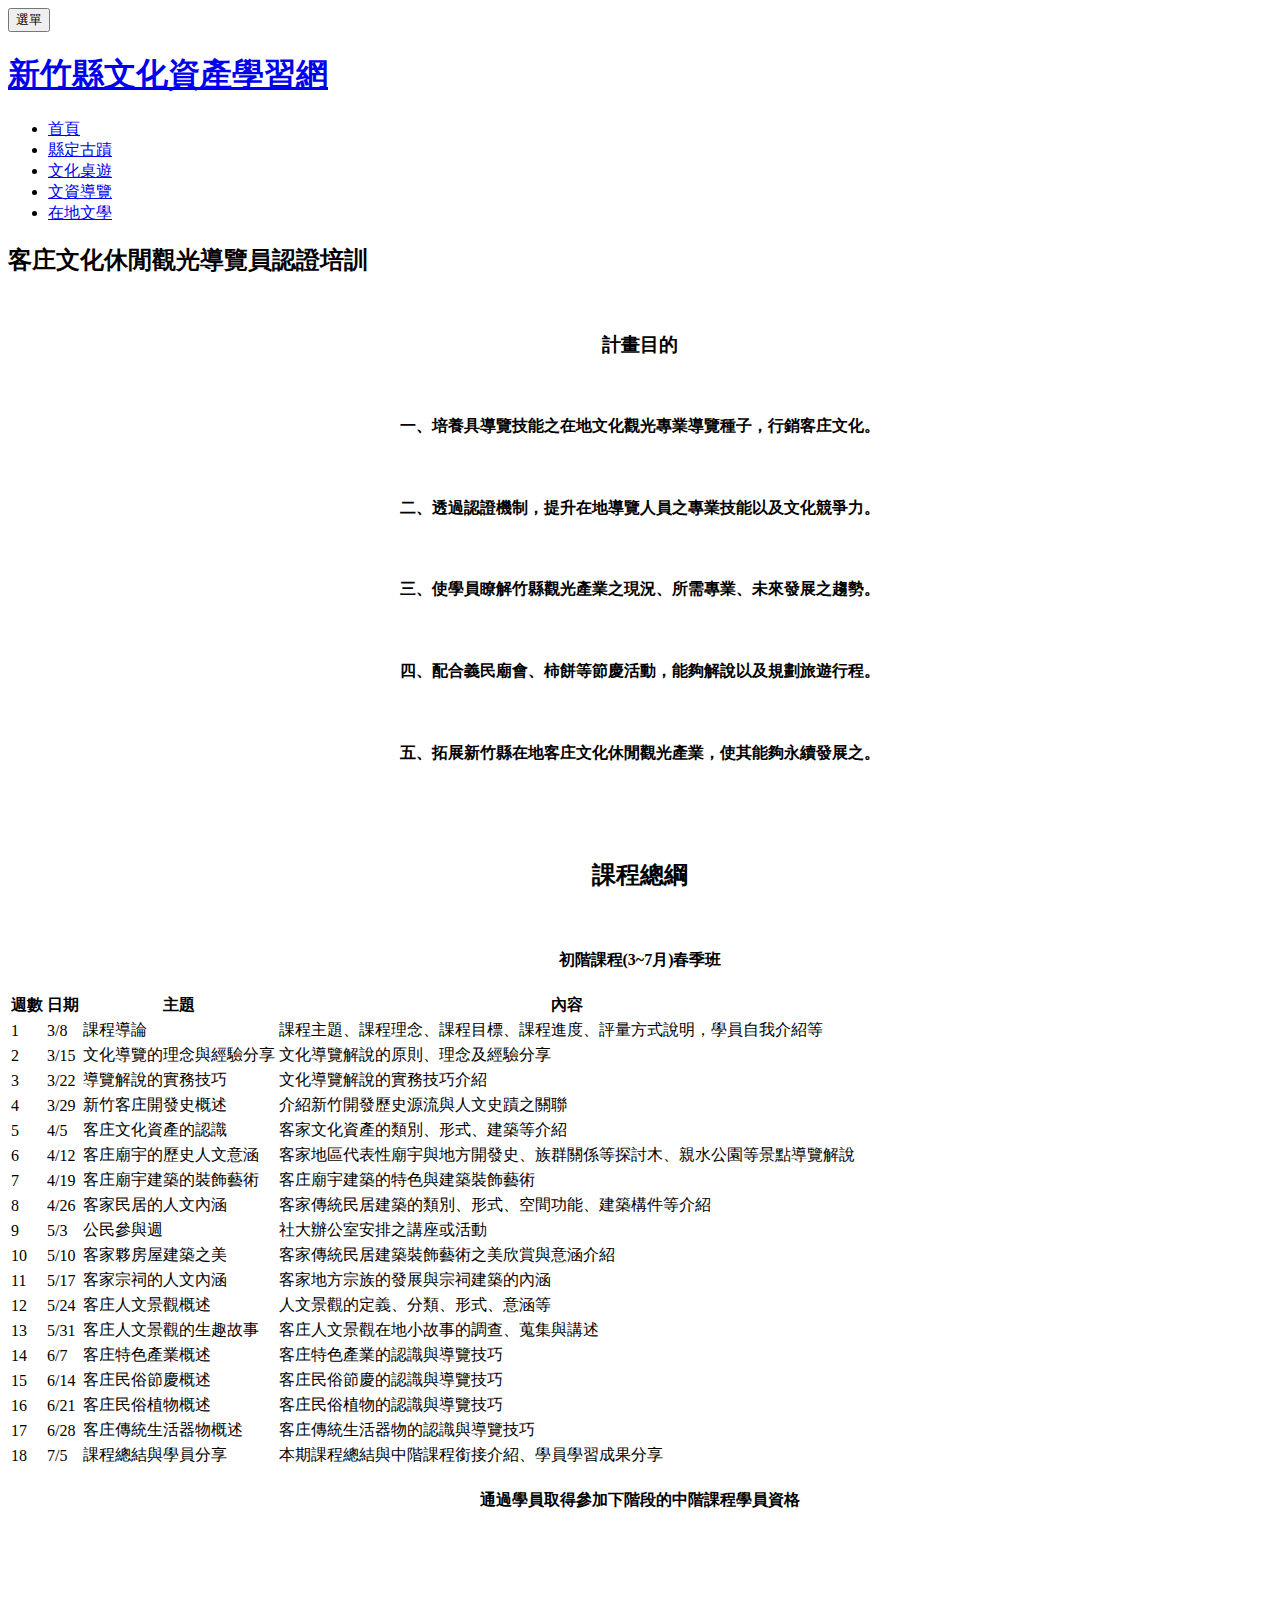
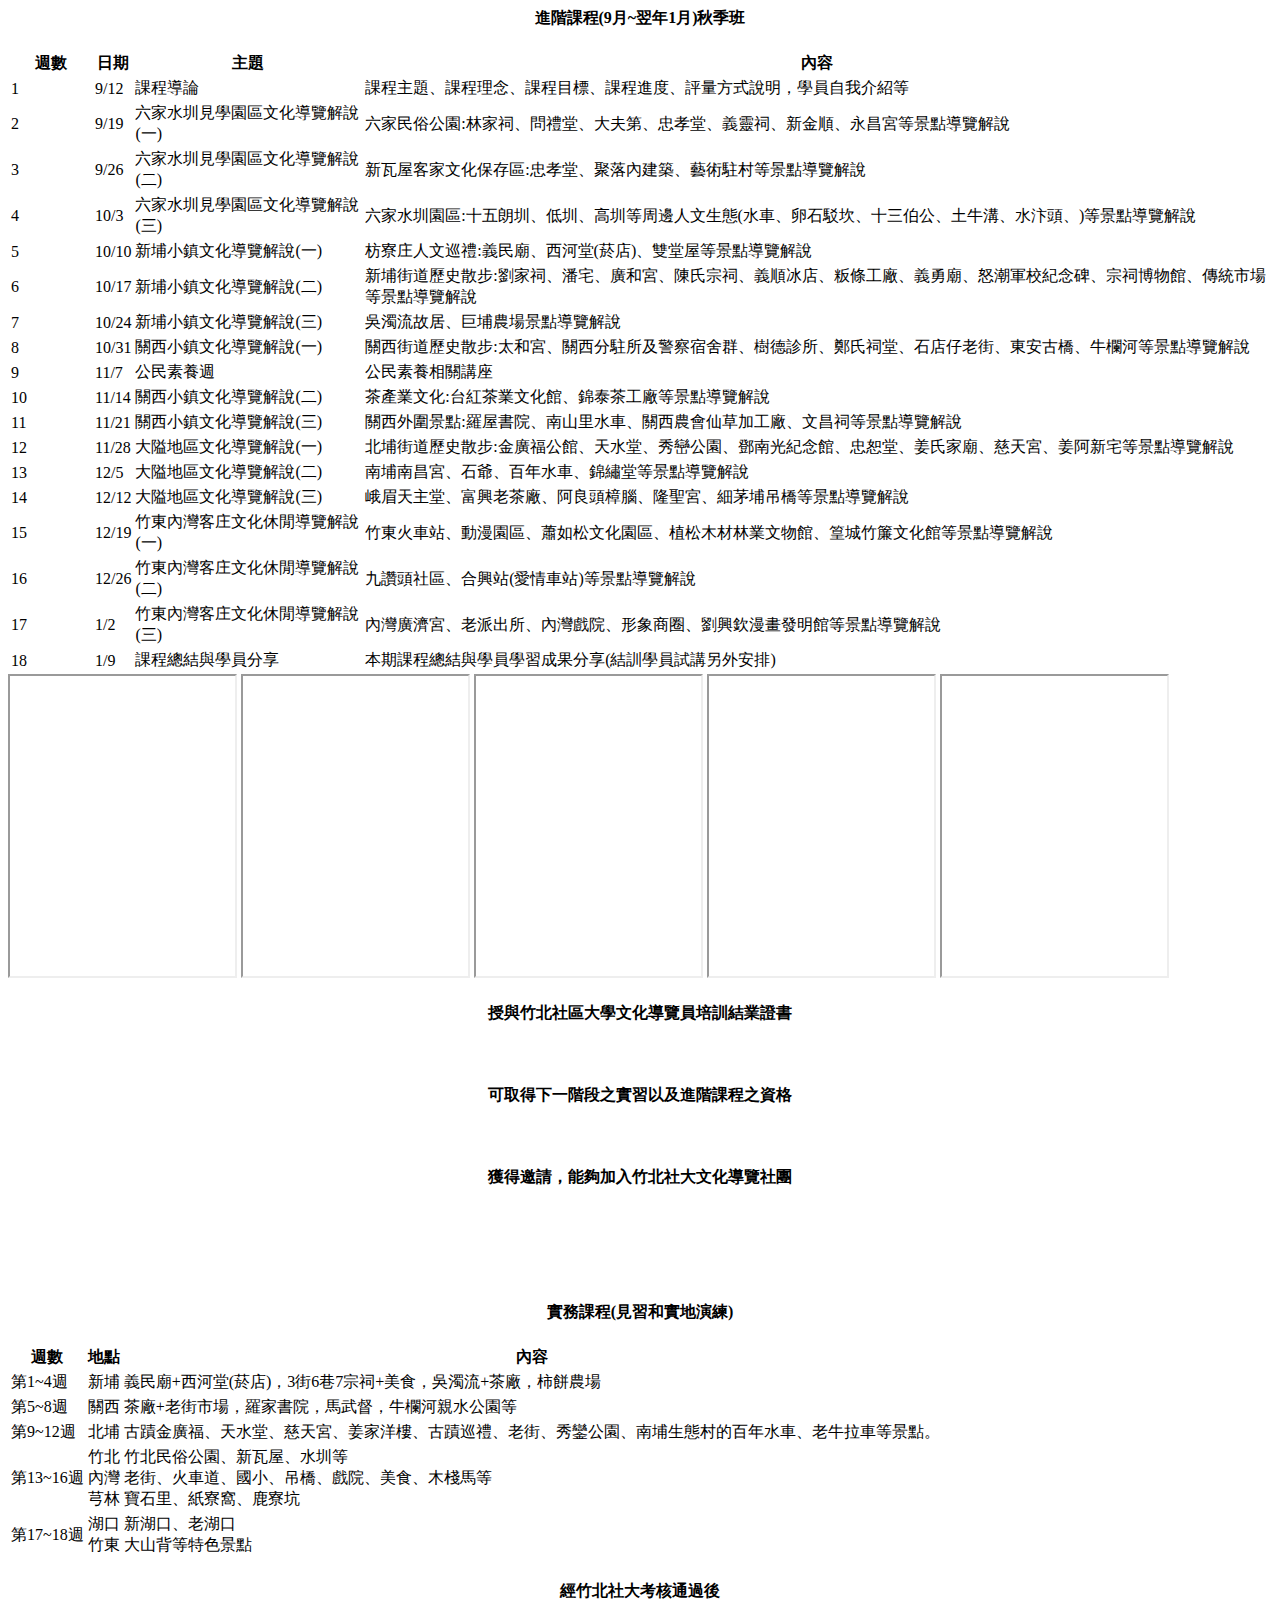
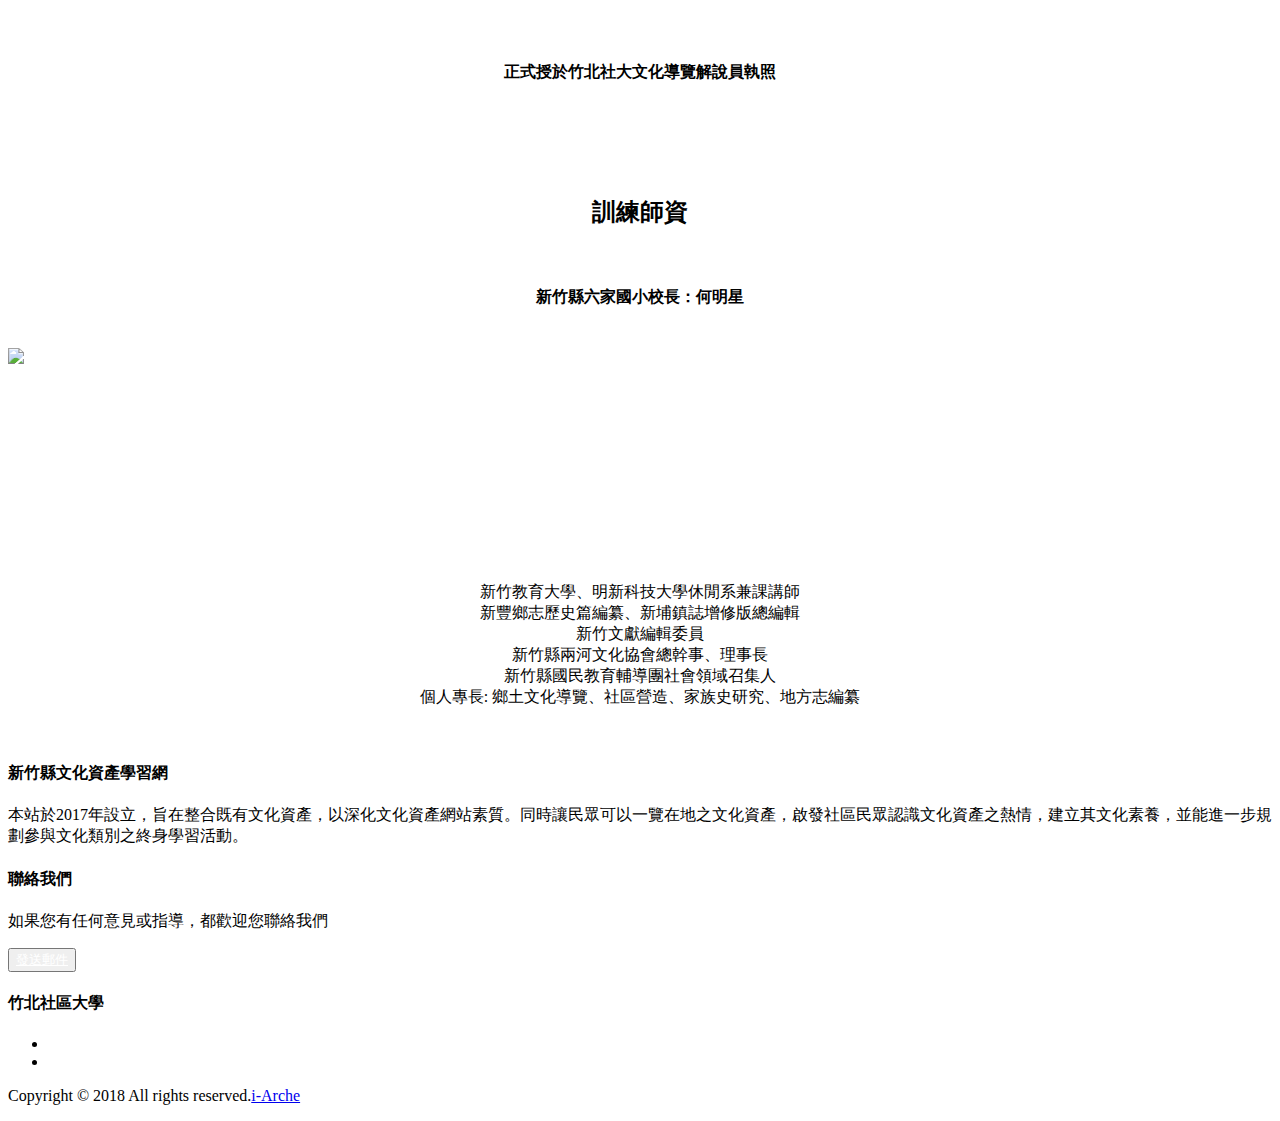
==== contact.html @ b964356f "Add files via upload" ====
<!DOCTYPE html>
<html lang="en">
<head>
<title>文資導覽</title>
<meta name="viewport" content="width=device-width, initial-scale=1">
<meta http-equiv="Content-Type" content="text/html; charset=utf-8" />
<meta name="keywords" content="" />
<script type="application/x-javascript"> addEventListener("load", function() { setTimeout(hideURLbar, 0); }, false); function hideURLbar(){ window.scrollTo(0,1); } </script>
<!-- Custom Theme files -->
<link href="css/bootstrap.css" type="text/css" rel="stylesheet" media="all">
<link href="css/style.css" type="text/css" rel="stylesheet" media="all">
<link href="css/font-awesome.css" rel="stylesheet">   <!-- font-awesome icons -->
<link href="https://fonts.googleapis.com/css?family=Noto+Serif+TC&display=swap" rel="stylesheet">
<!-- //Custom Theme files -->  
<!-- font -->
<link href="http://fonts.googleapis.com/css?family=Oswald:300,400,700&amp;subset=latin-ext" rel="stylesheet">
<link href="http://fonts.googleapis.com/css?family=Roboto:100,100i,300,300i,400,400i,500,500i,700,700i,900,900i" rel="stylesheet">
<!-- //font -->
</head>
<body> 
	<!-- navigation -->
		<div class="top-nav w3-agiletop">
			<div class="container">
				<div class="navbar-header w3llogo">
					<button type="button" class="navbar-toggle collapsed" data-toggle="collapse" data-target="#bs-example-navbar-collapse-1">
						選單
					</button>
					<h1><a href="index.html">新竹縣文化資產學習網</a></h1> 
				</div>
				<!-- Collect the nav links, forms, and other content for toggling -->
				<div class="collapse navbar-collapse" id="bs-example-navbar-collapse-1">
					<div class="w3menu navbar-left">
						<ul class="nav navbar">
								<li><a href="index.html">首頁</a></li>
								<li><a href="gallery.html">縣定古蹟</a></li>
								<li><a href="about.html">文化桌遊</a></li>
								<li><a href="contact.html" class="active">文資導覽</a></li>
								<li><a href="about2.html">在地文學</a></li>
								<!-- <li><a href="#" class="dropdown-toggle" data-toggle="dropdown" role="button" aria-haspopup="true" aria-expanded="false"><span data-letters="Pages">Pages</span><span class="caret"></span></a>
									<ul class="dropdown-menu"> 
										<li><a href="icons.html">Icons</a></li>
										<li><a href="typo.html">Typography</a></li>
									</ul>
								</li>   -->
						    </ul>
					</div>
					<!-- <div class="w3ls-bnr-icons social-icon navbar-right">
						<a href="#" class="social-button twitter"><i class="fa fa-twitter"></i></a>
						<a href="#" class="social-button facebook"><i class="fa fa-facebook"></i></a> 
						<a href="#" class="social-button google"><i class="fa fa-google-plus"></i></a> 
						<a href="#" class="social-button dribbble"><i class="fa fa-dribbble"></i></a> 
					</div>  -->
						<div class="clearfix"> </div>  
				</div>
			</div>	
		</div>	
	<!-- //navigation -->
	<!-- banner -->
		<div class="w3ls-banner-1"> 
		</div>	
	<!-- contact -->
		<div class="mail">
			<div class="container">
				<div class="w3l-heading">
					<h2 class="w3ls_head">客庄文化休閒觀光導覽員認證培訓</h2>
				</div>
				<br>
				<h3 style="text-align:center;">計畫目的</h3>
				<br>
				<h4 style="text-align:center;">
				一、培養具導覽技能之在地文化觀光專業導覽種子，行銷客庄文化。</h4>
				<br>
                <h4 style="text-align:center;">
                二、透過認證機制，提升在地導覽人員之專業技能以及文化競爭力。</h4>
                <br>
                <h4 style="text-align:center;">
                三、使學員瞭解竹縣觀光產業之現況、所需專業、未來發展之趨勢。</h4>
                <br>
                <h4 style="text-align:center;">
                四、配合義民廟會、柿餅等節慶活動，能夠解說以及規劃旅遊行程。</h4>
                <br>
                <h4 style="text-align:center;">
                五、拓展新竹縣在地客庄文化休閒觀光產業，使其能夠永續發展之。</h4>
                <br>
                <br>
                <br>
                <h2 style="text-align:center;">
				課程總綱</h2>
				<br>
                <h4 style="text-align:center;">
                初階課程(3~7月)春季班</h4>

                <div class="bs-docs-example">
				<table class="table table-striped">
					<thead>
						<tr>
							<th>週數</th>
							<th>日期</th>
							<th>主題</th>
							<th>內容</th>
						</tr>
					</thead>
					<tbody>
						<tr>
							<td>1</td>
							<td>3/8</td>
							<td>課程導論</td>
							<td>課程主題、課程理念、課程⽬標、課程進度、評量⽅式說明，學員⾃我介紹等</td>
						</tr>
						<tr>
							<td>2</td>
							<td>3/15</td>
							<td>文化導覽的理念與經驗分享</td>
							<td>文化導覽解說的原則、理念及經驗分享</td>
						</tr>
						<tr>
							<td>3</td>
							<td>3/22</td>
							<td>導覽解說的實務技巧</td>
							<td>文化導覽解說的實務技巧介紹</td>
						</tr>
						<tr>
							<td>4</td>
							<td>3/29</td>
							<td>新⽵客庄開發史概述</td>
							<td>介紹新⽵開發歷史源流與⼈文史蹟之關聯</td>
						</tr>
						<tr>
							<td>5</td>
							<td>4/5</td>
							<td>客庄文化資產的認識</td>
							<td>客家文化資產的類別、形式、建築等介紹</td>
						</tr>
						<tr>
							<td>6</td>
							<td>4/12</td>
							<td>客庄廟宇的歷史⼈文意涵</td>
							<td>客家地區代表性廟宇與地⽅開發史、族群關係等探討⽊、親⽔公園等景點導覽解說</td>
						</tr>
						<tr>
							<td>7</td>
							<td>4/19</td>
							<td>客庄廟宇建築的裝飾藝術</td>
							<td>客庄廟宇建築的特⾊與建築裝飾藝術</td>
						</tr>
						<tr>
							<td>8</td>
							<td>4/26</td>
							<td>客家⺠居的⼈文內涵</td>
							<td>客家傳統⺠居建築的類別、形式、空間功能、建築構件等介紹</td>
						</tr>
						<tr>
							<td>9</td>
							<td>5/3</td>
							<td>公⺠參與週</td>
							<td>社⼤辦公室安排之講座或活動</td>
						</tr>
						<tr>
							<td>10</td>
							<td>5/10</td>
							<td>客家夥房屋建築之美</td>
							<td>客家傳統⺠居建築裝飾藝術之美欣賞與意涵介紹</td>
						</tr>
						<tr>
							<td>11</td>
							<td>5/17</td>
							<td>客家宗祠的⼈文內涵</td>
							<td>客家地⽅宗族的發展與宗祠建築的內涵</td>
						</tr>
						<tr>
							<td>12</td>
							<td>5/24</td>
							<td>客庄⼈文景觀概述</td>
							<td>⼈文景觀的定義、分類、形式、意涵等</td>
						</tr>
						<tr>
							<td>13</td>
							<td>5/31</td>
							<td>客庄⼈文景觀的⽣趣故事</td>
							<td>客庄⼈文景觀在地⼩故事的調查、蒐集與講述</td>
						</tr>
						<tr>
							<td>14</td>
							<td>6/7</td>
							<td>客庄特⾊產業概述</td>
							<td>客庄特⾊產業的認識與導覽技巧</td>
						</tr>
						<tr>
							<td>15</td>
							<td>6/14</td>
							<td>客庄⺠俗節慶概述</td>
							<td>客庄⺠俗節慶的認識與導覽技巧</td>
						</tr>
						<tr>
							<td>16</td>
							<td>6/21</td>
							<td>客庄⺠俗植物概述</td>
							<td>客庄⺠俗植物的認識與導覽技巧</td>
						</tr>
						<tr>
							<td>17</td>
							<td>6/28</td>
							<td>客庄傳統⽣活器物概述</td>
							<td>客庄傳統⽣活器物的認識與導覽技巧</td>
						</tr>
						<tr>
							<td>18</td>
							<td>7/5</td>
							<td>課程總結與學員分享</td>
							<td>本期課程總結與中階課程銜接介紹、學員學習成果分享</td>
						</tr>
					</tbody>
				</table>
			    </div>
			    <h4 style="text-align:center;">
                通過學員取得參加下階段的中階課程學員資格
                </h4>
                <br>
                <br>
                <br>

                <h4 style="text-align:center;">
                進階課程(9月~翌年1月)秋季班</h4>

                <div class="bs-docs-example">
				<table class="table table-striped">
					<thead>
						<tr>
							<th style="width: 80px">週數</th>
							<th>日期</th>
							<th>主題</th>
							<th>內容</th>
						</tr>
					</thead>
					<tbody>
						<tr>
							<td>1</td>
							<td>9/12</td>
							<td>課程導論</td>
							<td>課程主題、課程理念、課程⽬標、課程進度、評量⽅式說明，學員⾃我介紹等</td>
						</tr>
						<tr>
							<td>2</td>
							<td>9/19</td>
							<td>六家水圳見學園區文化導覽解說(一)</td>
							<td>六家民俗公園:林家祠、問禮堂、大夫第、忠孝堂、義靈祠、新金順、永昌宮等景點導覽解說</td>
						</tr>
						<tr>
							<td>3</td>
							<td>9/26</td>
							<td>六家水圳見學園區文化導覽解說(二)</td>
							<td>新瓦屋客家文化保存區:忠孝堂、聚落內建築、藝術駐村等景點導覽解說</td>
						</tr>
						<tr>
							<td>4</td>
							<td>10/3</td>
							<td>六家水圳見學園區文化導覽解說(三)</td>
							<td>六家水圳園區:十五朗圳、低圳、高圳等周邊人文生態(水車、卵石駁坎、十三伯公、土牛溝、水汴頭、)等景點導覽解說</td>
						</tr>
						<tr>
							<td>5</td>
							<td>10/10</td>
							<td>新埔小鎮文化導覽解說(一)</td>
							<td>枋寮庄人文巡禮:義民廟、西河堂(菸店)、雙堂屋等景點導覽解說</td>
						</tr>
						<tr>
							<td>6</td>
							<td>10/17</td>
							<td>新埔小鎮文化導覽解說(二)</td>
							<td>新埔街道歷史散步:劉家祠、潘宅、廣和宮、陳氏宗祠、義順冰店、粄條工廠、義勇廟、怒潮軍校紀念碑、宗祠博物館、傳統市場等景點導覽解說</td>
						</tr>
						<tr>
							<td>7</td>
							<td>10/24</td>
							<td>新埔小鎮文化導覽解說(三)</td>
							<td>吳濁流故居、巨埔農場景點導覽解說</td>
						</tr>
						<tr>
							<td>8</td>
							<td>10/31</td>
							<td>關西小鎮文化導覽解說(一)</td>
							<td>關西街道歷史散步:太和宮、關西分駐所及警察宿舍群、樹德診所、鄭氏祠堂、石店仔老街、東安古橋、牛欄河等景點導覽解說</td>
						</tr>
						<tr>
							<td>9</td>
							<td>11/7</td>
							<td>公民素養週</td>
							<td>公民素養相關講座</td>
						</tr>
						<tr>
							<td>10</td>
							<td>11/14</td>
							<td>關西小鎮文化導覽解說(二)</td>
							<td>茶產業文化:台紅茶業文化館、錦泰茶工廠等景點導覽解說</td>
						</tr>
						<tr>
							<td>11</td>
							<td>11/21</td>
							<td>關西小鎮文化導覽解說(三)</td>
							<td>關西外圍景點:羅屋書院、南山里水車、關西農會仙草加工廠、文昌祠等景點導覽解說</td>
						</tr>
						<tr>
							<td>12</td>
							<td>11/28</td>
							<td>大隘地區文化導覽解說(一)</td>
							<td>北埔街道歷史散步:金廣福公館、天水堂、秀巒公園、鄧南光紀念館、忠恕堂、姜氏家廟、慈天宮、姜阿新宅等景點導覽解說</td>
						</tr>
						<tr>
							<td>13</td>
							<td>12/5</td>
							<td>大隘地區文化導覽解說(二)</td>
							<td>南埔南昌宮、石爺、百年水車、錦繡堂等景點導覽解說</td>
						</tr>
						<tr>
							<td>14</td>
							<td>12/12</td>
							<td>大隘地區文化導覽解說(三)</td>
							<td>峨眉天主堂、富興老茶廠、阿良頭樟腦、隆聖宮、細茅埔吊橋等景點導覽解說</td>
						</tr>
						<tr>
							<td>15</td>
							<td>12/19</td>
							<td>竹東內灣客庄文化休閒導覽解說(一)</td>
							<td>竹東火車站、動漫園區、蕭如松文化園區、植松木材林業文物館、篁城竹簾文化館等景點導覽解說</td>
						</tr>
						<tr>
							<td>16</td>
							<td>12/26</td>
							<td>竹東內灣客庄文化休閒導覽解說(二)</td>
							<td>九讚頭社區、合興站(愛情車站)等景點導覽解說</td>
						</tr>
						<tr>
							<td>17</td>
							<td>1/2</td>
							<td>竹東內灣客庄文化休閒導覽解說(三)</td>
							<td>內灣廣濟宮、老派出所、內灣戲院、形象商圈、劉興欽漫畫發明館等景點導覽解說</td>
						</tr>
						<tr>
							<td>18</td>
							<td>1/9</td>
							<td>課程總結與學員分享</td>
							<td>本期課程總結與學員學習成果分享(結訓學員試講另外安排)</td>
						</tr>
					</tbody>
				</table>
                
                <iframe src="https://www.google.com/maps/d/embed?mid=1srSk_0QCPoPXtiihWp6Fl9FZgrAK8awq" width="225" height="300"></iframe>

                <iframe src="https://www.google.com/maps/d/embed?mid=1cavEpYFp3PTdng4c8ice6PEc3UIbYLiT" width="225" height="300"></iframe>

                <iframe src="https://www.google.com/maps/d/embed?mid=1tkx7d2a_REKIkRRtK1Bsp_dX2jkaTVa2" width="225" height="300"></iframe>

                <iframe src="https://www.google.com/maps/d/embed?mid=1el__rtyz_YBoj7v6TmLiDF9T8iMbvE4C" width="225" height="300"></iframe>

                <iframe src="https://www.google.com/maps/d/embed?mid=1HsYmlC0xrVauL_4y4t7nZeUo7C2ZTsRD" width="225" height="300"></iframe>

			    </div>
			    <h4 style="text-align:center;">授與竹北社區大學文化導覽員培訓結業證書</h4><br>
                <h4 style="text-align:center;">可取得下一階段之實習以及進階課程之資格</h4><br>
                <h4 style="text-align:center;">獲得邀請，能夠加入竹北社大文化導覽社團</h4><br>
                <br>
                <br>
                <br>

                <h4 style="text-align:center;">
                實務課程(見習和實地演練)</h4>
                <div class="bs-docs-example">
				<table class="table table-striped">
					<thead>
						<tr>
							<th>週數</th>
							<th>地點</th>
							<th>內容</th>
						</tr>
					</thead>
					<tbody>
						<tr>
							<td>第1~4週</td>
							<td>新埔</td>
							<td>義民廟+西河堂(菸店)，3街6巷7宗祠+美食，吳濁流+茶廠，柿餅農場</td>
						</tr>
						<tr>
							<td>第5~8週</td>
							<td>關西</td>
							<td>茶廠+老街市場，羅家書院，馬武督，牛欄河親水公園等</td>
						</tr>
						<tr>
							<td>第9~12週</td>
							<td>北埔</td>
							<td>古蹟金廣福、天水堂、慈天宮、姜家洋樓、古蹟巡禮、老街、秀鑾公園、南埔生態村的百年水車、老牛拉車等景點。</td>
						</tr>
						<tr>
							<td>第13~16週</td>
							<td>竹北<br>內灣<br>芎林</td>
							<td>竹北民俗公園、新瓦屋、水圳等<br>老街、火車道、國小、吊橋、戲院、美食、木棧馬等<br>寶石里、紙寮窩、鹿寮坑</td>
						</tr>
						<tr>
							<td>第17~18週</td>
							<td>湖口<br>竹東</td>
							<td>新湖口、老湖口<br>大山背等特色景點</td>
						</tr>
					</tbody>
				</table>
			    </div>
			    <h4 style="text-align:center;">經竹北社大考核通過後</h4><br>
                <h4 style="text-align:center;">正式授於竹北社大文化導覽解說員執照</h4><br>
                <br>
                <br>
                <br>

                <h2 style="text-align:center;">訓練師資</h2><br>
                <h4 style="text-align:center;">新竹縣六家國小校長：何明星</h4><br>
                <img src="images/t11.jpg" style="display: block; margin: auto; height: 200px">
                <br>
                <p style="text-align:center;">新⽵教育⼤學、明新科技⼤學休閒系兼課講師<br>
	                                           新豐鄉志歷史篇編纂、新埔鎮誌增修版總編輯<br>
	                                           新⽵文獻編輯委員<br>
	                                           新⽵縣兩河文化協會總幹事、理事⻑<br>
	                                           新⽵縣國⺠教育輔導團社會領域召集⼈<br>
	                                           個⼈專⻑: 鄉⼟文化導覽、社區營造、家族史研究、地⽅志編纂</p><br>
                <h4 style="text-align:center;"></h4>
                <h4 style="text-align:center;"></h4>


				<!-- <div class="agileits_mail_grids">
					<div class="col-md-7 agileits_mail_grid_left">
						<form action="#" method="post">
							<h4>Your Name*</h4>
							<input type="text" name="Name" placeholder="Name..." required="">
							<h4>Your Email*</h4>
							<input type="email" name="Email" placeholder="Email..." required="">
							<h4>Your Phone Number*</h4>
							<input type="text" name="Phone" placeholder="Phone..." required="">
							<h4>Your Message*</h4>
							<textarea placeholder="Message..." name="Message"></textarea>
							<input type="submit" value="Send message">
						</form>
					</div>
					<div class="col-md-5 agileits_mail_grid_right">
						<div class="agile-map">
							<iframe src="https://www.google.com/maps/embed?pb=!1m18!1m12!1m3!1d26063.984716162606!2d144.9228869850419!3d-37.8295573872697!2m3!1f0!2f0!3f0!3m2!1i1024!2i768!4f13.1!3m3!1m2!1s0x6ad642af0f11fd81%3A0x5045675218ce7e0!2sMelbourne+VIC+3004%2C+Australia!5e1!3m2!1sen!2sin!4v1479988489554" allowfullscreen></iframe>
						</div>
						<div class="left-agileits">
							<h3>Address</h3>
								<ul>
									<li><span class="glyphicon glyphicon-home" aria-hidden="true"></span> 7th Street, Melbourne City, Australia.</li>
									<li><span class="glyphicon glyphicon-envelope" aria-hidden="true"></span><a href="mailto:info@example.com">info@example.com</a></li>
									<li><span class="glyphicon glyphicon-earphone" aria-hidden="true"></span> (4584) 5689 0254 128</li>
								</ul>
						</div>
					</div>
						<div class="clearfix"></div>
				</div> -->
			</div>
		</div>
	<!-- //contact -->

<!-- footer -->
	<div class="w3-agile-footer">
		<div class="container">
			<div class="footer-grids">
				<div class="col-md-4 footer-grid">
					<div class="foot-top-w3">
						<div class="footer-grid-heading">
							<h4>新竹縣文化資產學習網</h4>
						</div>
						<div class="footer-grid-info">
							<p>本站於2017年設立，旨在整合既有文化資產，以深化文化資產網站素質。同時讓民眾可以一覽在地之文化資產，啟發社區民眾認識文化資產之熱情，建立其文化素養，並能進一步規劃參與文化類別之終身學習活動。
							</p>
							<!-- <p class="phone">Phone : +1 123 456 789
								<span>Email : <a href="mailto:example@email.com">mail@example.com</a></span>
								<span>FAX : <a href="mailto:example@email.com">123 456 7890</a></span>
							</p> -->
						</div>
					</div>
				</div>
				<div class="col-md-4 footer-grid">
					<div class="foot-top-w3">
						<div class="footer-grid-heading">
							<h4>聯絡我們</h4>
						</div>
						<div class="footer-grid-info">
							<p>如果您有任何意見或指導，都歡迎您聯絡我們</p>
						</div>
						<div class="w3-agileits-subscribe-form">
							<form action="#" method="post">
								<!-- <input type="text" placeholder="Email" name="email" required=""> -->
								<button class="btn1"><a href="mailto:zhubei.cc@gmail.com" style="color:white;">發送郵件</a></button>

							</form>
						</div>
					</div>
				</div>
				<div class="col-md-4 footer-grid">
					<div class="foot-top-w3">
						<div class="footer-grid-heading">
							<h4>竹北社區大學</h4>
						</div>
						<div class="social">
							<ul>
								<li><a href="http://zbc.tust.edu.tw/"><i class="fa fa-vk"></i></a></li>
								<li><a href="https://www.facebook.com/zhubei"><i class="fa fa-facebook"></i></a></li>
								<!-- <li><a href="#"><i class="fa fa-pencil"></i></a></li> -->
							</ul>
						</div>
					</div>
				</div>
				<div class="clearfix"> </div>
			</div>
		</div>
	</div>
	<!-- //footer -->

	<!-- copy rights start here -->
	<div class="copy-w3right">
		<div class="container">  
			<p>Copyright &copy; 2018 All rights reserved.<a target="_blank" href="http://www.i-arche.com">i-Arche</a></p>
		</div>
	</div>
	<!-- //copy right end here --> 
	<script type="text/javascript" src="js/jquery-2.1.4.min.js"></script>
	<!-- js --> 
	<script src="js/SmoothScroll.min.js"></script> 
	<!-- start-smooth-scrolling -->
	<script type="text/javascript" src="js/move-top.js"></script>
	<script type="text/javascript" src="js/easing.js"></script>	
	<script type="text/javascript">
			jQuery(document).ready(function($) {
				$(".scroll").click(function(event){		
					event.preventDefault();
			
			$('html,body').animate({scrollTop:$(this.hash).offset().top},1000);
				});
			});
	</script>
	<!-- //end-smooth-scrolling -->	
	<!-- smooth-scrolling-of-move-up -->
	<script type="text/javascript">
		$(document).ready(function() {
			/*
			var defaults = {
				containerID: 'toTop', // fading element id
				containerHoverID: 'toTopHover', // fading element hover id
				scrollSpeed: 1200,
				easingType: 'linear' 
			};
			*/
			
			$().UItoTop({ easingType: 'easeOutQuart' });
			
		});
	</script>
	<!-- //smooth-scrolling-of-move-up -->  	
	<!-- Bootstrap core JavaScript
    ================================================== -->
    <!-- Placed at the end of the document so the pages load faster -->
    <script src="js/bootstrap.js"></script>
</body>
</html>
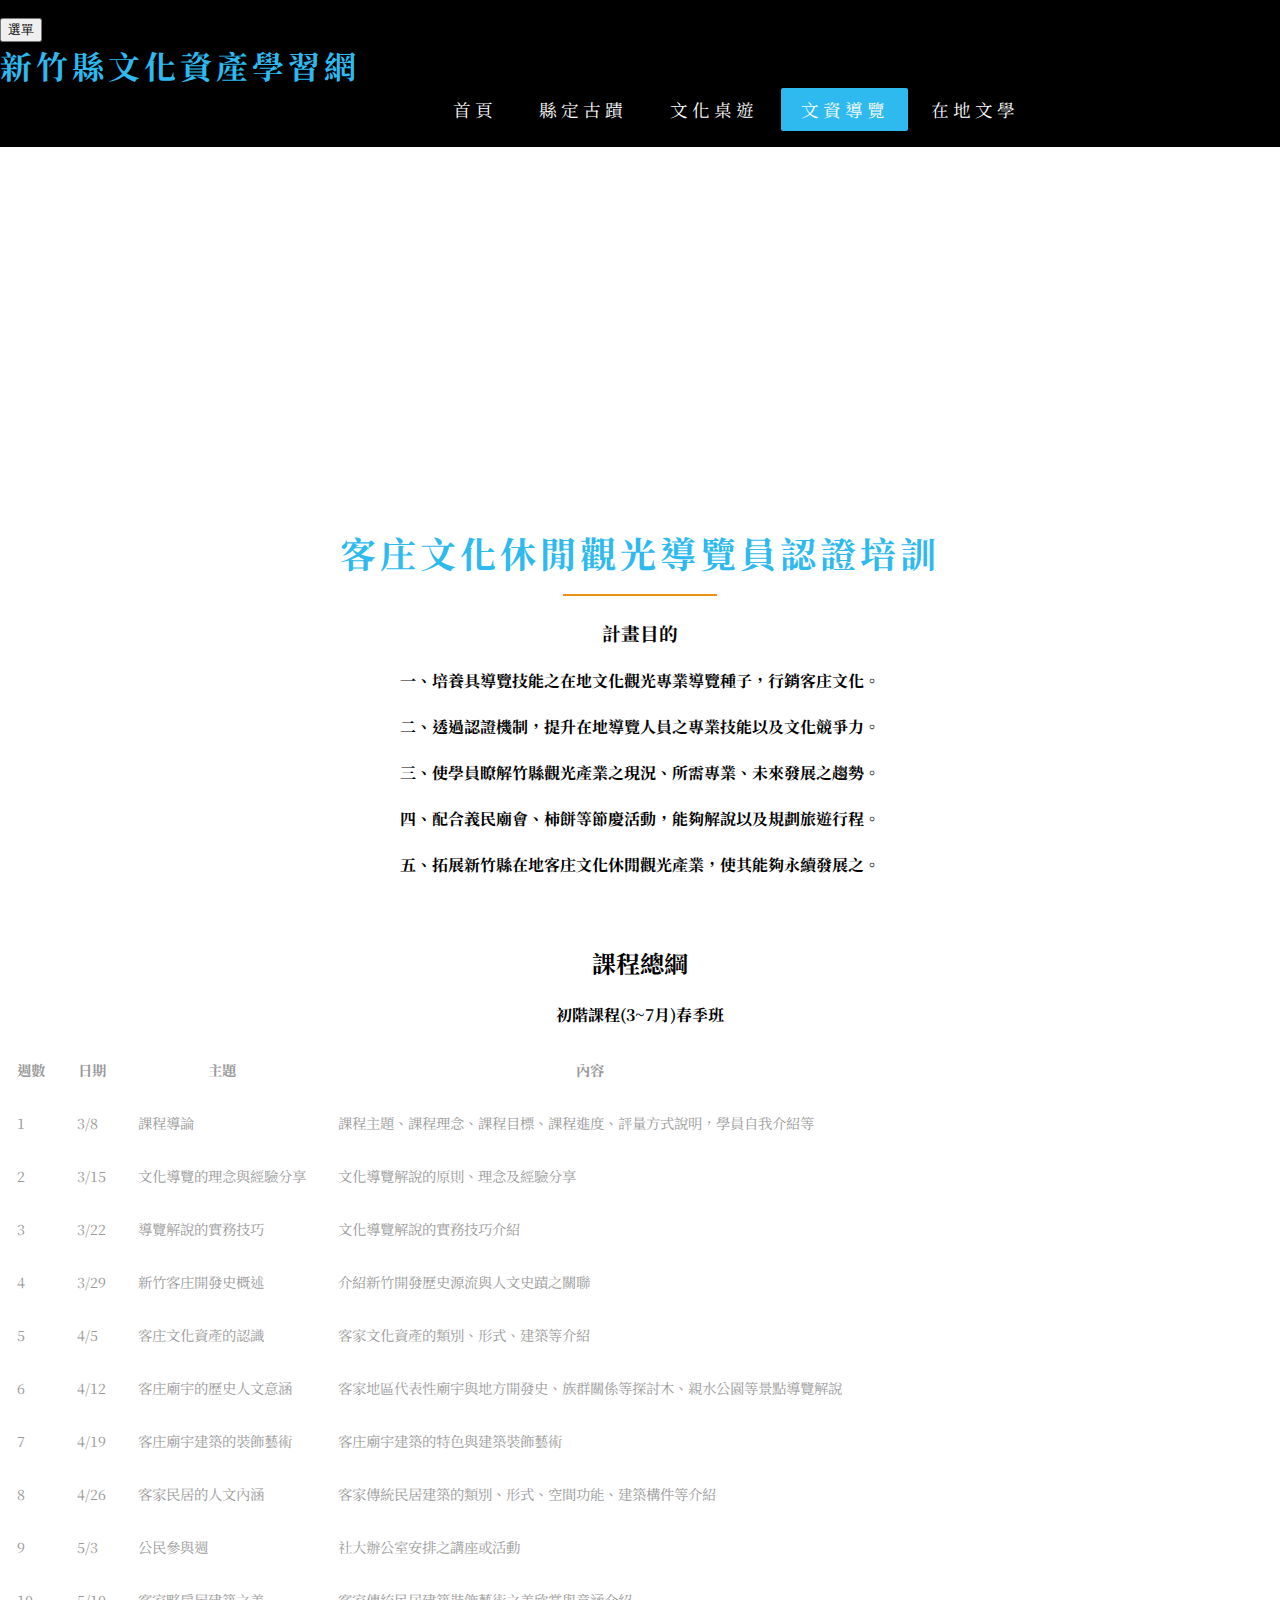
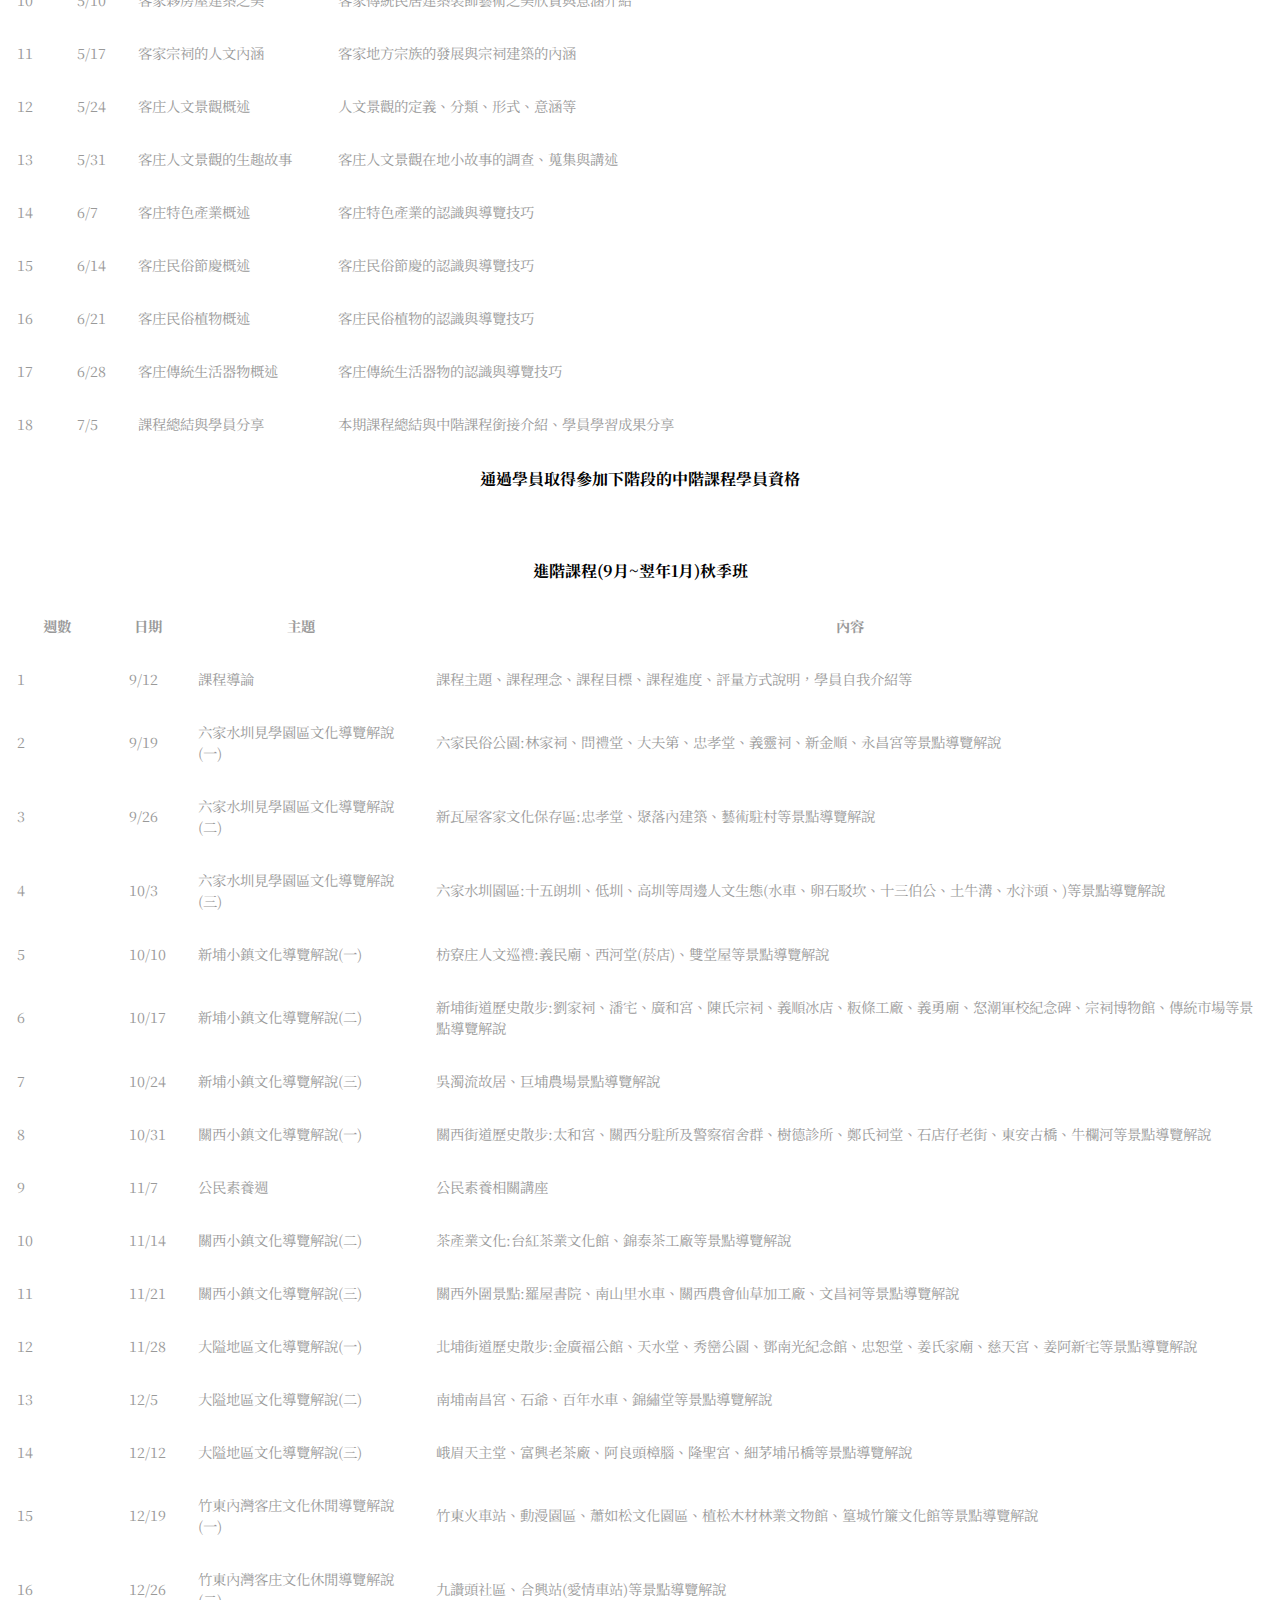
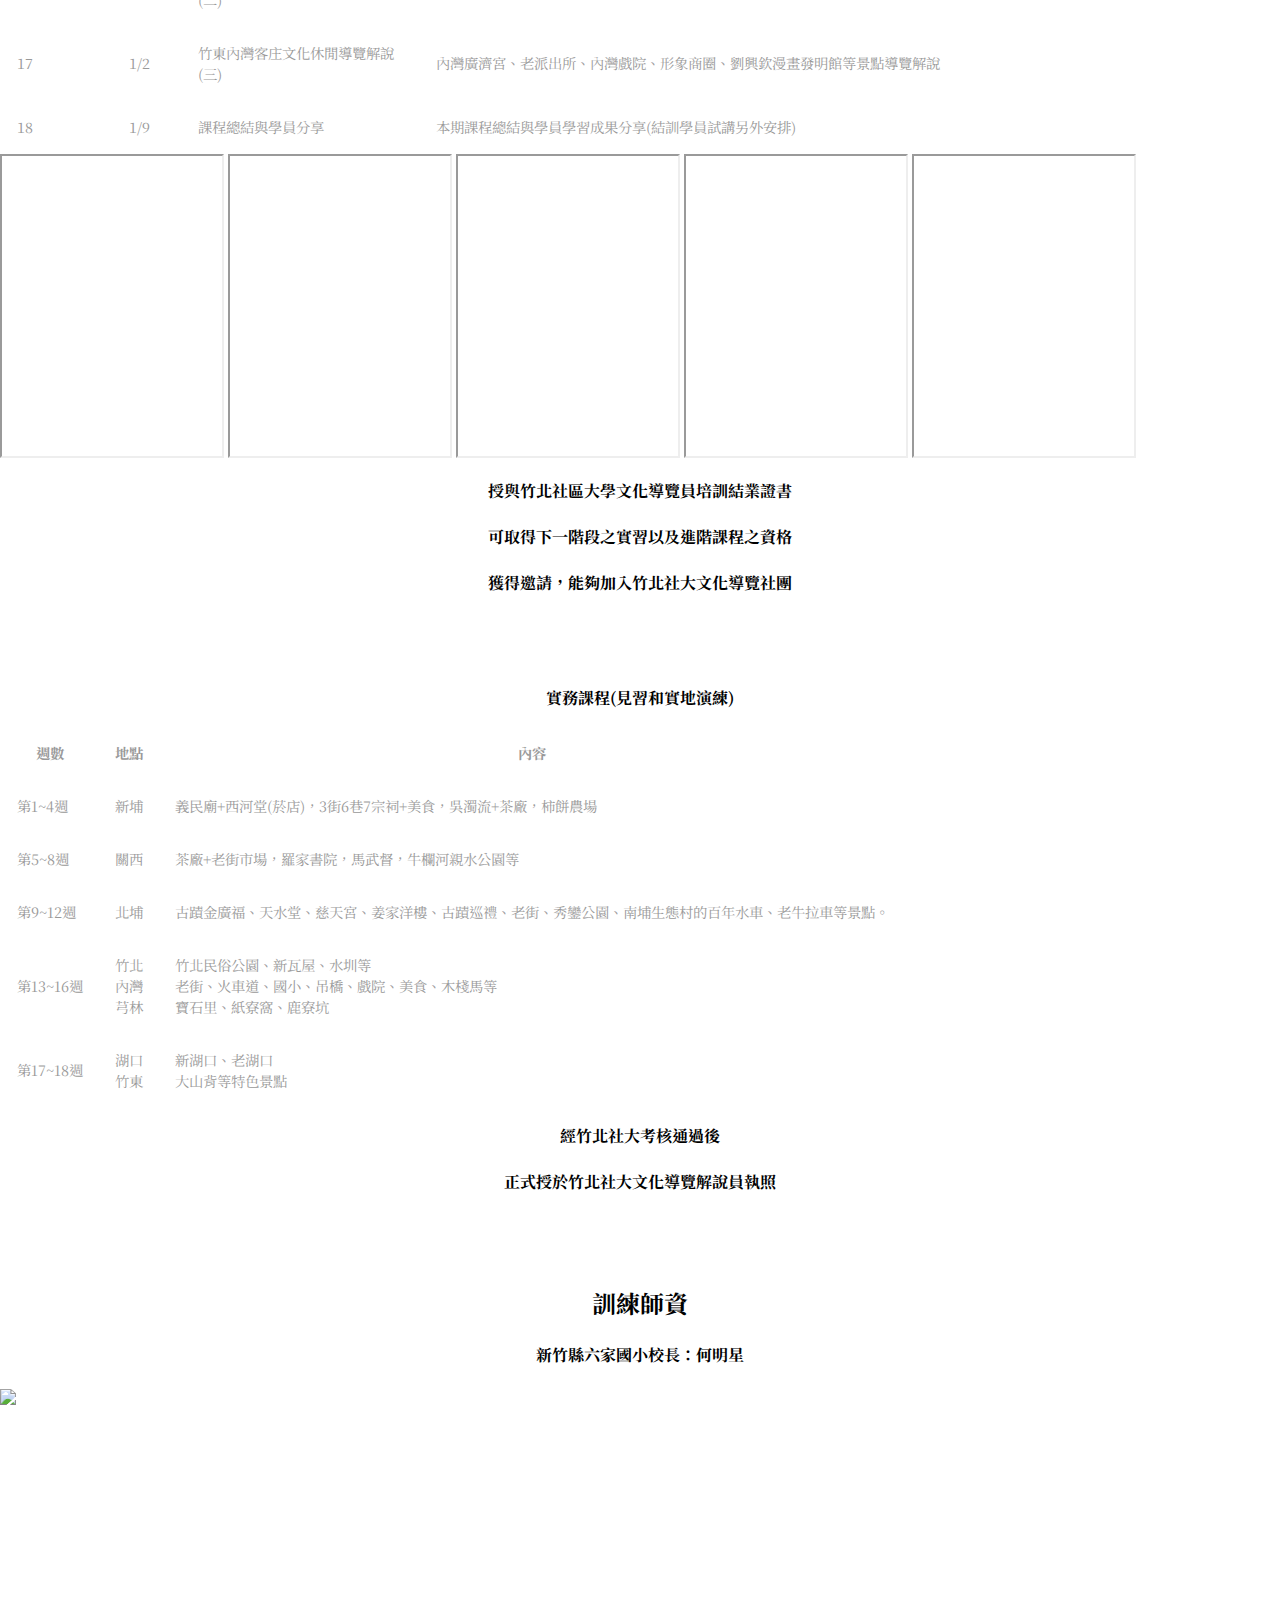
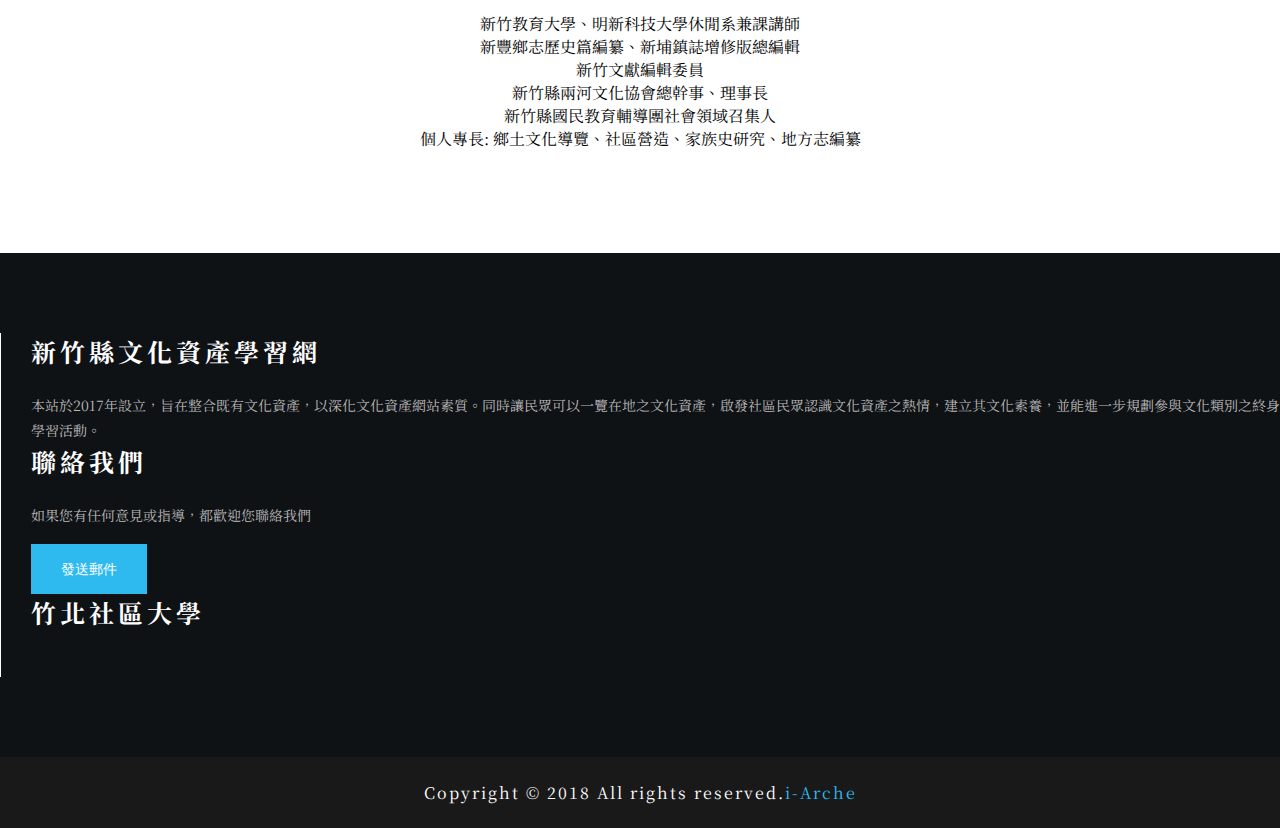
==== commit 2b8a6710: "Add files via upload" ====
--- a/contact.html
+++ b/contact.html
@@ -344,15 +344,15 @@
 					</tbody>
 				</table>
                 
-                <iframe src="https://www.google.com/maps/d/embed?mid=1srSk_0QCPoPXtiihWp6Fl9FZgrAK8awq" width="225" height="300"></iframe>
-
-                <iframe src="https://www.google.com/maps/d/embed?mid=1cavEpYFp3PTdng4c8ice6PEc3UIbYLiT" width="225" height="300"></iframe>
-
-                <iframe src="https://www.google.com/maps/d/embed?mid=1tkx7d2a_REKIkRRtK1Bsp_dX2jkaTVa2" width="225" height="300"></iframe>
-
-                <iframe src="https://www.google.com/maps/d/embed?mid=1el__rtyz_YBoj7v6TmLiDF9T8iMbvE4C" width="225" height="300"></iframe>
-
-                <iframe src="https://www.google.com/maps/d/embed?mid=1HsYmlC0xrVauL_4y4t7nZeUo7C2ZTsRD" width="225" height="300"></iframe>
+                <iframe src="https://www.google.com/maps/d/embed?mid=1srSk_0QCPoPXtiihWp6Fl9FZgrAK8awq" width="220" height="300"></iframe>
+
+                <iframe src="https://www.google.com/maps/d/embed?mid=1cavEpYFp3PTdng4c8ice6PEc3UIbYLiT" width="220" height="300"></iframe>
+
+                <iframe src="https://www.google.com/maps/d/embed?mid=1tkx7d2a_REKIkRRtK1Bsp_dX2jkaTVa2" width="220" height="300"></iframe>
+
+                <iframe src="https://www.google.com/maps/d/embed?mid=1el__rtyz_YBoj7v6TmLiDF9T8iMbvE4C" width="220" height="300"></iframe>
+
+                <iframe src="https://www.google.com/maps/d/embed?mid=1HsYmlC0xrVauL_4y4t7nZeUo7C2ZTsRD" width="220" height="300"></iframe>
 
 			    </div>
 			    <h4 style="text-align:center;">授與竹北社區大學文化導覽員培訓結業證書</h4><br>
--- a/css/style.css
+++ b/css/style.css
@@ -0,0 +1,2057 @@
+body{
+	margin:0;
+	font-family: 'Noto Serif TC', 'Roboto', sans-serif;
+	background: #fff;  
+}
+body a{
+	transition: 0.5s all;
+	-webkit-transition: 0.5s all;
+	-moz-transition: 0.5s all;
+	-o-transition: 0.5s all;
+	-ms-transition: 0.5s all;
+	text-decoration:none;
+	outline:none;
+}
+h1,h2,h3,h4,h5,h6{
+	margin:0; 
+	font-family: 'Noto Serif TC', 'Oswald', sans-serif;
+}
+p{
+	margin:0;
+}
+ul,label{
+	margin:0;
+	padding:0;
+}
+body a:hover,body a:focus{
+	text-decoration:none;
+	outline: none;
+}
+/*-- logo --*/
+.w3llogo h1 a {
+    display: inline-block;
+    color: #2ebaef;
+    letter-spacing: 4px;
+    text-transform: uppercase;
+}
+/*-- //logo --*/
+/*-- top-nav --*/
+.w3menu.navbar-left {
+    margin-left: 12em;
+}
+.top-nav {
+    z-index: 999;
+    background: #000000;
+    padding: 1em 0;
+}
+nav.navbar.navbar-default {
+    background-color: inherit;
+    border: none;
+    margin: 0;
+}
+ul.nav.navbar {
+    text-align: center;
+	margin: 0;
+	min-height: inherit;
+}
+.top-nav ul li {
+    margin: 0 0 0 0em;
+    display: inline-block;
+}
+.top-nav ul li:nth-child(1){
+	margin: 0;
+}
+/* Effect 11: text fill based on Lea Verou's animation http://dabblet.com/gist/6046779 */
+.top-nav ul li a {
+    text-decoration: none;
+    letter-spacing: 4px;
+    font-size: 1.1em;
+    color: #fff;
+    position: relative;
+    font-weight: 400;
+    padding: .5em 1.1em;
+	display: inline-block;
+}
+.nav > li > a:hover, .nav > li > a:focus {
+    background: none;
+} 
+.top-nav ul li a:hover,.top-nav ul li a.active{
+    background: #2ebaef;
+	-webkit-border-radius: 2px;
+	-moz-border-radius: 2px;
+    border-radius: 2px;
+}
+.top-nav .open > .dropdown-menu {
+    display: block;
+    background: #2ebaef;
+    text-align: left;
+    margin-top: 1.1em;
+}
+.top-nav .open > .dropdown-menu li {
+    margin: 0;
+	display: block;
+}
+.top-nav .open > .dropdown-menu li a {
+    display: block;
+    color: #fff;
+    font-size: .9em;
+}
+.nav .open > a, .nav .open > a:hover, .nav .open > a:focus {
+    background-color:#2ebaef;
+    border: none;
+}
+/*-- //top-nav --*/
+/*-- social-icons --*/ 
+.w3ls-bnr-icons.social-icon {
+    margin-top: 0.4em;
+}
+.social-icon a {
+    font-size: 0.9em;
+    color: #fff;
+    margin: 0 .5em;
+    border: 1px solid transparent;
+    width: 30px;
+    height: 28px;
+    display: inline-block;
+    text-align: center;
+    line-height: 2.4em;
+    position: relative;
+    z-index: 999;
+}
+.social-icon a:before {
+    content: '';
+    display: block;
+    height: 28px;
+    width: 28px;
+    border: 1px solid #fff;
+    -webkit-transform: rotate(45deg);
+    transform: rotate(45deg);
+    -moz-transform: rotate(45deg);
+    -o-transform: rotate(45deg);
+    -ms-transform: rotate(45deg);
+    position: absolute;
+    z-index: -1;
+    -webkit-transition: .5s all;
+    -moz-transition: .5s all;
+    transition: .5s all;
+}
+.social-icon a:hover {
+    color: #2ebaef;
+}
+.social-icon a:hover:before {
+	-webkit-border-radius: 50%;
+	-moz-border-radius: 50%; 
+    border-radius: 50%;
+	border-color: #2ebaef;
+}
+/*-- //social-icons --*/ 
+/*-- banner --*/ 
+.w3ls-banner{ 
+	background:url(../images/banner-2.jpg)no-repeat center;
+	-webkit-background-size:cover;
+	-moz-background-size:cover; 
+	background-size:cover;
+	position: relative;
+}
+.w3ls-banner-1{ 
+	background:url(../images/banner-2.jpg)no-repeat center;
+	-webkit-background-size:cover;
+	-moz-background-size:cover; 
+	background-size:cover;
+	min-height:300px;
+}
+img.img-responsive {
+    width: 100%;
+} 
+.banner-text {
+    text-align: center;
+    padding: 18em 0;
+}
+.banner-text p {
+    font-size: 1em;
+    color: #fff;
+    margin-bottom: 2em;
+    letter-spacing: 15px;
+}
+.banner-text h2, .banner-text h3 {
+    color: #fff;
+    font-size: 3em;
+    text-transform: uppercase;
+    letter-spacing: 4px;
+}
+.banner-text h5 {
+    color: #fff;
+    font-size: 1.3em;
+    font-weight: 300;
+	letter-spacing: 4px;
+    width: 33%;
+    line-height: 34px;
+    margin: 2em auto;
+}
+.banner-text span{
+    font-size: 0.8em;
+    color: #fff;
+    margin: 3em 0;
+	display: inline-block;
+}
+.banner-text span i.fa{
+    margin: 0 7px;
+	-webkit-transform: rotate(45deg);
+	-moz-transform: rotate(45deg);
+	-o-transform: rotate(45deg);
+	-ms-transform: rotate(45deg);
+    transform: rotate(45deg);
+} 
+/*-- //banner --*/
+/*-- welcome --*/
+.welcome h3 {
+    font-size: 32px;
+    letter-spacing: 4px;
+    color: #2ebaef;
+    text-transform: uppercase;
+}
+.welcome p {
+    font-size: 15px;
+    color: #232323;
+    line-height: 28px;
+    margin: 20px 0;
+}
+.welcome-left {
+    padding: 90px 70px 90px 180px;
+	min-height: 447px;
+}
+.welcome-right {
+    background: url(../images/g4.jpg)no-repeat center;
+    -webkit-background-size: cover;
+    -moz-background-size: cover;
+    background-size: cover;
+    min-height: 447px;
+}
+.welcome-left-top {
+    border-left: 1px solid #000;
+    padding-left: 35px;
+}
+.welcome-bottom-left{
+    background: url(../images/g5.jpg)no-repeat center;
+    -webkit-background-size: cover;
+    -moz-background-size: cover;
+    background-size: cover;
+    min-height: 447px;
+}
+.welcome-bottom-right {
+    padding: 90px 180px 90px 70px;
+	min-height: 447px;
+}
+.agileits_w3layouts_more {
+    margin-top: 2em;
+}
+.agileits_w3layouts_more a {
+    font-size: 14px;
+    color: #2ebaef;
+    font-weight: 600;
+    text-decoration: none;
+    text-transform: uppercase;
+    display: inline-block;
+    letter-spacing: 2px;
+    background: none;
+    padding: 10px 22px;
+    border: 2px solid #2ebaef;
+}
+.agileits_w3layouts_more a:hover {
+    background: #2ebaef;
+	border:2px solid #2ebaef;
+	color:#fff;
+}
+/*-- //welcome --*/
+/*-- services --*/
+.services-agile h3 {
+    font-size: 32px;
+   letter-spacing: 4px;
+    color: #2ebaef;
+    text-transform: uppercase;
+}
+.services-agile p {
+    font-size: 15px;
+    color: #ffffff;
+    line-height: 28px;
+    margin: 20px 0;
+}
+.services-top {
+    border-left: 1px solid #ffffff;
+    padding-left: 35px;
+    width: 55%;
+}
+.services-agile {
+	 background: url(../images/mid-banner.jpg)no-repeat center;
+    -webkit-background-size: cover;
+    -moz-background-size: cover;
+    background-size: cover;
+	background-attachment: fixed;
+    padding: 6em 0;
+}
+.services-agileits {
+    border-left: 1px solid #ffffff;
+    padding-left: 35px;
+    width: 55%;
+}
+.services-wthree {
+    margin-left: 42em;
+    width: 48%;
+    margin-top: 4em;
+}
+.services-agileits {
+    border-left: 1px solid #ffffff;
+    padding-left: 35px;
+    width: 85%;
+    float: right;
+}
+.services-1 {
+    float: left;
+    width: 10%;
+    text-align: center;
+}
+.agileinfo_banner_bottom_grid_l_grid {
+    font-size: 40px;
+    color: #fff;
+}
+.services-agile h4 {
+    font-size: 22px;
+   letter-spacing: 4px;
+	color: #2ebaef;
+    text-transform: uppercase;
+}
+.services-w3-agileits {
+    margin-left: 3em;
+    width: 48%;
+    margin-top: 4em;
+}
+/*-- //services --*/
+/*-- team --*/
+.team{
+	padding:5em 0;
+}
+.w3_agile_team_grids{
+	margin:3em 0 0;
+}
+.w3_agile_team_grid h4 {
+    font-size: 1.2em;
+    color: #212121;
+    margin: 0 0 0.5em;
+	letter-spacing: 2px;
+    text-transform: uppercase;
+    font-weight: 600;
+}
+.w3_agile_team_grid p{
+	color:#2ebaef;
+	text-transform:uppercase;
+	letter-spacing: 2px;
+	margin-bottom: 0.5em;
+}
+.w3_agile_team_grid:nth-child(3){
+	margin-top:5em;
+}
+.w3_agile_team_grid ul li{
+	display:inline-block;
+	margin-right:1em;
+}
+.w3_agile_team_grid ul li:last-child{
+	margin:0;
+}
+.w3_agile_team_grid figure {
+	overflow: hidden;
+	position: relative;
+}
+.hover14 figure::before {
+	position: absolute;
+	top: 0;
+	left: -75%;
+	z-index: 2;
+	display: block;
+	content: '';
+	width: 50%;
+	height: 100%;
+	background: -webkit-linear-gradient(left, rgba(255,255,255,0) 0%, rgba(255,255,255,.3) 100%);
+	background: linear-gradient(to right, rgba(255,255,255,0) 0%, rgba(255,255,255,.3) 100%);
+	-webkit-transform: skewX(-25deg);
+	transform: skewX(-25deg);
+}
+.hover14 figure:hover::before,.w3_agile_team_grid:hover .hover14 figure::before{
+	-webkit-animation: shine .75s;
+	animation: shine .75s;
+}
+@-webkit-keyframes shine {
+	100% {
+		left: 125%;
+	}
+}
+@keyframes shine {
+	100% {
+		left: 125%;
+	}
+}
+.agileits_social_list li a{
+    color: #212121;
+    text-align: center;
+    display: inline-block;
+    font-size: 1.2em;
+}
+a.w3_agile_facebook:hover{
+	color:#3b5998;
+}
+a.agile_twitter:hover{
+	color:#1da1f2;
+}
+a.w3_agile_dribble:hover{
+	color:#ea4c89;
+}
+a.w3_agile_vimeo:hover{
+	color:#1ab7ea;
+}
+ul.agileits_social_list {
+    padding: 0;
+}
+.team-top {
+    border-left: 1px solid #000;
+    padding-left: 35px;
+}
+.team h3 {
+    font-size: 32px;
+    letter-spacing: 4px;
+    color: #2ebaef;
+    text-transform: uppercase;
+}
+.team-tt {
+    border: 1px solid #777;
+    margin: 10px 0;
+    padding: 12px;
+    text-align: center;
+}
+/*-- //team --*/
+/*-- footer --*/
+.w3-agile-footer {
+    background: #0f1215;
+    padding: 5em 0;
+}
+.footer-grid-heading h4 {
+    color: #ffffff;
+    font-size: 25px;
+    margin: 0;
+    text-transform: uppercase;
+    letter-spacing: 4px;
+}
+.footer-grid-info,.social,.agile-footer-grid {
+    margin: 1.5em 0 0 0;
+}
+.footer-grids p {
+    margin: 0;
+    font-size: 14px;
+    color: #BBBBBB;
+    line-height: 1.8em;
+    text-transform: uppercase;
+}
+.footer-grids p span{
+	display:block;
+}
+.footer-grids p span a{
+    color: #BBBBBB;	
+	text-decoration:none;
+}
+.footer-grids p span a:hover{
+    color: #ffffff;
+}
+.social-grid{
+    margin: 1em 0 0 0;	
+}
+.social ul{
+	padding:0;
+	margin:0;
+}
+.social ul li{
+	display:inline-block;
+}
+.social ul li a {
+	color: #333;
+    text-align: center;
+}
+.social ul li a i.fa.fa-facebook{
+    height: 40px;
+    width: 40px;
+    background: #2ebaef;
+    line-height: 40px;
+    color: #FFF;
+    border-radius: 50%;
+	-webkit-border-radius: 50%;
+	-moz-border-radius: 50%;
+	-o-border-radius: 50%;
+	-ms-border-radius: 50%;
+	transition:0.5s all;
+	-webkit-transition:0.5s all;
+	-moz-transition:0.5s all;
+	-o-transition:0.5s all;
+	-ms-transition:0.5s all;
+}
+.social ul li a i.fa.fa-facebook:hover {
+    height: 40px;
+    width: 40px;
+    line-height: 40px;
+	background: #3b5998;
+}
+.social ul li a i.fa.fa-twitter{
+    height: 40px;
+    width: 40px;
+    background: #2ebaef;
+    line-height: 40px;
+    color: #FFF;
+    border-radius: 50%;
+	-webkit-border-radius: 50%;
+	-moz-border-radius: 50%;
+	-o-border-radius: 50%;
+	-ms-border-radius: 50%;
+	transition:0.5s all;
+	-webkit-transition:0.5s all;
+	-moz-transition:0.5s all;
+	-o-transition:0.5s all;
+	-ms-transition:0.5s all;
+}
+.social ul li a i.fa.fa-twitter:hover{
+    height: 40px;
+    width: 40px;
+    line-height: 40px;
+	background: #1da1f2;
+}
+.social ul li a i.fa.fa-rss{
+    height: 40px;
+    width: 40px;
+    background: #2ebaef;
+    line-height: 40px;
+    color: #FFF;
+    border-radius: 50%;
+	-webkit-border-radius: 50%;
+	-moz-border-radius: 50%;
+	-o-border-radius: 50%;
+	-ms-border-radius: 50%;
+	transition:0.5s all;
+	-webkit-transition:0.5s all;
+	-moz-transition:0.5s all;
+	-o-transition:0.5s all;
+	-ms-transition:0.5s all;
+}
+.social ul li a i.fa.fa-rss:hover{
+    height: 40px;
+    width: 40px;
+    line-height: 40px;
+	background: #f26522;
+}
+.social ul li a i.fa.fa-vk{
+    height: 40px;
+    width: 40px;
+    background: #2ebaef;
+    line-height: 40px;
+    color: #FFF;
+    border-radius: 50%;
+	-webkit-border-radius: 50%;
+	-moz-border-radius: 50%;
+	-o-border-radius: 50%;
+	-ms-border-radius: 50%;
+	transition:0.5s all;
+	-webkit-transition:0.5s all;
+	-moz-transition:0.5s all;
+	-o-transition:0.5s all;
+	-ms-transition:0.5s all;
+}
+.social ul li a i.fa.fa-vk:hover{
+    height: 40px;
+    width: 40px;
+    line-height: 40px;
+	background: #45668e;
+}
+.social ul li:nth-child(2){
+	margin:0 .5em;
+}
+.social ul li:nth-child(3){
+	margin:0 .5em 0 0;
+}
+.agileits-w3layouts-copyright {
+    text-align: center;
+    margin: 2em 0 0 0;
+}
+.agileits-w3layouts-copyright p{
+    margin: 0;
+    font-size: .9em;
+    color: #BBBBBB;
+}
+.agileits-w3layouts-copyright p a{
+    color: #FFFFFF;	
+	text-decoration:none;
+}
+.agileits-w3layouts-copyright p a:hover{
+	color: #BBBBBB;
+}
+.agile-footer-grid ul {
+    padding: 0;
+    margin: 0;
+}
+ul.w3agile_footer_grid_list li {
+    list-style-type: none;
+    color: #bbbbbb;
+    line-height: 1.8em;
+    margin-bottom: 1em;
+    font-size: .9em;
+}
+ul.w3agile_footer_grid_list li a {
+    color: #ffffff;
+    text-decoration: none;
+}
+ul.w3agile_footer_grid_list li span {
+    display: block;
+    margin: 1em 0 0;
+}
+ul.w3agile_footer_grid_list i.fa.fa-twitter {
+    margin-right: 1em;
+}
+.w3-agileits-subscribe-form input[type="text"] {
+    display: inline-block;
+    background: #ececec;
+    width: 90%;
+    outline: none;
+    padding: 1em;
+    font-size: .875em;
+    color: #999999;
+    border: solid 2px #ececec;
+    margin-bottom: 10px;
+}
+.w3-agileits-subscribe-form {
+    margin-top: 1em;
+}
+button.btn1 {
+    color: #FFFFFF;
+    font-size: .9em;
+    border: solid 1px #2ebaef;
+    padding: 1em 2em;
+    text-align: center;
+    text-decoration: none;
+    background: #2ebaef;
+    transition: 0.5s all;
+    -webkit-transition: 0.5s all;
+    -moz-transition: 0.5s all;
+    -o-transition: 0.5s all;
+    -ms-transition: 0.5s all;
+}
+button.btn1:hover {
+    background: none;
+    border: solid 1px #2ebaef;
+    color: #2ebaef;
+}
+.foot-top-w3 {
+    border-left: 1px solid #fff;
+    padding-left: 30px;
+}
+/*-- //footer --*/
+/*-- copy-w3right --*/ 
+.copy-w3right {
+    background: #191919;
+    padding: 1.5em 0;
+    text-align: center;
+}
+.copy-w3right p {
+    color: #fff;
+    text-align: center;
+    letter-spacing: 2px;
+}
+.copy-w3right p a{
+    color:#2ebaef; 
+	-webkit-transition: 0.5s all;
+    -moz-transition: 0.5s all;
+    transition: 0.5s all; 
+}
+.copy-w3right p a:hover{
+    color:#fff;  
+}
+/*-- //copy-w3right --*/
+/*-- icons --*/
+.codes a {
+    color: #999;
+}
+.icon-box {
+    padding: 8px 15px;
+    background:rgba(149, 149, 149, 0.18);
+    margin: 1em 0 1em 0;
+    border: 5px solid #ffffff;
+    text-align: left;
+    -moz-box-sizing: border-box;
+    -webkit-box-sizing: border-box;
+    box-sizing: border-box;
+    font-size: 13px;
+    transition: 0.5s all;
+    -webkit-transition: 0.5s all;
+    -o-transition: 0.5s all;
+    -ms-transition: 0.5s all;
+    -moz-transition: 0.5s all;
+    cursor: pointer;
+} 
+.icon-box:hover {
+    background: #000;
+	transition:0.5s all;
+	-webkit-transition:0.5s all;
+	-o-transition:0.5s all;
+	-ms-transition:0.5s all;
+	-moz-transition:0.5s all;
+}
+.icon-box:hover i.fa {
+	color:#fff !important;
+}
+.icon-box:hover a.agile-icon {
+	color:#fff !important;
+}
+.codes .bs-glyphicons li {
+    float: left;
+    width: 12.5%;
+    height: 115px;
+    padding: 10px; 
+    line-height: 1.4;
+    text-align: center;  
+    font-size: 12px;
+    list-style-type: none;	
+}
+.codes .bs-glyphicons .glyphicon {
+    margin-top: 5px;
+    margin-bottom: 10px;
+    font-size: 24px;
+}
+.codes .glyphicon {
+    position: relative;
+    top: 1px;
+    display: inline-block;
+    font-family: 'Noto Serif TC', 'Glyphicons Halflings';
+    font-style: normal;
+    font-weight: 400;
+    line-height: 1;
+    -webkit-font-smoothing: antialiased;
+    -moz-osx-font-smoothing: grayscale;
+	color: #777;
+} 
+.codes .bs-glyphicons .glyphicon-class {
+    display: block;
+    text-align: center;
+    word-wrap: break-word;
+}
+h3.icon-subheading {
+    font-size: 28px;
+    color:#2ebaef !important;
+    margin: 30px 0 15px;
+    letter-spacing: 2px;
+}
+h3.agileits-icons-title {
+    font-size: 33px;
+    color: #222222;
+    letter-spacing: 2px;
+    margin: 1.5em 0;
+	text-align:center;
+}
+.icons a {
+    color: #999;
+}
+.icon-box i {
+    margin-right: 10px !important;
+    font-size: 20px !important;
+    color: #282a2b !important;
+}
+.bs-glyphicons li {
+    float: left;
+    width: 18%;
+    height: 115px;
+    padding: 10px;
+    line-height: 1.4;
+    text-align: center;
+    font-size: 12px;
+    list-style-type: none;
+    background:rgba(149, 149, 149, 0.18);
+    margin: 1%;
+}
+.bs-glyphicons .glyphicon {
+    margin-top: 5px;
+    margin-bottom: 10px;
+    font-size: 24px;
+	color: #282a2b;
+}
+.glyphicon {
+    position: relative;
+    top: 1px;
+    display: inline-block;
+    font-family: 'Noto Serif TC', 'Glyphicons Halflings';
+    font-style: normal;
+    font-weight: 400;
+    line-height: 1;
+    -webkit-font-smoothing: antialiased;
+    -moz-osx-font-smoothing: grayscale;
+	color: #777;
+} 
+.bs-glyphicons .glyphicon-class {
+    display: block;
+    text-align: center;
+    word-wrap: break-word;
+}
+@media (max-width:991px){
+	h3.agileits-icons-title {
+		font-size: 28px;
+	}
+	h3.icon-subheading {
+		font-size: 22px;
+	}
+}
+@media (max-width:768px){
+	h3.agileits-icons-title {
+		font-size: 28px;
+	}
+	h3.icon-subheading {
+		font-size: 25px;
+	}
+	.row {
+		margin-right: 0;
+		margin-left: 0;
+	}
+	.icon-box {
+		margin: 0;
+	}
+}
+@media (max-width: 640px){
+	.icon-box {
+		float: left;
+		width: 50%;
+	}
+}
+@media (max-width: 480px){
+	.bs-glyphicons li {
+		width: 31%;
+	}
+}
+@media (max-width: 414px){
+	h3.agileits-icons-title {
+		font-size: 23px;
+	}
+	h3.icon-subheading {
+		font-size: 18px;
+	}
+	.bs-glyphicons li {
+		width: 31.33%;
+	}
+}
+@media (max-width: 384px){
+	.icon-box {
+		float: none;
+		width: 100%;
+	}
+}
+/*-- //icons --*/
+.w3_wthree_agileits_icons.main-grid-border {
+    padding: 5em 0;
+}
+/*--Typography--*/
+.well {
+    font-weight: 300;
+    font-size: 14px;
+}
+.list-group-item {
+    font-weight: 300;
+    font-size: 14px;
+}
+li.list-group-item1 {
+    font-size: 14px;
+    font-weight: 300;
+}
+.typo p {
+    margin: 0;
+    font-size: 14px;
+    font-weight: 300;
+}
+.show-grid [class^=col-] {
+    background: #fff;
+	text-align: center;
+	margin-bottom: 10px;
+	line-height: 2em;
+	border: 10px solid #f0f0f0;
+}
+.show-grid [class*="col-"]:hover {
+	background: #e0e0e0;
+}
+.grid_3{
+	margin-bottom:2em;
+}
+.xs h3, h3.m_1{
+	color:#000;
+	font-size:1.7em;
+	font-weight:300;
+	margin-bottom: 1em;
+}
+.grid_3 p{
+	color: #999;
+	font-size: 0.85em;
+	margin-bottom: 1em;
+	font-weight: 300;
+}
+.grid_4{
+	background:none;
+	margin-top:50px;
+}
+.label {
+	font-weight: 300 !important;
+	border-radius:4px;
+}  
+.grid_5{
+	background:none;
+	padding:2em 0;
+}
+.grid_5 h3, .grid_5 h2, .grid_5 h1, .grid_5 h4, .grid_5 h5, h3.hdg, h3.bars {
+    margin-bottom: 1em;
+    color: #2ebaef;
+    font-size: 30px;
+    letter-spacing: 2px;
+}
+.table > thead > tr > th, .table > tbody > tr > th, .table > tfoot > tr > th, .table > thead > tr > td, .table > tbody > tr > td, .table > tfoot > tr > td {
+	border-top: none !important;
+}
+.tab-content > .active {
+	display: block;
+	visibility: visible;
+}
+.pagination > .active > a, .pagination > .active > span, .pagination > .active > a:hover, .pagination > .active > span:hover, .pagination > .active > a:focus, .pagination > .active > span:focus {
+	z-index: 0;
+}
+.badge-primary {
+	background-color: #03a9f4;
+}
+.badge-success {
+	background-color: #fb5710;
+}
+.badge-warning {
+	background-color: #ffc107;
+}
+.badge-danger {
+	background-color: #e51c23;
+}
+.grid_3 p{
+	line-height: 2em;
+	color: #888;
+	font-size: 0.9em;
+	margin-bottom: 1em;
+	font-weight: 300;
+}
+.bs-docs-example {
+	margin: 1em 0;
+}
+section#tables  p {
+	margin-top: 1em;
+}
+.tab-container .tab-content {
+	border-radius: 0 2px 2px 2px;
+	border: 1px solid #e0e0e0;
+	padding: 16px;
+	background-color: #ffffff;
+}
+.table td, .table>tbody>tr>td, .table>tbody>tr>th, .table>tfoot>tr>td, .table>tfoot>tr>th, .table>thead>tr>td, .table>thead>tr>th {
+	padding: 15px!important;
+}
+.table > thead > tr > th, .table > tbody > tr > th, .table > tfoot > tr > th, .table > thead > tr > td, .table > tbody > tr > td, .table > tfoot > tr > td {
+	font-size: 0.9em;
+	color: #999;
+	border-top: none !important;
+}
+.tab-content > .active {
+	display: block;
+	visibility: visible;
+}
+.label {
+	font-weight: 300 !important;
+}
+.label {
+	padding: 4px 6px;
+	border: none;
+	text-shadow: none;
+}
+.alert {
+	font-size: 0.85em;
+}
+h1.t-button,h2.t-button,h3.t-button,h4.t-button,h5.t-button {
+	line-height:2em;
+	margin-top:0.5em;
+	margin-bottom: 0.5em;
+}
+li.list-group-item1 {
+	line-height: 2.5em;
+}
+.input-group {
+	margin-bottom: 20px;
+}
+.in-gp-tl{
+	padding:0;
+}
+.in-gp-tb{
+	padding-right:0;
+}
+.list-group {
+	margin-bottom: 48px;
+}
+ol {
+	margin-bottom: 44px;
+}
+h2.typoh2{
+    margin: 0 0 10px;
+}
+@media (max-width:768px){
+.grid_5 {
+	padding: 0 0 1em;
+}
+.grid_3 {
+	margin-bottom: 0em;
+}
+}
+@media (max-width:640px){
+h1, .h1, h2, .h2, h3, .h3 {
+	margin-top: 0px;
+	margin-bottom: 0px;
+}
+.grid_5 h3, .grid_5 h2, .grid_5 h1, .grid_5 h4, .grid_5 h5, h3.hdg, h3.bars {
+	margin-bottom: .5em;
+}
+.progress {
+	height: 10px;
+	margin-bottom: 10px;
+}
+ol.breadcrumb li,.grid_3 p,ul.list-group li,li.list-group-item1 {
+	font-size: 14px;
+}
+.breadcrumb {
+	margin-bottom: 25px;
+}
+.well {
+	font-size: 14px;
+	margin-bottom: 10px;
+}
+h2.typoh2 {
+	font-size: 1.5em;
+}
+.label {
+	font-size: 60%;
+}
+.in-gp-tl {
+	padding: 0 1em;
+}
+.in-gp-tb {
+	padding-right: 1em;
+}
+}
+@media (max-width:480px){
+.grid_5 h3, .grid_5 h2, .grid_5 h1, .grid_5 h4, .grid_5 h5, h3.hdg, h3.bars {
+	font-size: 1.2em;
+}
+.table h1 {
+	font-size: 26px;
+}
+.table h2 {
+	font-size: 23px;
+	}
+.table h3 {
+	font-size: 20px;
+}
+.label {
+	font-size: 53%;
+}
+.alert,p {
+	font-size: 14px;
+}
+.pagination {
+	margin: 20px 0 0px;
+}
+.grid_3.grid_4.w3layouts {
+	margin-top: 25px;
+}
+}
+@media (max-width: 320px){
+.grid_4 {
+	margin-top: 18px;
+}
+h3.title {
+	font-size: 1.6em;
+}
+.alert, p,ol.breadcrumb li, .grid_3 p,.well, ul.list-group li, li.list-group-item1,a.list-group-item {
+	font-size: 13px;
+}
+.alert {
+	padding: 10px;
+	margin-bottom: 10px;
+}
+ul.pagination li a {
+	font-size: 14px;
+	padding: 5px 11px;
+}
+.list-group {
+	margin-bottom: 10px;
+}
+.well {
+	padding: 10px;
+}
+.nav > li > a {
+	font-size: 14px;
+}
+table.table.table-striped,.table-bordered,.bs-docs-example {
+		display: none;
+}
+}
+/*-- //typography --*/
+.typo {
+    padding: 5em 0;
+}
+.w3ls_head {
+    font-size: 36px;
+    color: #2ebaef;
+    letter-spacing: 4px;
+    text-transform: uppercase;
+    text-align: center;
+	position:relative;
+	padding-bottom: 0.5em;
+}
+.w3ls_head:after{
+	content: '';
+    background: #ec9114;
+    width: 12%;
+    height: 2px;
+    position: absolute;
+    bottom: 0%;
+    left: 44%;
+}
+.team-w3ls {
+    padding: 5em 0;
+}
+/*-- portfolio --*/
+.w3ls_portfolio_grids{
+	padding-top:1em;
+}
+/*-- offer-bottom --*/
+.w3l_services_footer_top_right_main:nth-child(2) {
+    margin: 3em 0;
+}
+.w3l_services_footer_top_left img {
+    margin: 0 auto;
+}
+.w3l_services_footer_top_right_main_l{
+	float:left;
+}
+.w3l_services_footer_top_right_main_l h3{
+	font-size: 1.2em;
+    color: #ff464f;
+    padding-right: 2em;
+    border-right: 1px solid #212121;
+    margin: 1.8em 0 0;
+}
+.w3l_services_footer_top_right_main_l1{
+	float:left;
+	margin:0 4em;
+}
+.w3ls_service_icon{
+	width: 70px;
+    height: 70px;
+    border: 2px solid #0accff;
+    border-radius: 40px;
+    text-align: center;
+}
+.w3ls_service_icon i{
+	font-size: 2em;
+    color: #0accff;
+    padding-top: .5em;
+}
+.w3l_services_footer_top_right_main_r{
+	float:right;
+	width: 50%;
+}
+.w3l_services_footer_top_right_main_r a{
+	font-size: 1em;
+    color: #212121;
+    text-decoration: none;
+    text-transform: uppercase;
+    letter-spacing: 3px;
+    font-weight: 600;
+}
+.w3l_services_footer_top_right_main_r a:hover{
+    color: #0accff;
+}
+.w3l_services_footer_top_right_main_r p{
+	margin:1em 0 0;
+	color:#999;
+	line-height:2em;
+}
+.agileits_portfolio_sub_grid {
+    background: #0accff;
+}
+.w3_agile_portfolio_grid1{
+	margin-top:2em;
+	overflow: hidden;
+}
+.agileits_portfolio_sub_grid .w3layouts_port_head {
+    content: '';
+    z-index: 1;
+    position: absolute;
+    left: 49%;
+    top: 50%;
+    -webkit-transform: translateX(-50%) translateY(-50%);
+    -moz-transform: translateX(-50%) translateY(-50%);
+    transform: translateX(-50%) translateY(-50%);
+    opacity: 0;
+    filter: alpha(opacity=0);
+    margin-top: 100px;
+    -webkit-transition: all ease .3s;
+    -moz-transition: all ease .3s;
+    -ms-transition: all ease .3s;
+    -o-transition: all ease .3s;
+    transition: all ease .3s;
+}
+.w3_agile_portfolio_grid1:hover .agileits_w3layouts_team_grid img {
+    opacity: 0.8;
+}
+.w3_agile_portfolio_grid1:hover .agileits_w3layouts_team_grid .w3layouts_port_head {
+    opacity: 1;
+    filter: alpha(opacity=100);
+    margin-top: 0;
+}
+.w3layouts_port_head h3{
+	font-size: 1em;
+    letter-spacing: 5px;
+    color: #fff;
+    text-transform: uppercase;
+    padding: 0.5em 1em;
+}
+.w3_agile_portfolio_grid1{
+	position:relative;
+}
+/*-- //offer-bottom --*/
+.banner-bottom {
+    padding: 5em 0;
+}
+/*-- //portfolio --*/
+/*-- contact us --*/
+.mail{
+	 padding: 5em 0;
+}
+.agileits_mail_grid_left input[type="text"], .agileits_mail_grid_left input[type="email"], .agileits_mail_grid_left textarea {
+    outline: none;
+    background: #f5f5f5;
+    border: 1px solid #E8E8E8;
+    color: #212121;
+    padding: 10px;
+    font-size: 14px;
+    width: 100%;
+    margin-bottom: 2em;
+}
+.agileits_mail_grid_left textarea {
+    min-height: 150px;
+}
+.agileits_mail_grid_left input[type="submit"] {
+    font-size: 1em;
+    padding: 0.8em;
+    display: block;
+    margin-top: 1em;
+    outline: none;
+    background: #212121;
+    color: #fff;
+    border: none;
+    width: 34%;
+    transition: 0.5s all;
+    -webkit-transition: 0.5s all;
+    -moz-transition: 0.5s all;
+    -o-transition: 0.5s all;
+    -ms-transition: 0.5s all;
+}
+.agileits_mail_grid_left input[type="submit"]:hover {
+    background: #2ebaef;
+}
+.agileits_mail_grid_left h4 {
+    font-size: 1.2em;
+    color: #212121;
+    margin-bottom: 1em;
+}
+.agileits_mail_grids {
+    margin-top: 5em;
+}
+.left-agileits ul li {
+    list-style-type: none;
+    margin-bottom: 1em;
+    font-size: 14px;
+    line-height: 1.8em;
+    color: #212121;
+    padding-left: 1em;
+}
+.left-agileits ul li span {
+    left: -1em;
+}
+.left-agileits li span {
+    color: #212121;
+}
+.left-agileits h3 {
+    font-size: 26px;
+    color: #212121;
+    text-transform: uppercase;
+    letter-spacing: 2px;
+    margin-bottom: 1em;
+}
+.agileits_mail_grid_right {
+    padding-left: 40px;
+}
+.left-agileits {
+    margin-top: 30px;
+}
+.agile-map iframe {
+    min-height: 370px;
+}
+/*-- contact us --*/
+/*-- courses --*/
+.wthree_banner1_info{
+	margin: 8em 0 0;
+    text-align: right;
+}
+.wthree_banner1_info h3{
+	font-size:2em;
+	color:#fff;
+}
+.wthree_banner1_info h3 span{
+	color:#ec9114;
+}
+.agileinfo_courses_flipster{
+	width:70%;
+	margin:0 auto;
+}
+.w3ls_courses_left_grid h3 {
+    font-size: 1.3em;
+    color: #2ebaef;
+    text-transform: capitalize;
+    letter-spacing: 2px;
+}
+.w3ls_courses_left_grid h3 i{
+	color:#212121;
+	padding-right:1em;
+}
+.w3ls_courses_left_grid p{
+	margin:2em 0 0;
+	color:#999;
+	line-height:2em;
+}
+.w3ls_courses_left_grid{
+	padding-top:2em;
+}
+.w3ls_courses_right p{
+	margin-bottom:2em !important;
+}
+.agileits_courses_right img{
+	margin:0 auto;
+}
+/*-- //courses --*/
+.modal-header {
+    text-align: center;
+    font-size: 32px;
+    text-transform: uppercase;
+    letter-spacing: 4px;
+    color: #2ebaef;
+}
+.modal-body p {
+    font-size: 14px;
+    color: #777;
+    line-height: 26px;
+    padding: 15px 8px;
+}
+/*-- stats --*/
+.w3layouts_stats_left{
+	padding:5em 0;
+	text-align:center;
+}
+.w3layouts_stats_left p{
+	font-size: 3em;
+    font-weight: 600;
+    letter-spacing: 5px;
+    color: #fff;
+}
+.w3layouts_stats_left h3 {
+    font-size: 1.5em;
+    color: #fff;
+    text-transform: uppercase;
+    letter-spacing: 3px;
+    margin-top: 10px;
+}
+.w3_counter_grid{
+	background:#fd9426;
+}
+.w3_counter_grid1{
+	background:#fc3158;
+}
+.w3_counter_grid2{
+	background:#147efb;
+}
+.w3_counter_grid3{
+	background:#53d769;
+}
+.w3l_stats_bottom_grid_left img{
+	margin:0 auto;
+}
+/*-- //stats --*/
+/*-- stats-bottom --*/
+body .bar_group__bar.thin::before, body .bar_group__bar.thick::before {
+  display: block;
+  content: '';
+  position: absolute;
+  z-index: -1;
+}
+
+body .bar_group__bar.thin::before {
+  width: 100%;
+  height: 30px;
+  background: #efefef;
+}
+
+body .bar_group__bar.thin {
+  width: 0%;
+  height: 30px;
+  background:#0accff;
+  margin-bottom: 20px;
+  -webkit-transition: width 1s;
+          transition: width 1s;
+}
+.w3ls_bar_group__bar_pos p {
+    font-size: 1em;
+    color: #212121;
+    text-align: right;
+    padding: .25em 1em 0 0;
+}
+.bar_group{
+    position: relative;
+    z-index: 1;
+}
+body .bar_group__bar.thin:last-child {
+    margin-bottom: 0;
+}
+p.b_label {
+    font-size: .9em;
+    text-transform: uppercase;
+    color: #212121;
+    margin-bottom: .8em;
+}
+.w3l_stats_bottom_grid_right {
+    margin: 3em 0 0;
+}
+/*-- //stats-bottom --*/
+.courses {
+    padding: 5em 0;
+}
+.agileits_w3layouts_team_grids.w3ls_courses_grids {
+    margin-top: 5em;
+}
+.agileits_w3layouts_team_grids {
+    margin-top: 5em;
+}
+/*-- stats-bottom-banner --*/
+.stats-bottom-banner{
+	background: url(../images/mid-banner.jpg) no-repeat 0px 0px;
+    background-size: cover;
+    -webkit-background-size: cover;
+    -moz-background-size: cover;
+    -o-background-size: cover;
+    -ms-background-size: cover;
+    background-attachment: fixed;
+	text-align:center;
+	padding: 5em 0;
+}
+.stats-bottom-banner h3{
+	text-align: center;
+    font-size: 2em;
+    color: #fff;
+    line-height: 1.5em;
+    text-transform: capitalize;
+	padding-bottom:1em;
+	position:relative;
+	    letter-spacing: 3px;
+}
+.stats-bottom-banner h3:after{
+	content: '';
+    background: #ec9114;
+    width: 15%;
+    height: 2px;
+    position: absolute;
+    bottom: 0%;
+    left: 42%;
+}
+.stats-bottom-banner p{
+	margin: 2em auto 3em;
+    color: #fff;
+    line-height: 2em;
+    width: 70%;
+}
+.agileits_button{
+	margin:0 auto;
+	color:#fff;
+	border-color:#fff;
+}
+/*-- //stats-bottom-banner --*/
+/*-- slider-up-arrow --*/
+#toTop {
+    display: none;
+    text-decoration: none;
+    position: fixed;
+    bottom: 6%;
+    right: 3%;
+    overflow: hidden;
+    width: 32px;
+    height: 32px;
+    border: none;
+    text-indent: 100%;
+    background: url("../images/arrow.png") no-repeat 0px 0px;
+	-webkit-transform: scale(0.85);
+	-moz-transform: scale(0.85);
+	-o-transform: scale(0.85);
+	-ms-transform: scale(0.85);
+    transform: scale(0.85);
+	-webkit-transition:.5s all;
+	-moz-transition:.5s all; 
+	transition:.5s all;
+}
+#toTop:hover {
+	-webkit-transform: scale(1);
+	-moz-transform: scale(1);
+	-o-transform: scale(1);
+	-ms-transform: scale(1);
+    transform: scale(1);
+}
+#toTopHover {
+	width: 32px;
+	height: 32px;
+	display: block;
+	overflow: hidden;
+	float: right;
+	opacity: 0;
+	-moz-opacity: 0;
+	filter: alpha(opacity=0);
+	transform: scale(1);
+}
+/*-- //slider-up-arrow --*/
+/*-- responsive-design --*/ 
+@media(max-width:1366px){
+}
+@media(max-width:1280px){
+.banner-text {
+    padding: 13em 0;
+}
+}
+@media(max-width:1080px){
+.banner-text { 
+    padding: 11em 0;
+}
+.banner-text h5 { 
+    font-size: 1.5em; 
+}
+.w3menu.navbar-left {
+    margin-left: 5em;
+}
+.w3ls-banner-1 {
+    min-height: 250px;
+}
+.banner-text h2, .banner-text h3 {
+    font-size: 2.5em;
+}
+.banner-text h5 {
+    width: 60%;
+}
+.welcome-left {
+    padding: 70px 30px 70px 30px;
+}
+.welcome-bottom-right {
+    padding: 70px 30px 70px 30px;
+}
+.services-wthree {
+    margin-left: 24em;
+    width: 65%;
+}
+.services-w3-agileits {
+    margin-left: 2em;
+    width: 65%;
+}
+}
+@media(max-width:991px){
+.banner-text span { 
+    margin: 2em 0; 
+}
+.banner-text p { 
+    letter-spacing: 8px;
+}
+.mail {
+    padding: 3em 0;
+}
+.agileits_mail_grid_right {
+    padding-left: 15px;
+    margin-top: 2em;
+}
+.agile-map iframe {
+    width: 100%;
+}
+.agileits_mail_grids {
+    margin-top: 3em;
+}
+.w3llogo h1 a {
+    letter-spacing: 2px;
+}
+.w3menu.navbar-left {
+    margin-left: 1em;
+}
+.top-nav ul li a {
+    padding: .5em 0.45em;
+}
+.footer-grid:nth-child(2){
+	margin:2em 0;
+}
+.w3-agile-footer {
+    padding: 2em 0;
+}
+.agileinfo_portfolio_grid {
+    float: left;
+    width: 33.33%;
+}
+.banner-bottom {
+    padding: 3em 0;
+}
+.courses {
+    padding: 3em 0;
+}
+.agileits_w3layouts_team_grids.w3ls_courses_grids {
+    margin-top: 3em;
+}
+.agileits_courses_right {
+    margin-top: 2em;
+}
+.w3layouts_stats_left {
+    padding: 3em 0;
+    float: left;
+    width: 25%;
+}
+.stats-bottom-banner {
+    padding: 3em 0;
+}
+.team-w3ls {
+    padding: 3em 0;
+}
+.agileits_w3layouts_team_grids {
+    margin-top: 3em;
+}
+.stats-bottom-banner p {
+    margin: 2em auto 0em;
+}
+.top-nav ul li a {
+    font-size: 1em;
+}
+.banner-text h2, .banner-text h3 {
+    font-size: 2em;
+}
+.welcome-left {
+    min-height: 379px;
+}
+.welcome-right {
+    min-height: 370px;
+    margin-bottom: 2em;
+}
+.welcome-bottom-left{
+    min-height: 370px;
+}
+.welcome-bottom-right{
+    min-height: 379px;
+}
+.services-agile {
+    padding: 3em 0;
+}
+.services-top {
+    width: 80%;
+}
+.services-wthree {
+    margin-left: 11em;
+    width: 78%;
+}
+.services-w3-agileits {
+    margin-left: 2em;
+    width: 78%;
+}
+.team {
+    padding: 3em 0;
+}
+.w3_agile_team_grid {
+    float: left;
+    width: 50%;
+}
+.w3_agile_team_grid:nth-child(3),.w3_agile_team_grid:nth-child(4) {
+    margin-top: 2em;
+}
+.w3_wthree_agileits_icons.main-grid-border {
+    padding:3em 0;
+}
+.typo {
+    padding:3em 0;
+}
+}
+@media(max-width:800px){
+.banner-text {
+    padding: 9em 0 11em;
+}
+.banner-text h5 {
+    font-size: 1.2em;
+}
+}
+@media(max-width:767px){
+button.navbar-toggle {
+    margin: 0.2em 0.6em 0;
+    color: #fff;
+    font-size: 1.8em;
+    padding: 0;
+}
+.w3llogo h1 {
+    margin-left: 0.5em;
+}
+.w3menu.navbar-left {
+    margin-left: 0;
+}
+.top-nav ul li {
+    margin: 1em 0;
+    display: block;
+}
+div#bs-example-navbar-collapse-1 {
+    position: absolute;
+    width: 100%;
+    background: rgba(0, 0, 0, 0.81);
+    border: none;
+    z-index: 9;
+	padding: 1em 0 1.5em;
+	margin-top: 1em;
+}
+.w3ls-bnr-icons.social-icon {
+    margin-top: 1em;
+    text-align: center;
+}
+.top-nav ul li a { 
+    padding: 0.5em 2em;
+}
+.top-nav .open > .dropdown-menu { 
+    background: rgba(0, 0, 0, 0.81);
+    text-align: center;
+    margin-top: 1em;
+    width: 100%;
+}
+.banner-text p { 
+    margin-bottom: 1.5em; 
+}
+}
+@media(max-width:736px){
+}
+@media(max-width:667px){
+.banner-text {
+    padding: 8em 0 10em;
+} 
+.copy-w3right p { 
+    letter-spacing: 1px;
+}
+.services-top {
+    width: 93%;
+}
+.services-wthree {
+    margin-left: 3em;
+    width: 90%;
+}
+.services-w3-agileits {
+    margin-left: 0em;
+    width: 90%;
+}
+}
+@media(max-width:640px){
+.w3ls-banner-1 {
+    min-height: 200px;
+}
+.w3layouts_stats_left h3 {
+    font-size: 1.2em;
+}
+.w3layouts_stats_left p {
+    font-size: 2.5em;
+}
+.banner-text h5 {
+    width: 77%;
+}
+.banner-text h2, .banner-text h3 {
+    font-size: 1.7em;
+}
+.banner-text {
+    padding: 6em 0 8em;
+}
+}
+@media(max-width:600px){
+.banner-text h2, .banner-text h3 {
+    font-size: 1.6em;
+}
+.banner-text h5 {
+    font-size: 1.1em;
+}
+.banner-text p {
+    letter-spacing: 5px;
+    font-size: 0.9em;
+}
+
+}
+@media(max-width:568px){
+.banner-text {
+    padding: 6em 0 8em;
+}
+.banner-text h2, .banner-text h3 {
+    font-size: 1.5em;
+}
+}
+@media(max-width:480px){
+.w3ls-banner-1 {
+    min-height: 140px;
+}
+.agileinfo_portfolio_grid {
+    width: 100%;
+}
+.stats-bottom-banner h3 {
+    font-size: 1.7em;
+}
+.stats-bottom-banner p {
+    width: 100%;
+}
+.team h3 {
+    font-size: 30px;
+}
+.services-agile h3 {
+    font-size: 30px;
+}
+.services-agile h4 {
+    font-size: 20px;
+}
+.banner-text {
+    padding: 6em 0 5em;
+}
+}
+@media(max-width:414px){
+.banner-text h2, .banner-text h3 {
+    font-size: 1.4em;
+	line-height: 37px;
+}
+.banner-text h5 {
+    line-height: 26px;
+}
+.banner-text {
+    padding: 4em 0 5em;
+}
+.agile-map iframe {
+    min-height: 250px;
+    width: 100%;
+}
+.w3ls-banner-1 {
+    min-height: 140px;
+}
+.agileits_mail_grid_left input[type="submit"] {
+    width: 44%;
+}
+.agileits_w3layouts_team_grids.w3ls_courses_grids {
+    margin-top: 1em;
+}
+.w3layouts_stats_left {
+    width: 50%;
+}
+.banner-text {
+    padding: 5em 0 5em;
+}
+.welcome h3 {
+    font-size: 26px;
+    letter-spacing: 2px;
+}
+.welcome-right {
+    min-height: 270px;
+}
+.welcome-bottom-left {
+    min-height: 270px;
+}
+.services-agile h3 {
+    font-size: 26px;
+    letter-spacing: 2px;
+}
+.services-agile h4 {
+    font-size: 19px;
+    letter-spacing: 2px;
+}
+.team h3 {
+    font-size: 26px;
+    letter-spacing: 2px;
+}
+.w3_agile_team_grid {
+    float: left;
+    width: 100%;
+}
+.w3_agile_team_grid:nth-child(2) {
+    margin-top: 2em;
+}
+}
+@media(max-width:384px){
+}
+@media(max-width:375px){
+.banner-text { 
+	padding: 4em 0 7em;
+}
+.banner-text h2, .banner-text h3 {
+    font-size: 1.8em;
+}
+.banner-text h5{
+	font-size: 0.9em;
+}
+.banner-text p {
+    letter-spacing: 3px; 
+}
+.banner-text span {
+    margin: 1.5em 0;
+}  
+.welcome-left-top {
+    padding-left: 24px;
+}
+}
+@media(max-width:320px){
+.banner-text h2, .banner-text h3 {
+    font-size: 1.3em;
+    line-height: 28px;
+}
+.banner-text p {
+    letter-spacing: 1px;
+    font-size: 0.8em;
+}
+.banner-text span {
+    font-size: 0.6em; 
+}
+.banner-text {
+    padding: 3em 0 6em;
+}
+.w3ls-banner-1 {
+    min-height: 110px;
+}
+.banner-text h5 {
+    width: 95%;
+	line-height: 23px;
+}
+.mail {
+    padding: 2em 0;
+}
+.agileits_mail_grids {
+    margin-top: 2em;
+}
+.agileits_mail_grid_left {
+    padding: 0;
+}
+.w3ls_head {
+    font-size: 30px;
+}
+.agileits_mail_grid_right {
+    padding: 0;
+}
+.footer-grid {
+    padding: 0;
+}
+.foot-top-w3 {
+    padding-left: 20px;
+}
+.footer-grid-heading h4 {
+    font-size: 22px;
+}
+.w3-agile-footer {
+    padding: 2em 0;
+}
+.footer-grids p {
+    font-size: 13px;
+}
+.left-agileits h3 {
+    font-size: 24px;
+}
+.banner-bottom {
+    padding: 2em 0;
+}
+.agileinfo_portfolio_grid {
+   padding: 0;
+}
+.courses {
+    padding: 2em 0;
+}
+.agileits_w3layouts_team_grids.w3ls_courses_grids {
+    margin-top: 0em;
+}
+.w3ls_banner_bottom_left.w3ls_courses_left {
+    padding: 0;
+}
+.w3ls_courses_left_grid h3 i {
+    padding-right: 0.5em;
+}
+.agileits_courses_right {
+    padding: 0;
+}
+.agileits_w3layouts_team_grids {
+    margin-top: 2em;
+}
+.w3l_stats_bottom_grid_left {
+    padding: 0;
+}
+.w3l_stats_bottom_grid_right {
+    padding: 0;
+}
+.banner-text {
+    padding: 3em 0 4em;
+}
+.welcome-left {
+    padding: 40px 16px 40px 16px;
+}
+.welcome p {
+    font-size: 14px;
+    line-height: 26px;
+}
+.welcome h3 {
+    font-size: 24px;
+    letter-spacing: 1px;
+}
+.welcome-bottom-right {
+   padding: 40px 16px 40px 16px;
+}
+.welcome-right {
+    min-height: 210px;
+}
+.welcome-bottom-left {
+    min-height: 210px;
+}
+.services-top {
+    width: 100%;
+	padding-left: 24px;
+}
+.services-agile p {
+    font-size: 14px;
+    line-height: 26px;
+}
+.services-wthree {
+    margin-left: 0em;
+    width: 100%;
+	margin-top: 3em;
+}
+.services-agileits {
+    padding-left: 24px;
+    width: 79%;
+}
+.services-1 {
+    width: 20%;
+}
+.services-w3-agileits {
+    margin-top: 3em;   
+	width: 100%;
+}
+.w3_agile_team_grids {
+    margin: 0em 0 0;
+}
+.w3_agile_team_grid {
+    padding: 0;
+}
+.w3_wthree_agileits_icons.main-grid-border {
+    padding: 2em 0;
+}
+.typo {
+    padding: 2em 0;
+}
+}
+/*-- //responsive-design --*/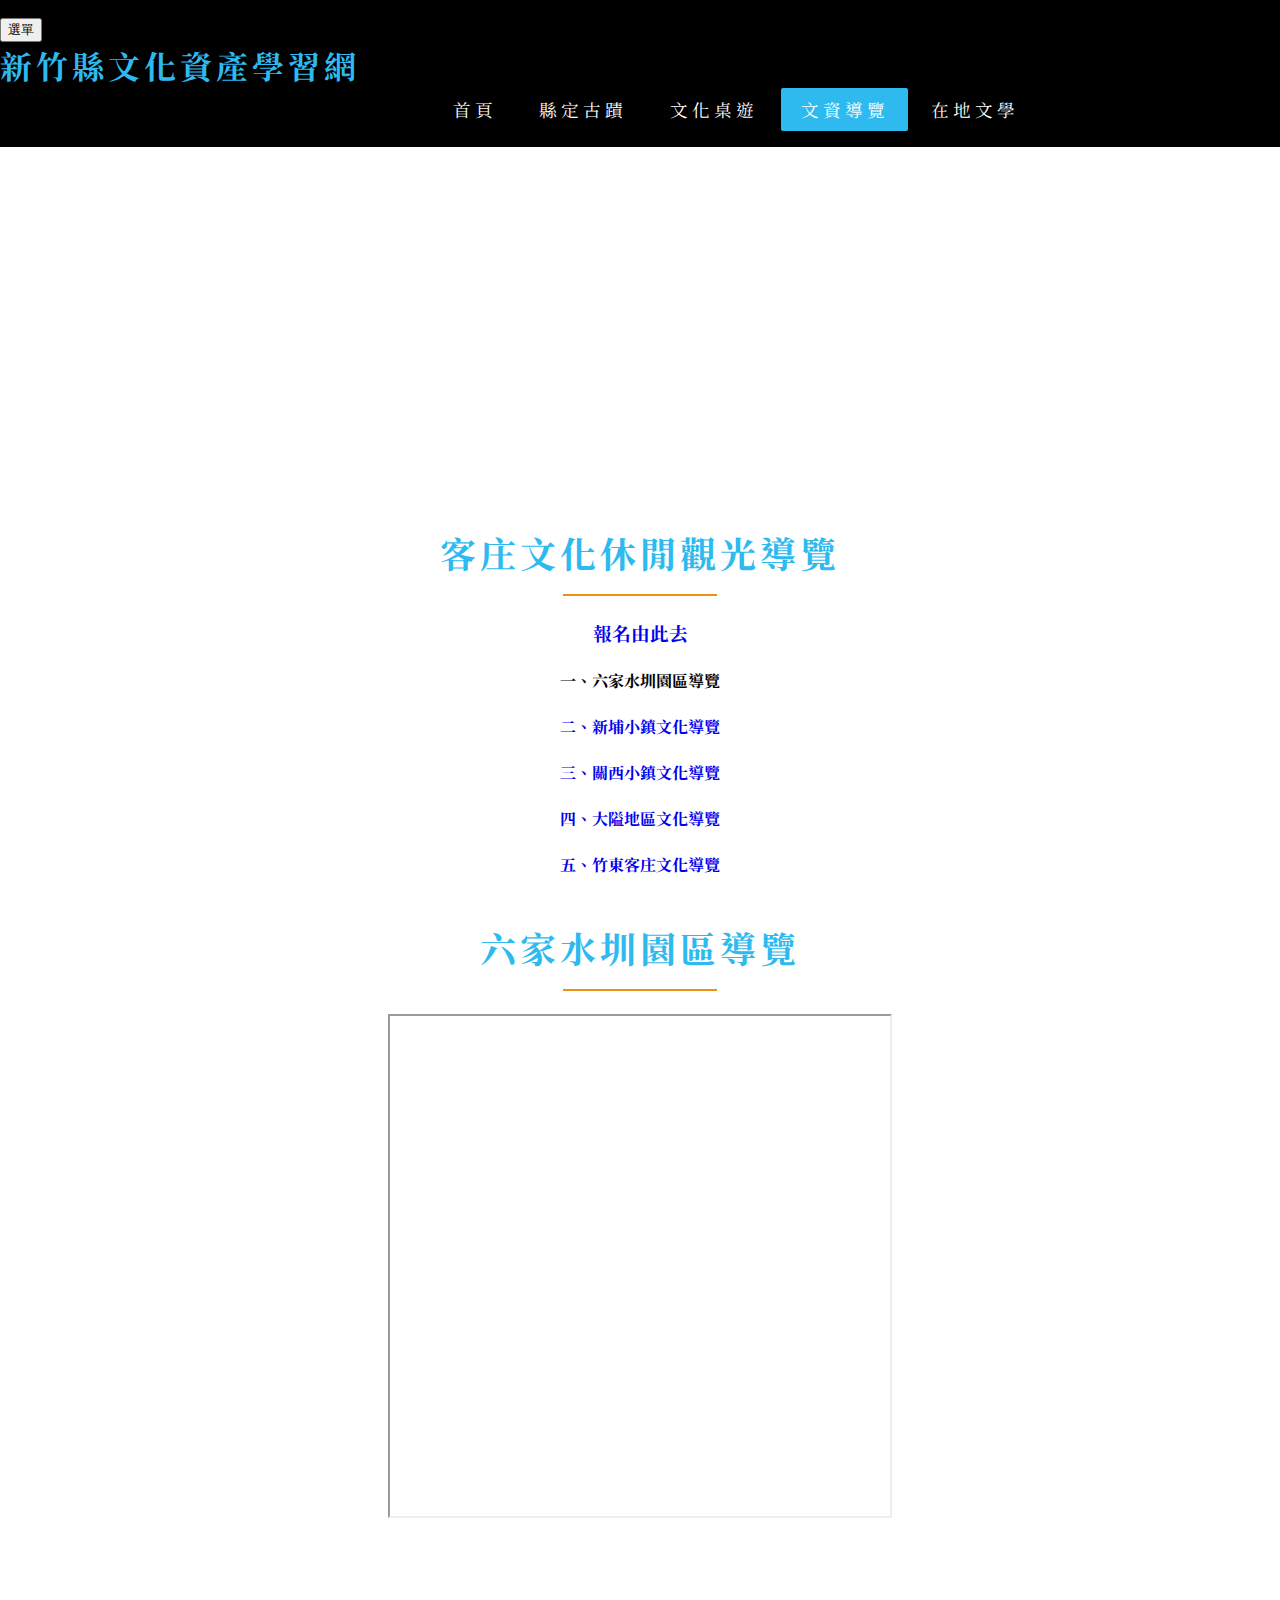
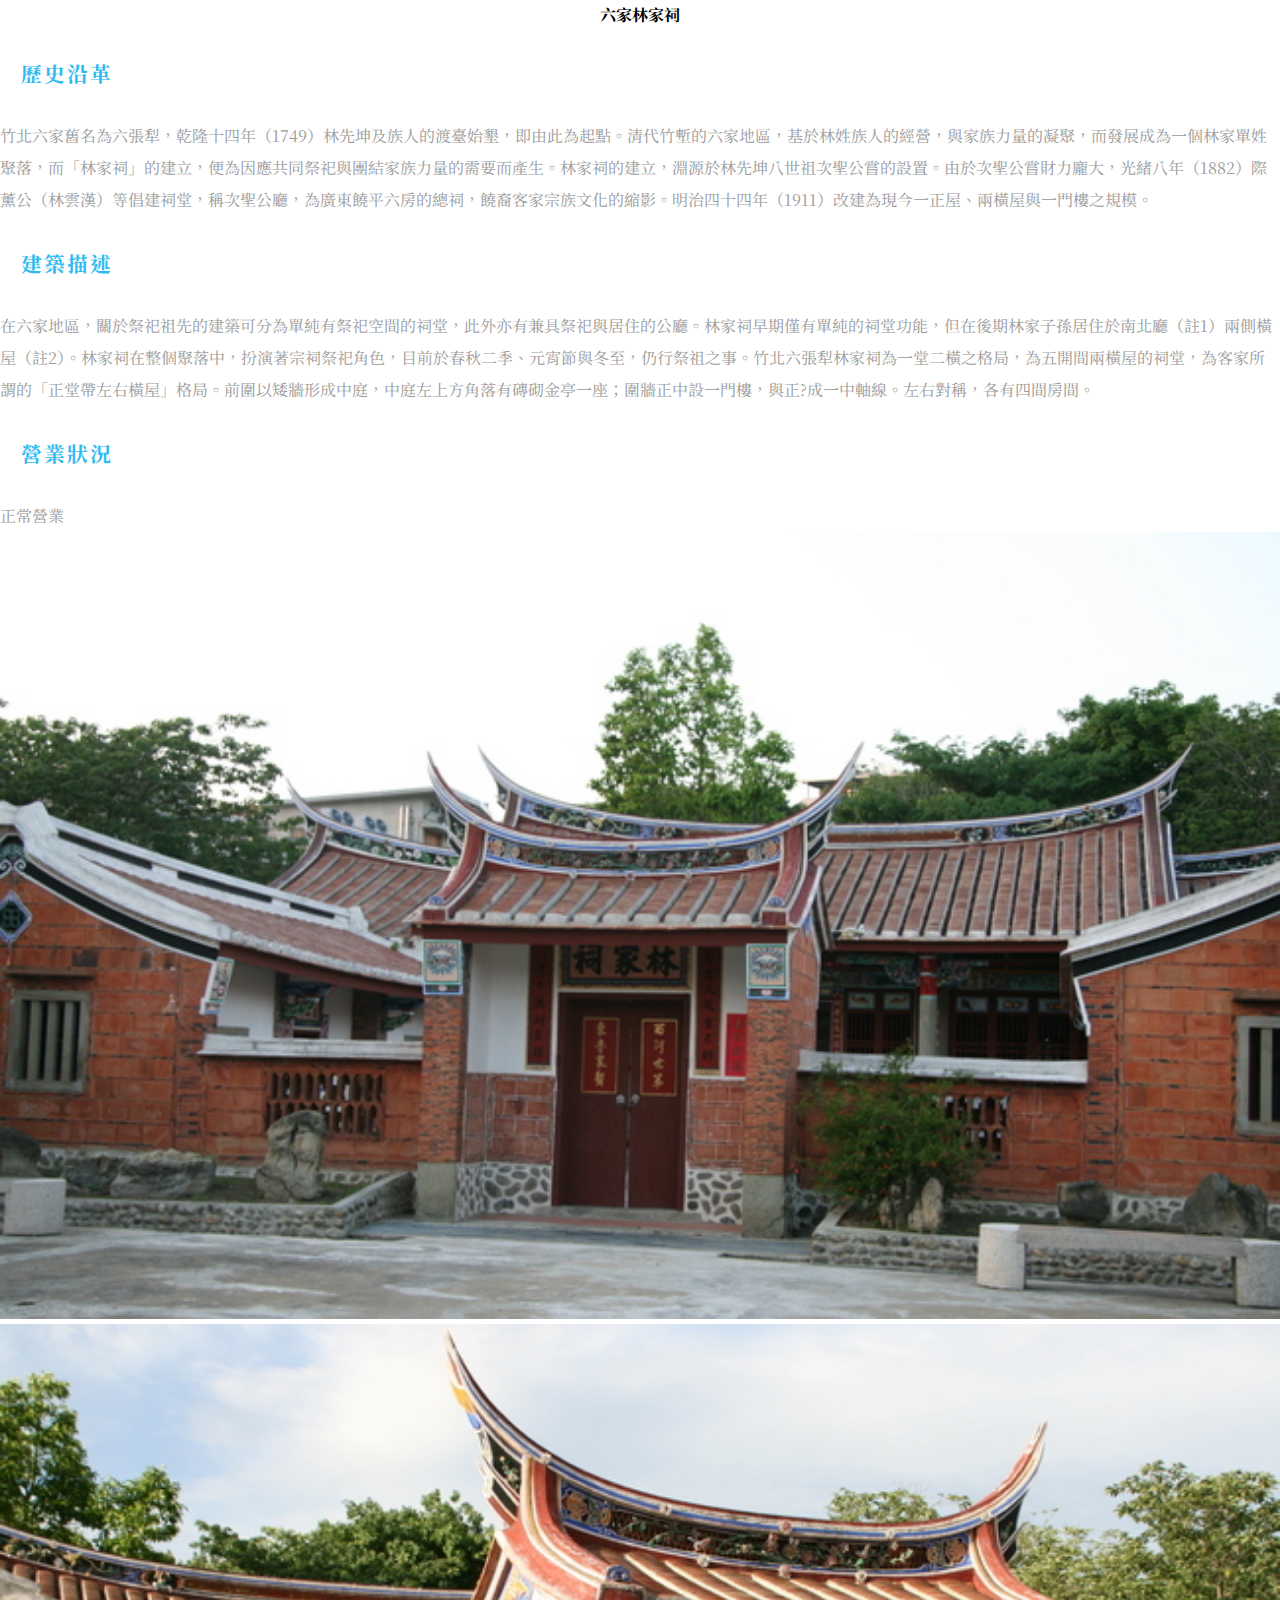
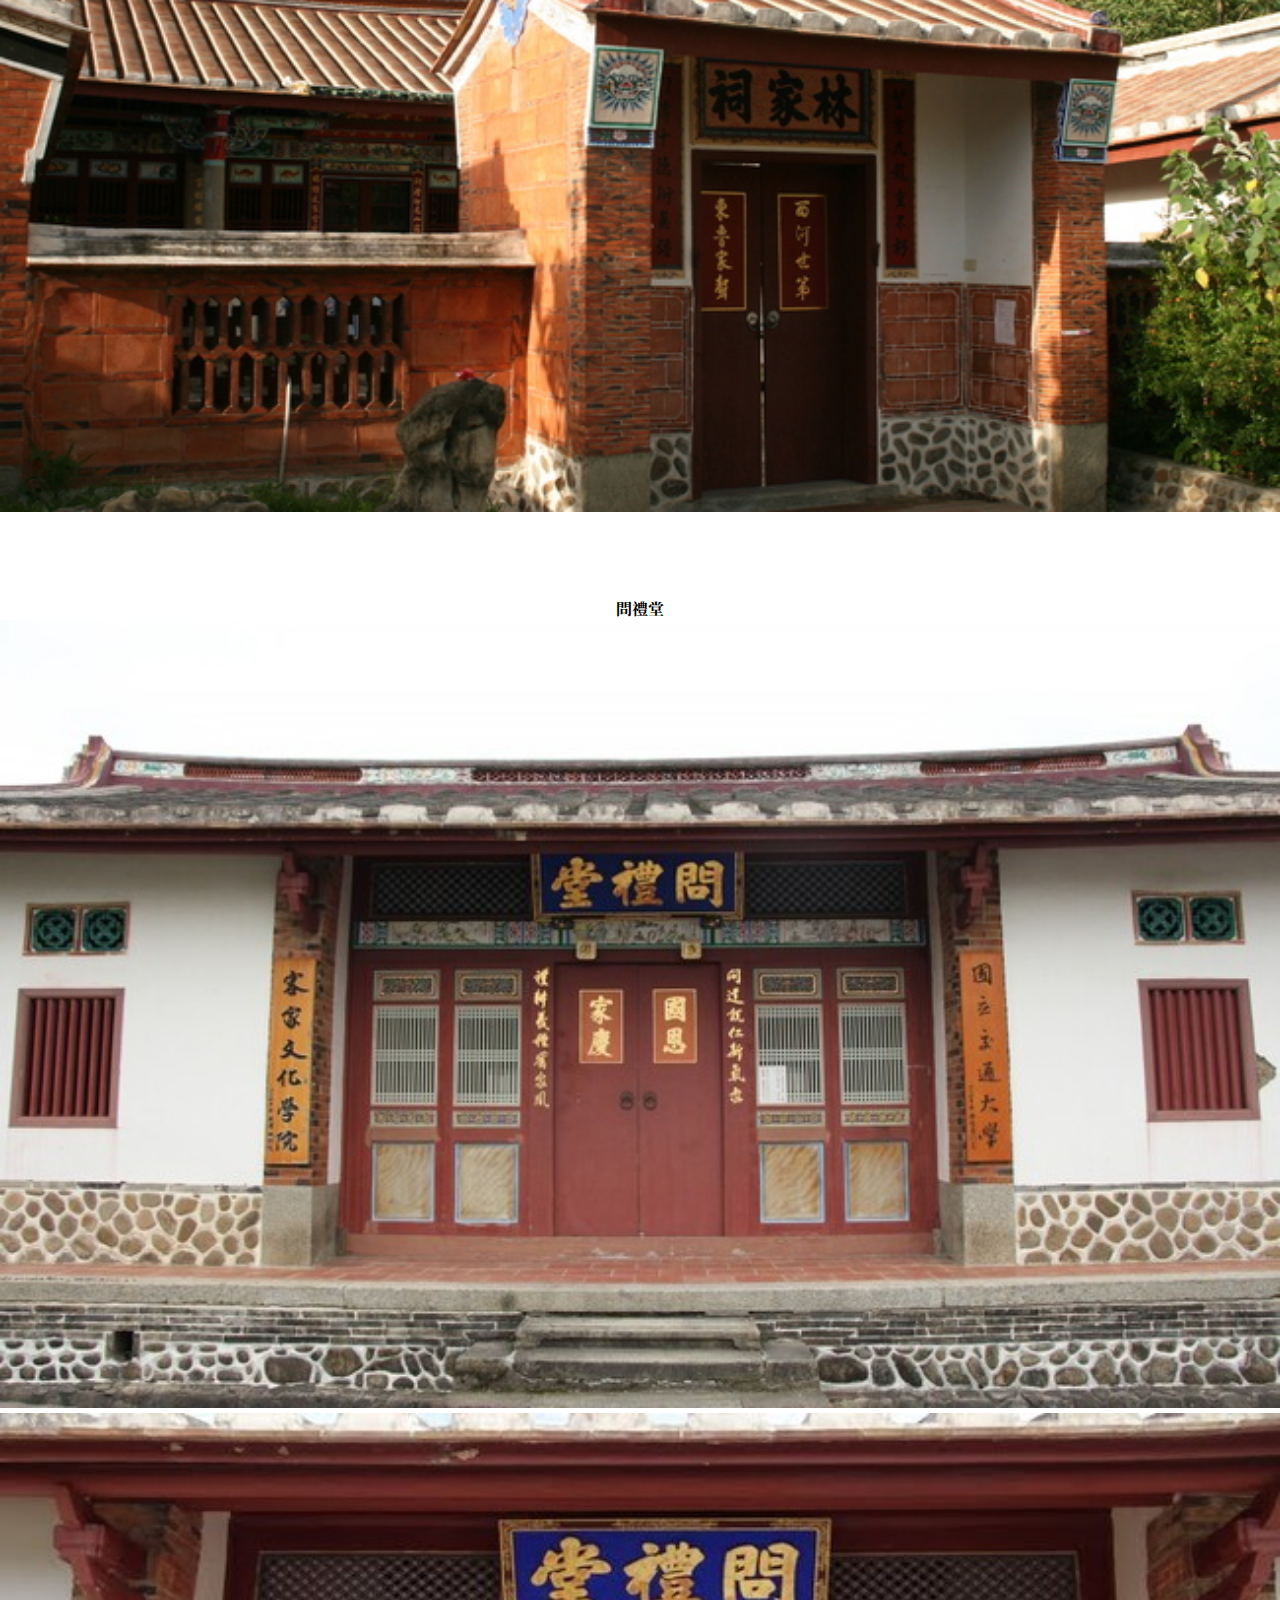
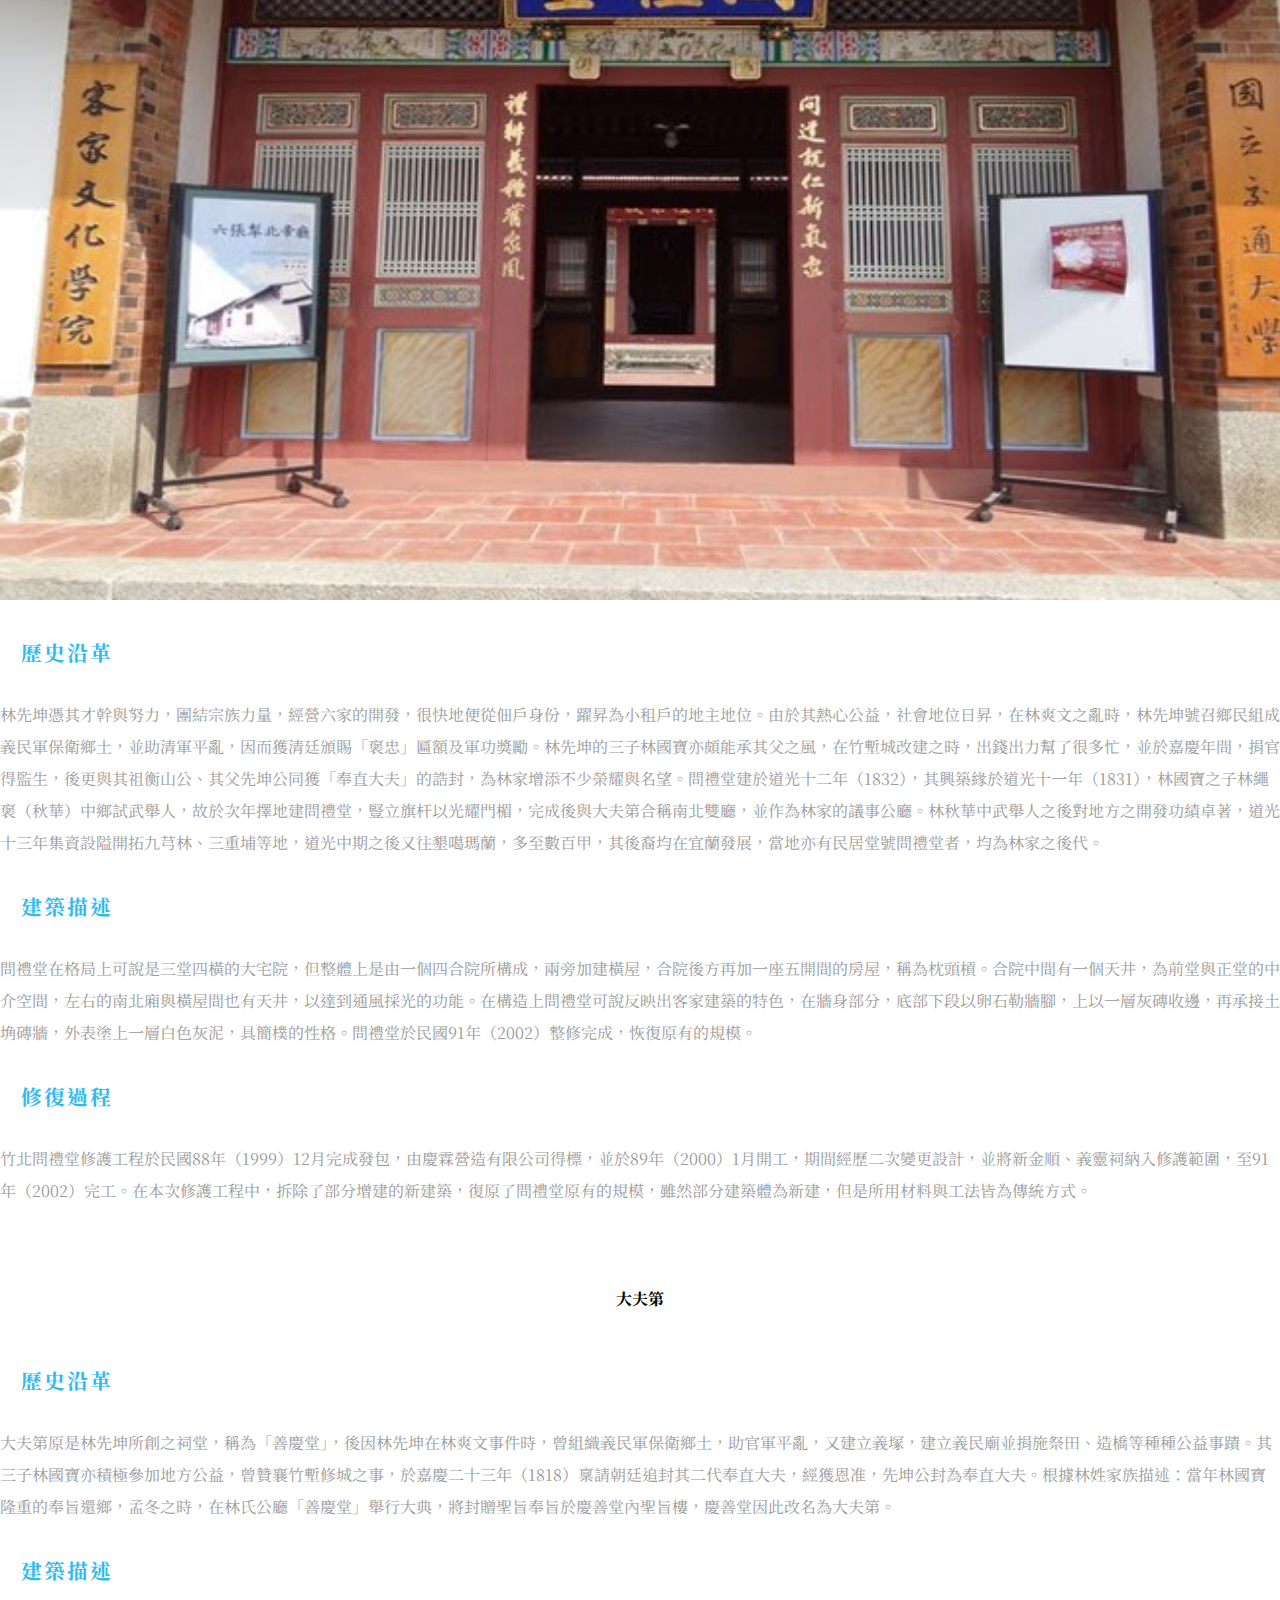
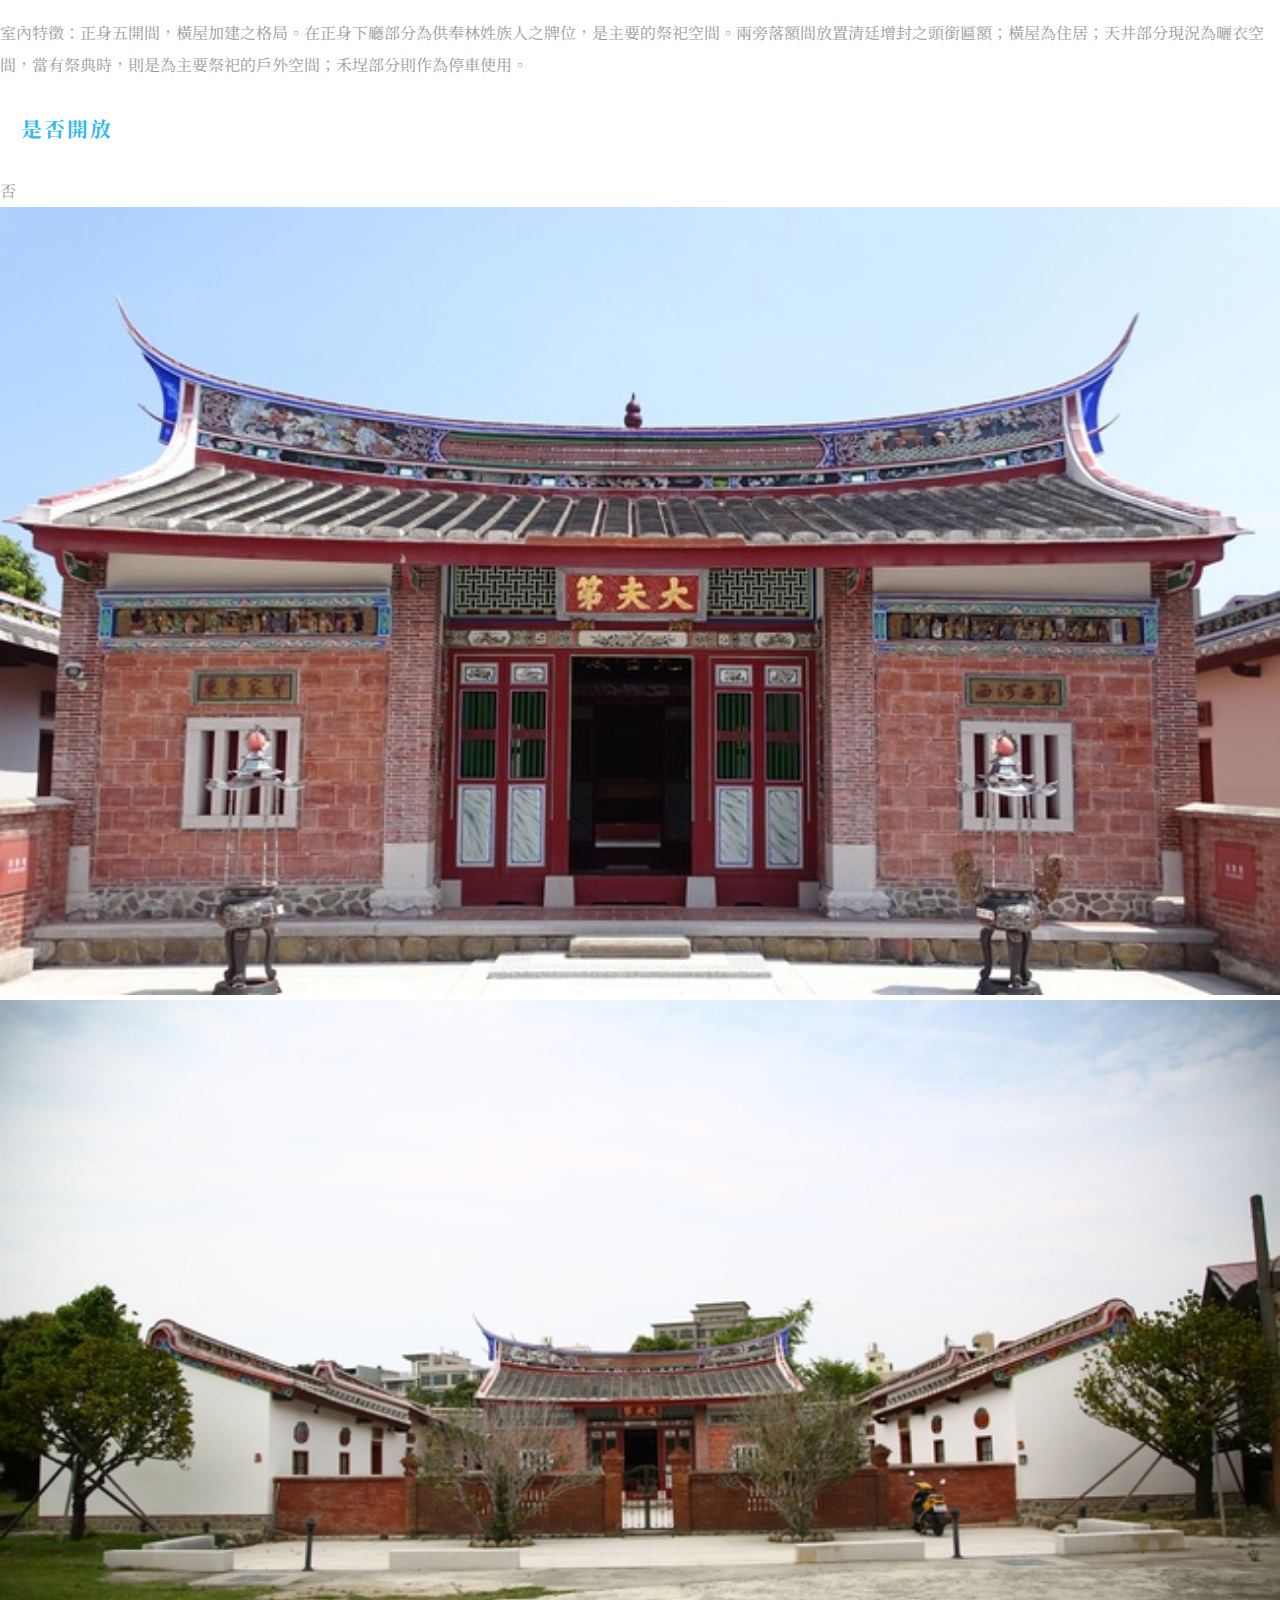
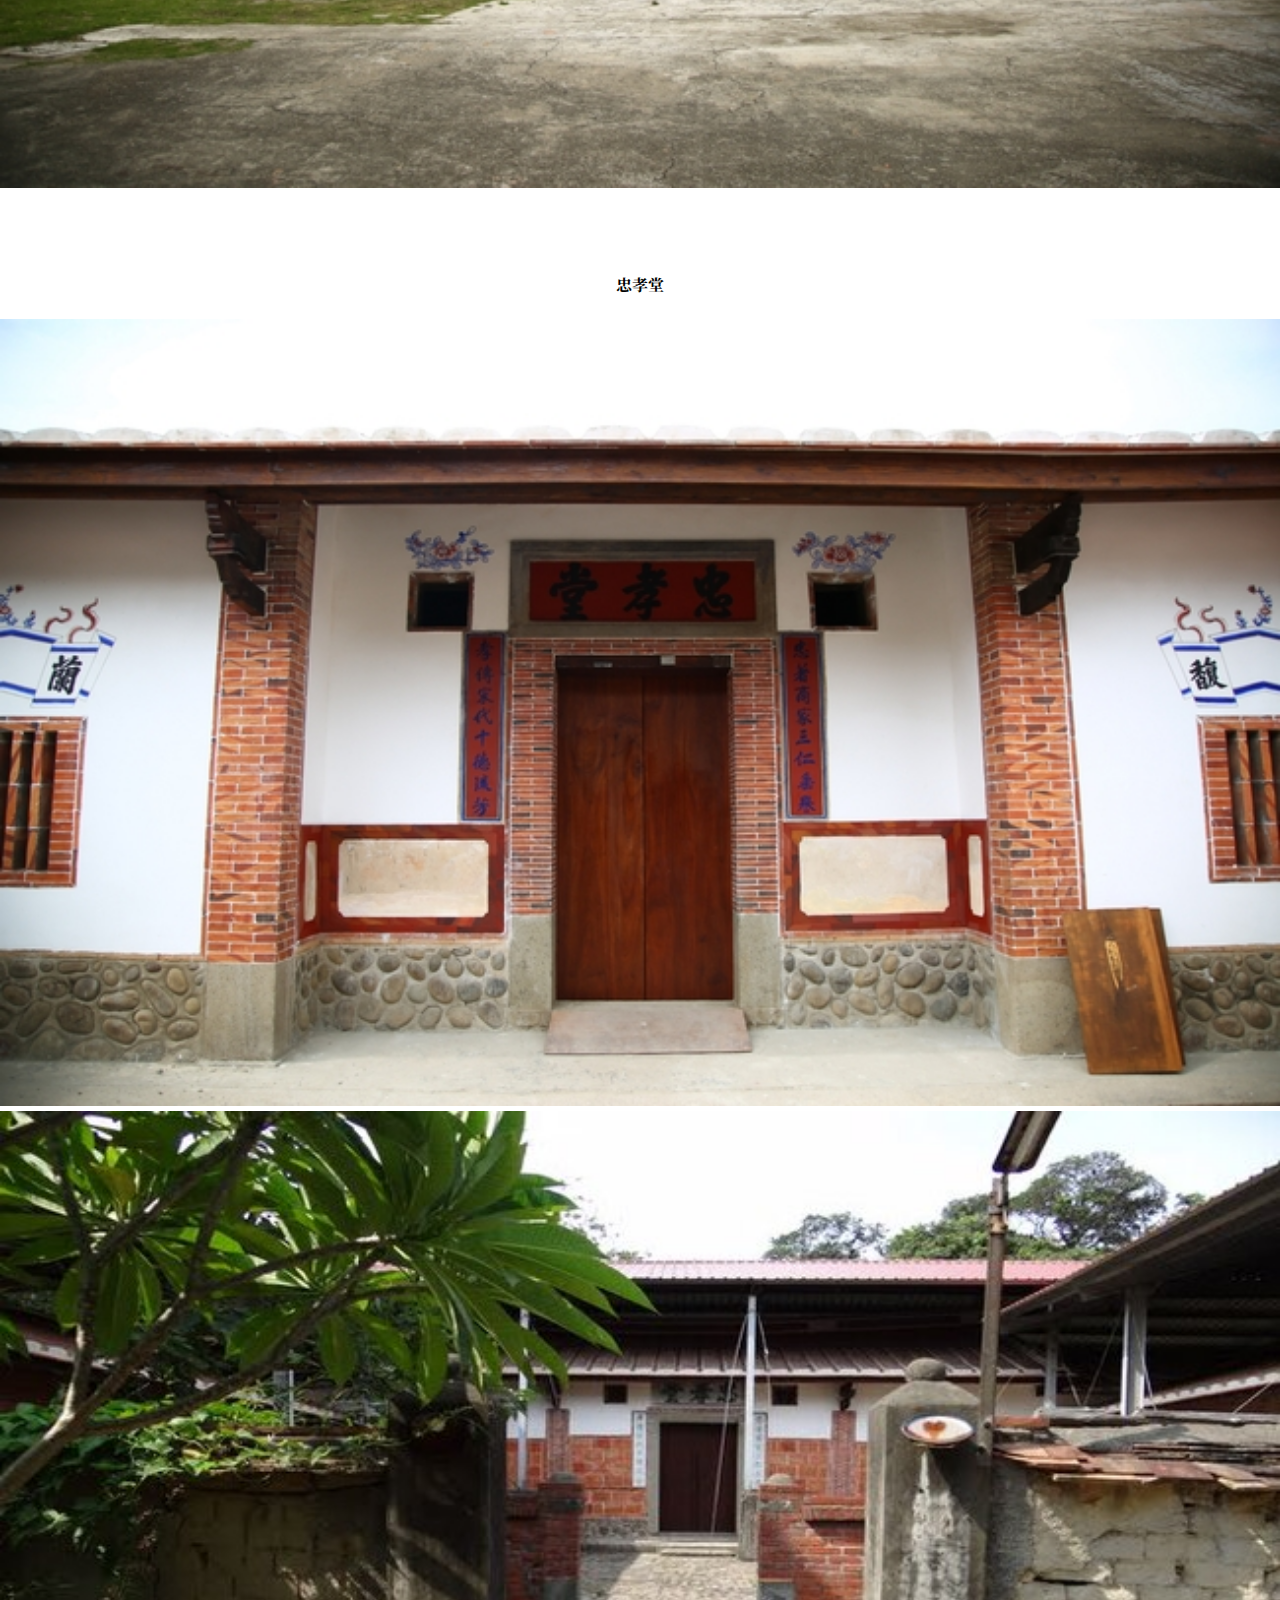
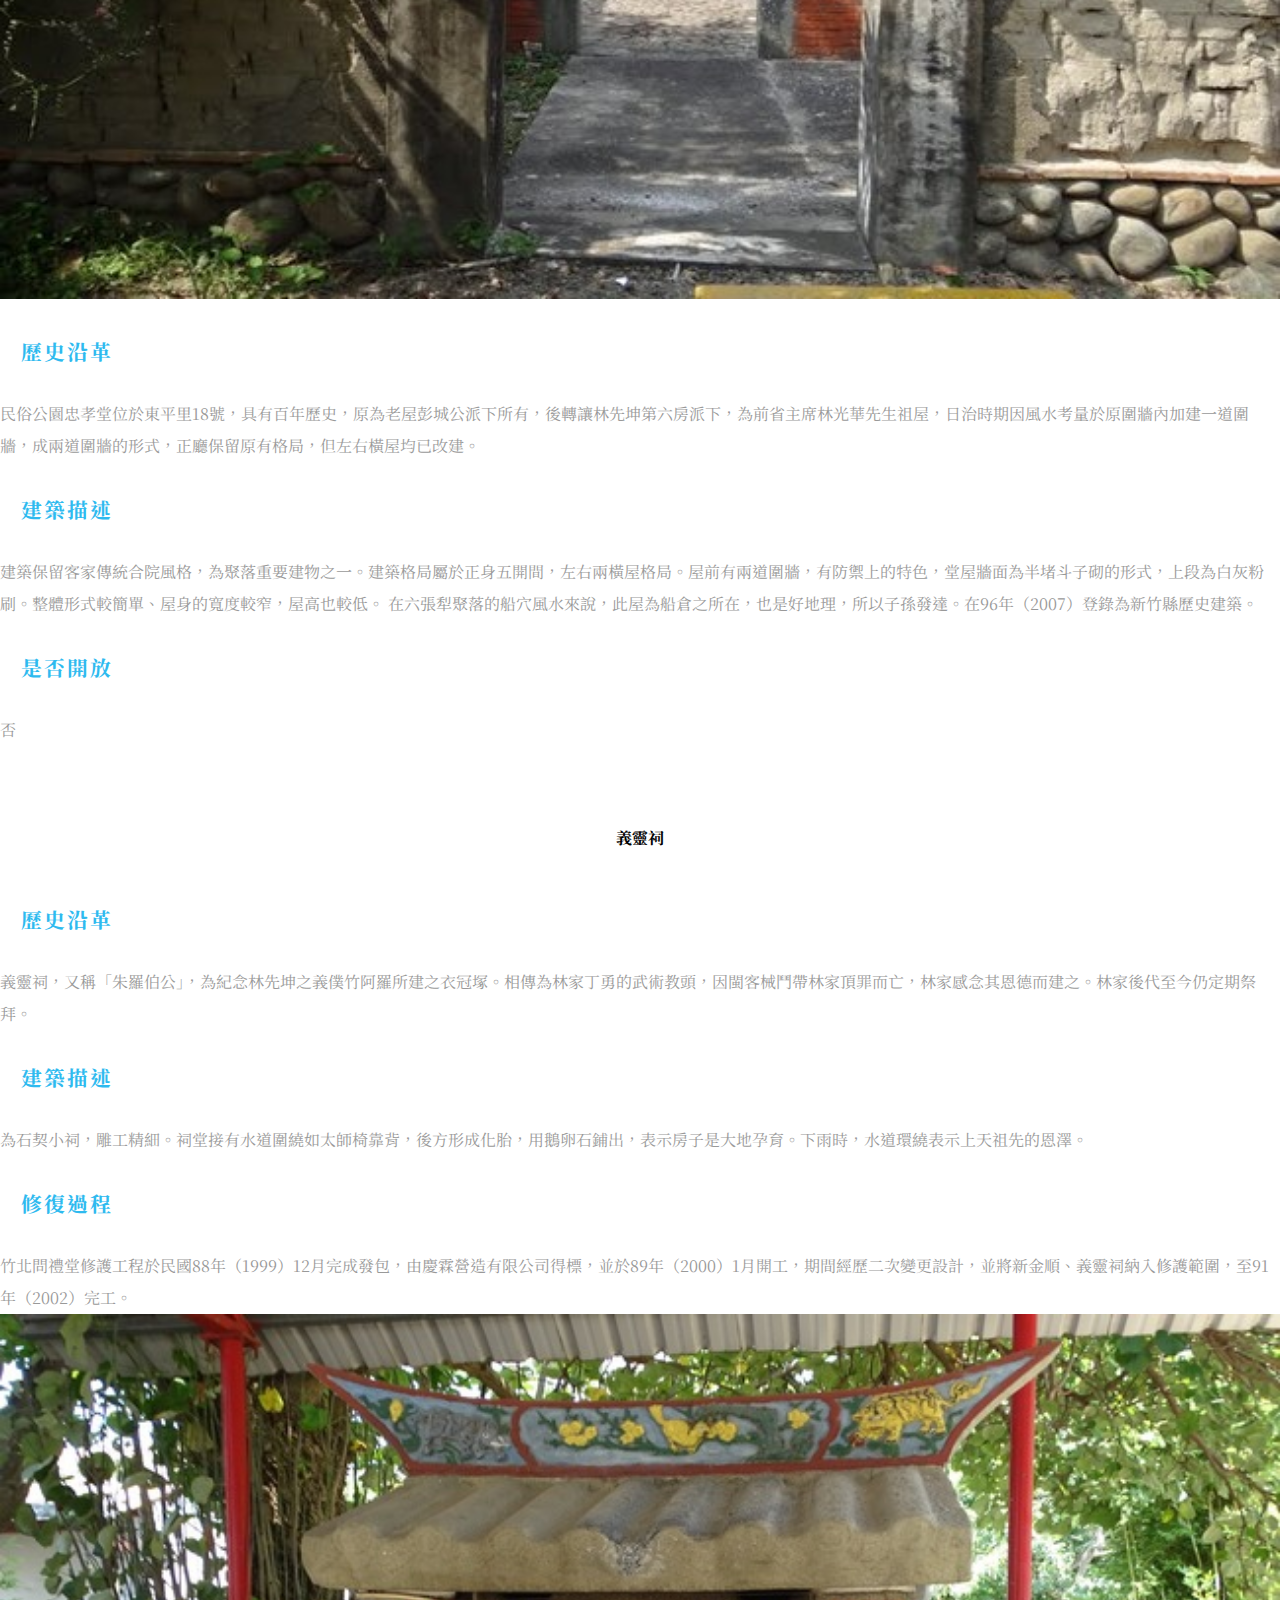
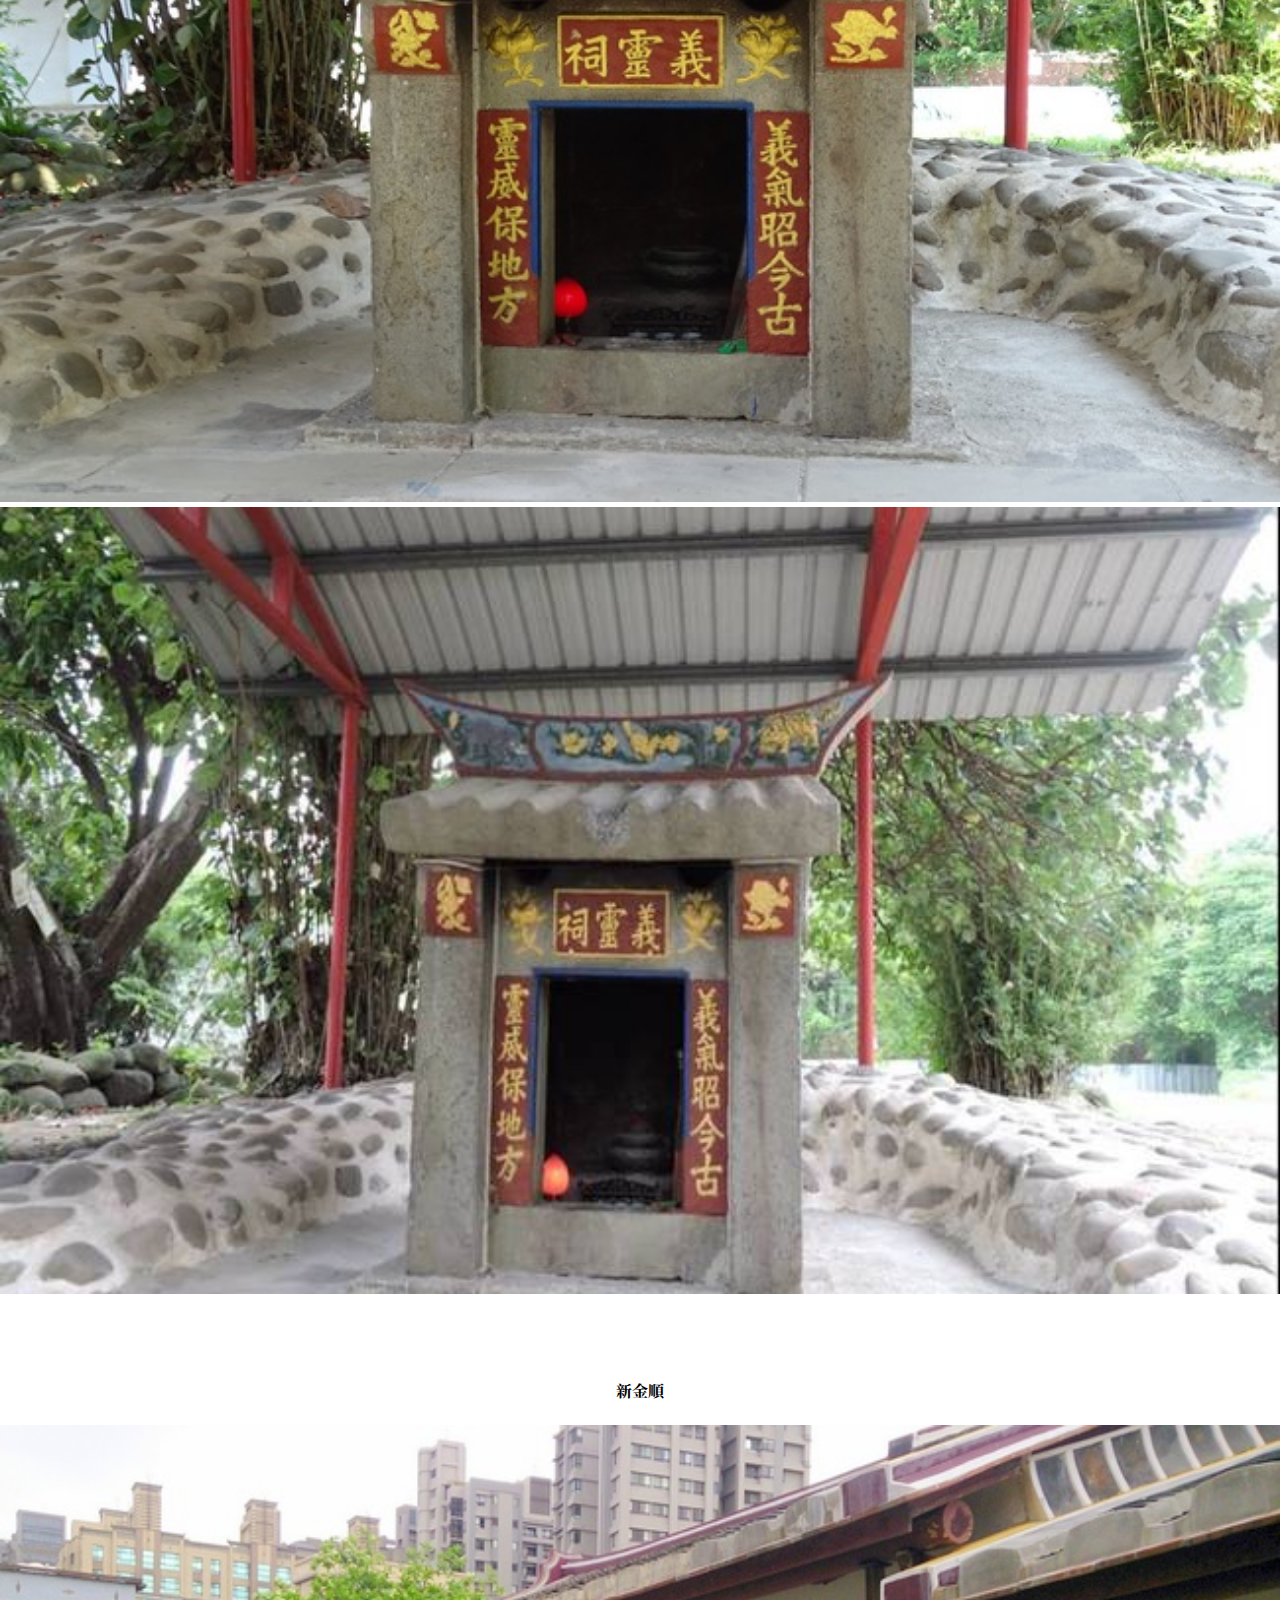
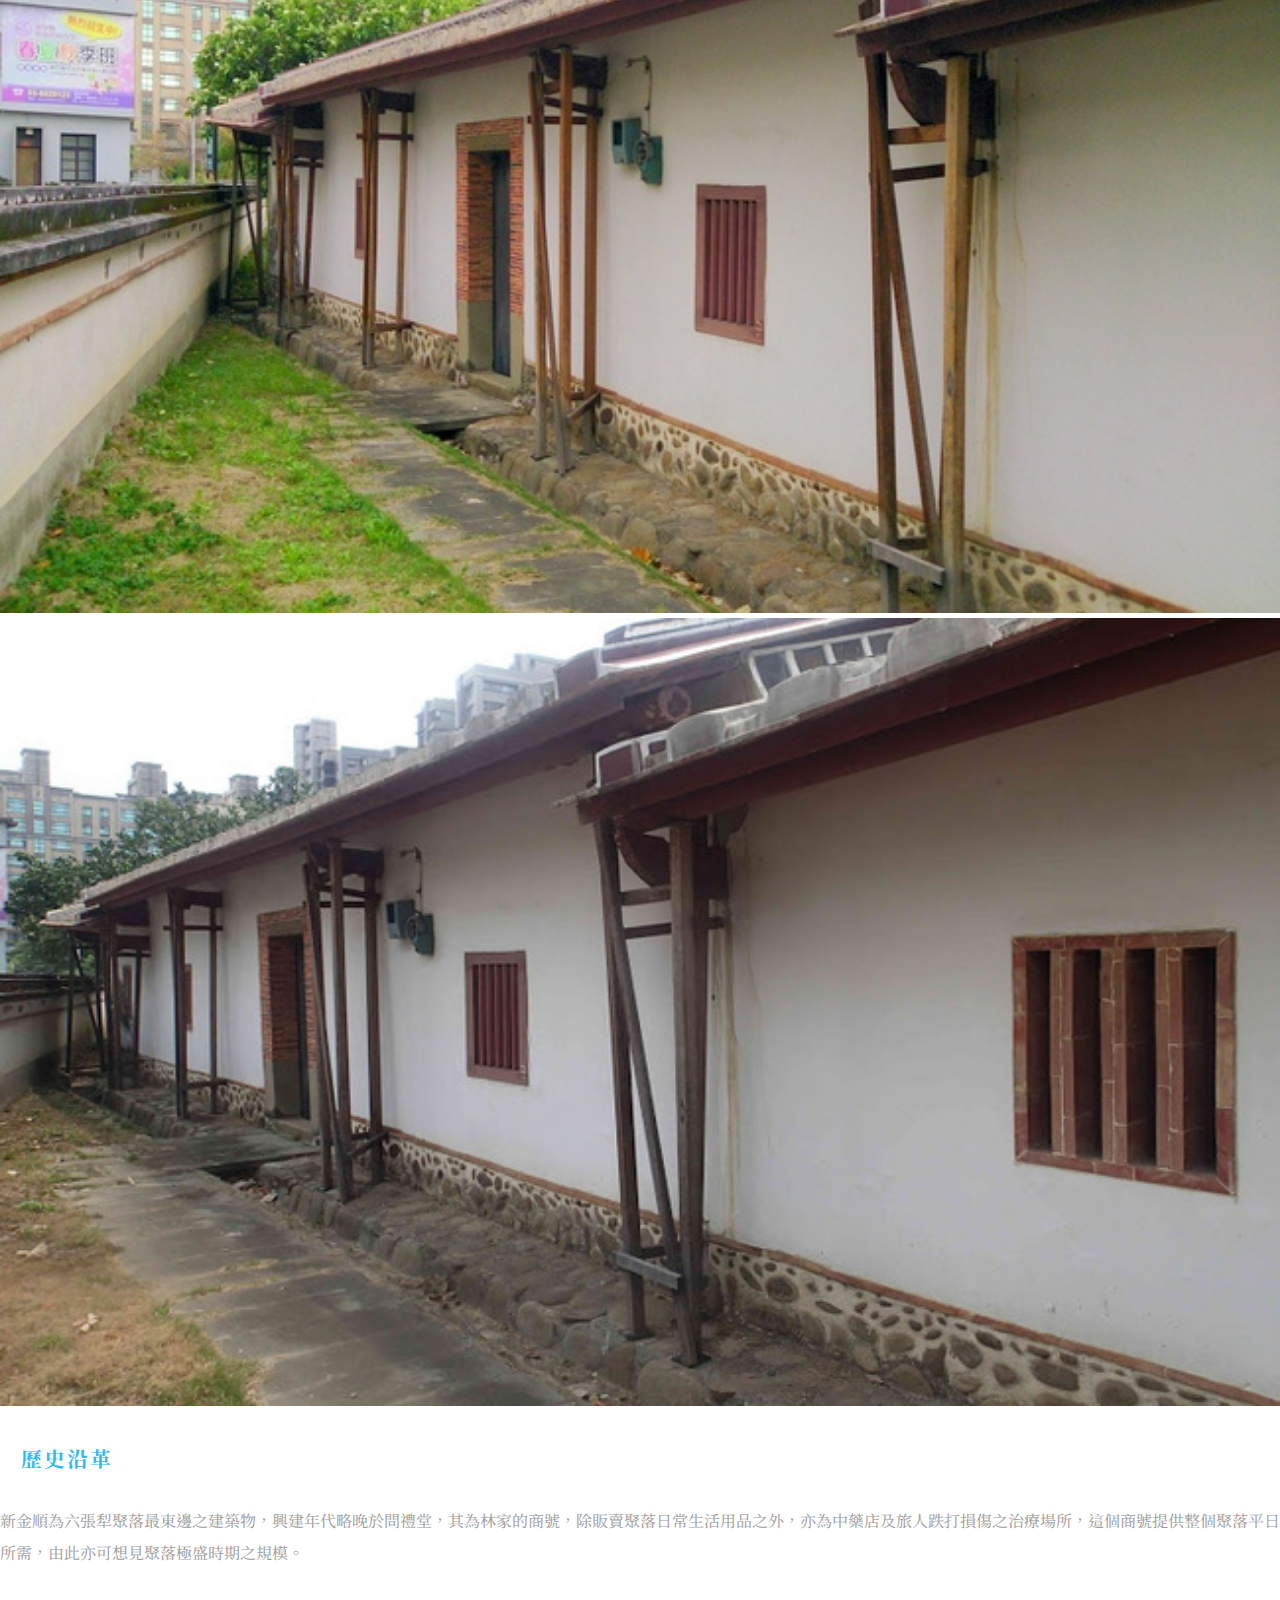
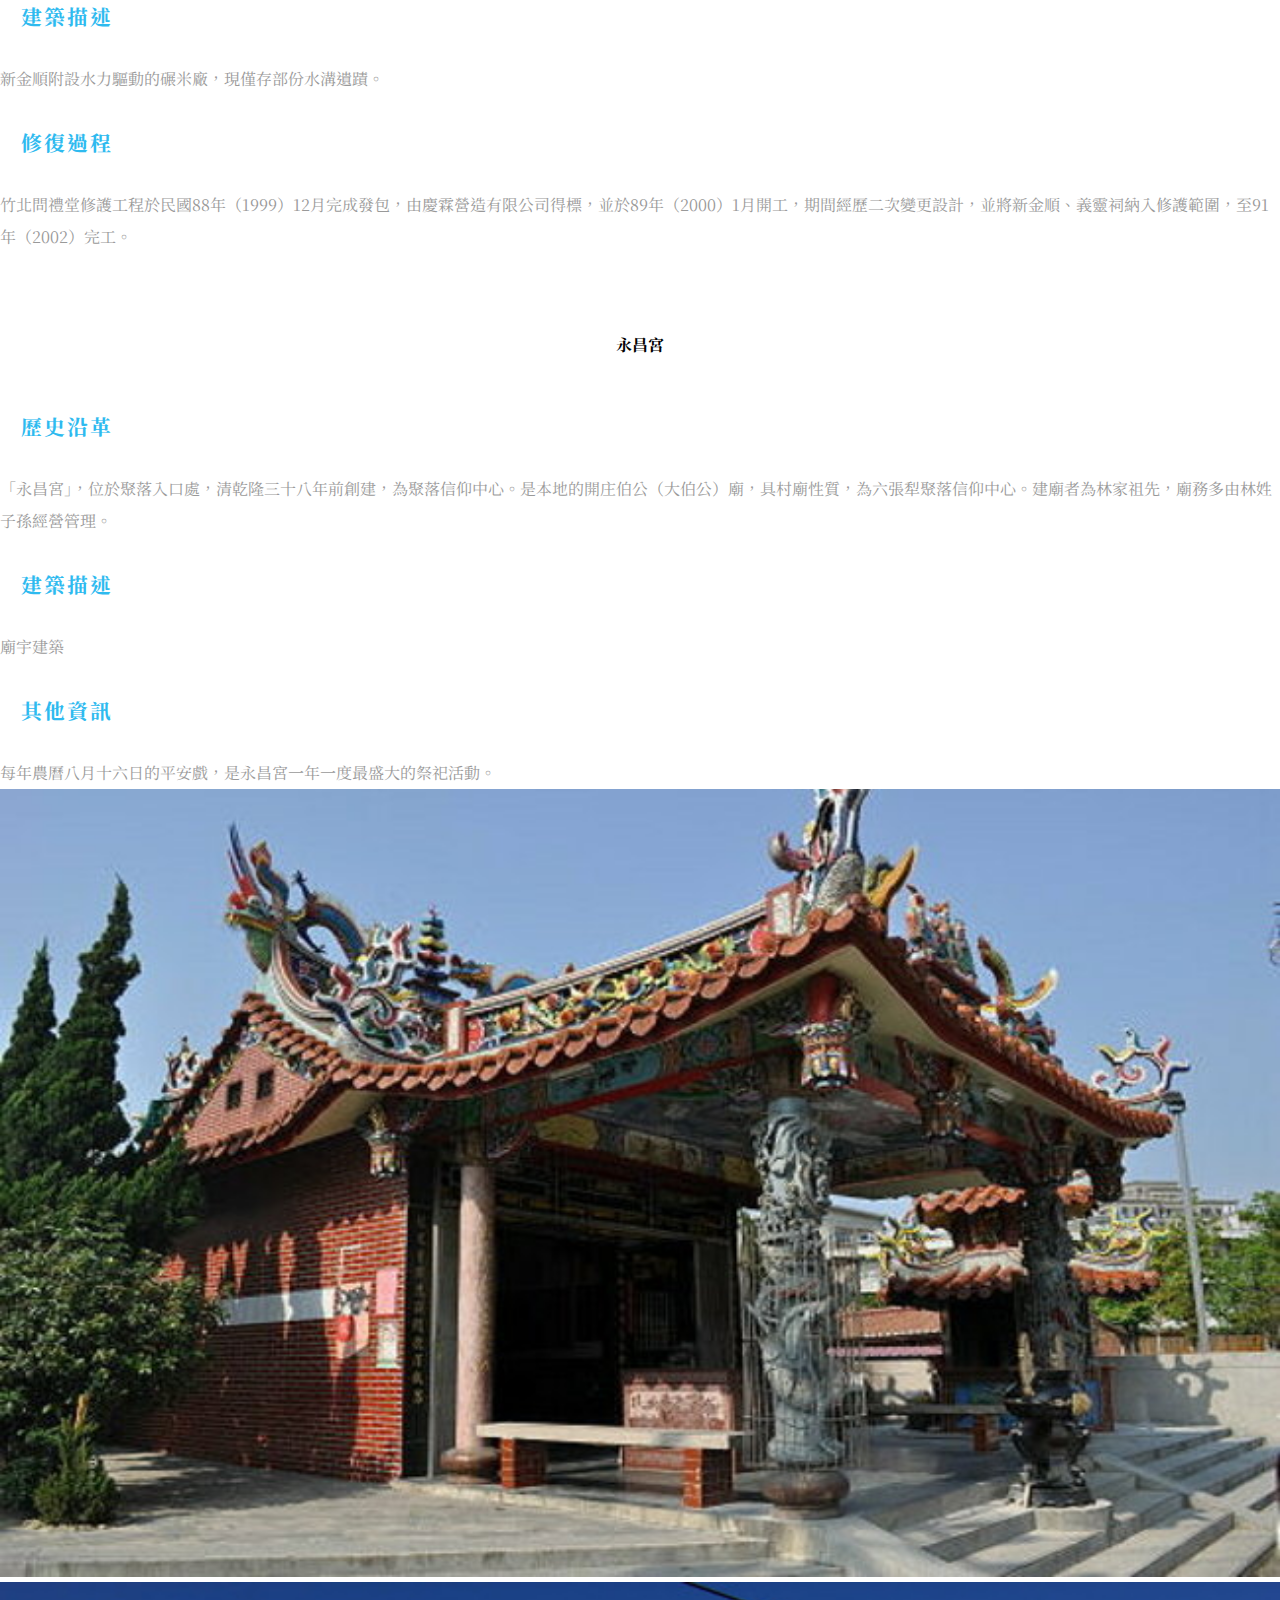
==== commit c457c330: "Add files via upload" ====
--- a/contact.html
+++ b/contact.html
@@ -1,7 +1,7 @@
 <!DOCTYPE html>
 <html lang="en">
 <head>
-<title>文資導覽</title>
+<title>文資導覽：六家</title>
 <meta name="viewport" content="width=device-width, initial-scale=1">
 <meta http-equiv="Content-Type" content="text/html; charset=utf-8" />
 <meta name="keywords" content="" />
@@ -62,353 +62,637 @@
 		<div class="mail">
 			<div class="container">
 				<div class="w3l-heading">
-					<h2 class="w3ls_head">客庄文化休閒觀光導覽員認證培訓</h2>
+					<h2 class="w3ls_head">客庄文化休閒觀光導覽</h2>
 				</div>
 				<br>
-				<h3 style="text-align:center;">計畫目的</h3>
+				<h3 style="text-align:center;"><a href="https://www.facebook.com/zhubei/">報名由此去</a></h3>
 				<br>
 				<h4 style="text-align:center;">
-				一、培養具導覽技能之在地文化觀光專業導覽種子，行銷客庄文化。</h4>
+				一、六家水圳園區導覽</h4>
+
 				<br>
                 <h4 style="text-align:center;">
-                二、透過認證機制，提升在地導覽人員之專業技能以及文化競爭力。</h4>
+                <a href="./contact2.html">二、新埔小鎮文化導覽</a></h4>
                 <br>
                 <h4 style="text-align:center;">
-                三、使學員瞭解竹縣觀光產業之現況、所需專業、未來發展之趨勢。</h4>
+                <a href="./contact3.html">三、關西小鎮文化導覽</a></h4>
                 <br>
                 <h4 style="text-align:center;">
-                四、配合義民廟會、柿餅等節慶活動，能夠解說以及規劃旅遊行程。</h4>
+                <a href="./contact4.html">四、大隘地區文化導覽</a></h4>
                 <br>
                 <h4 style="text-align:center;">
-                五、拓展新竹縣在地客庄文化休閒觀光產業，使其能夠永續發展之。</h4>
+                <a href="./contact5.html">五、竹東客庄文化導覽</a></h4>
                 <br>
                 <br>
-                <br>
-                <h2 style="text-align:center;">
-				課程總綱</h2>
-				<br>
-                <h4 style="text-align:center;">
-                初階課程(3~7月)春季班</h4>
-
-                <div class="bs-docs-example">
-				<table class="table table-striped">
-					<thead>
-						<tr>
-							<th>週數</th>
-							<th>日期</th>
-							<th>主題</th>
-							<th>內容</th>
-						</tr>
-					</thead>
-					<tbody>
-						<tr>
-							<td>1</td>
-							<td>3/8</td>
-							<td>課程導論</td>
-							<td>課程主題、課程理念、課程⽬標、課程進度、評量⽅式說明，學員⾃我介紹等</td>
-						</tr>
-						<tr>
-							<td>2</td>
-							<td>3/15</td>
-							<td>文化導覽的理念與經驗分享</td>
-							<td>文化導覽解說的原則、理念及經驗分享</td>
-						</tr>
-						<tr>
-							<td>3</td>
-							<td>3/22</td>
-							<td>導覽解說的實務技巧</td>
-							<td>文化導覽解說的實務技巧介紹</td>
-						</tr>
-						<tr>
-							<td>4</td>
-							<td>3/29</td>
-							<td>新⽵客庄開發史概述</td>
-							<td>介紹新⽵開發歷史源流與⼈文史蹟之關聯</td>
-						</tr>
-						<tr>
-							<td>5</td>
-							<td>4/5</td>
-							<td>客庄文化資產的認識</td>
-							<td>客家文化資產的類別、形式、建築等介紹</td>
-						</tr>
-						<tr>
-							<td>6</td>
-							<td>4/12</td>
-							<td>客庄廟宇的歷史⼈文意涵</td>
-							<td>客家地區代表性廟宇與地⽅開發史、族群關係等探討⽊、親⽔公園等景點導覽解說</td>
-						</tr>
-						<tr>
-							<td>7</td>
-							<td>4/19</td>
-							<td>客庄廟宇建築的裝飾藝術</td>
-							<td>客庄廟宇建築的特⾊與建築裝飾藝術</td>
-						</tr>
-						<tr>
-							<td>8</td>
-							<td>4/26</td>
-							<td>客家⺠居的⼈文內涵</td>
-							<td>客家傳統⺠居建築的類別、形式、空間功能、建築構件等介紹</td>
-						</tr>
-						<tr>
-							<td>9</td>
-							<td>5/3</td>
-							<td>公⺠參與週</td>
-							<td>社⼤辦公室安排之講座或活動</td>
-						</tr>
-						<tr>
-							<td>10</td>
-							<td>5/10</td>
-							<td>客家夥房屋建築之美</td>
-							<td>客家傳統⺠居建築裝飾藝術之美欣賞與意涵介紹</td>
-						</tr>
-						<tr>
-							<td>11</td>
-							<td>5/17</td>
-							<td>客家宗祠的⼈文內涵</td>
-							<td>客家地⽅宗族的發展與宗祠建築的內涵</td>
-						</tr>
-						<tr>
-							<td>12</td>
-							<td>5/24</td>
-							<td>客庄⼈文景觀概述</td>
-							<td>⼈文景觀的定義、分類、形式、意涵等</td>
-						</tr>
-						<tr>
-							<td>13</td>
-							<td>5/31</td>
-							<td>客庄⼈文景觀的⽣趣故事</td>
-							<td>客庄⼈文景觀在地⼩故事的調查、蒐集與講述</td>
-						</tr>
-						<tr>
-							<td>14</td>
-							<td>6/7</td>
-							<td>客庄特⾊產業概述</td>
-							<td>客庄特⾊產業的認識與導覽技巧</td>
-						</tr>
-						<tr>
-							<td>15</td>
-							<td>6/14</td>
-							<td>客庄⺠俗節慶概述</td>
-							<td>客庄⺠俗節慶的認識與導覽技巧</td>
-						</tr>
-						<tr>
-							<td>16</td>
-							<td>6/21</td>
-							<td>客庄⺠俗植物概述</td>
-							<td>客庄⺠俗植物的認識與導覽技巧</td>
-						</tr>
-						<tr>
-							<td>17</td>
-							<td>6/28</td>
-							<td>客庄傳統⽣活器物概述</td>
-							<td>客庄傳統⽣活器物的認識與導覽技巧</td>
-						</tr>
-						<tr>
-							<td>18</td>
-							<td>7/5</td>
-							<td>課程總結與學員分享</td>
-							<td>本期課程總結與中階課程銜接介紹、學員學習成果分享</td>
-						</tr>
-					</tbody>
-				</table>
+                <div class="container"> 
+				  <div class="w3l-heading">
+					<h2 class="w3ls_head">六家水圳園區導覽</h2>
+					<br>
+                    <p align="center"><iframe src="https://www.google.com/maps/d/embed?mid=1srSk_0QCPoPXtiihWp6Fl9FZgrAK8awq" width="500" height="500"></iframe></p>
+				  </div>
+				  
+			      <div class="agileits_w3layouts_team_grids w3ls_courses_grids">
+			      <h4 style="text-align:center;">六家林家祠</h4>
+				    <div class="col-md-6 w3ls_banner_bottom_left w3ls_courses_left">
+					  <div class="w3ls_courses_left_grids">
+						<div class="w3ls_courses_left_grid">
+							<h3><i class="fa fa-pencil-square-o" aria-hidden="true"></i>歷史沿革</h3>
+							<p>竹北六家舊名為六張犁，乾隆十四年（1749）林先坤及族人的渡臺始墾，即由此為起點。清代竹塹的六家地區，基於林姓族人的經營，與家族力量的凝聚，而發展成為一個林家單姓聚落，而「林家祠」的建立，便為因應共同祭祀與團結家族力量的需要而產生。林家祠的建立，淵源於林先坤八世祖次聖公嘗的設置。由於次聖公嘗財力龐大，光緒八年（1882）際薰公（林雲漢）等倡建祠堂，稱次聖公廳，為廣東饒平六房的總祠，饒裔客家宗族文化的縮影。明治四十四年（1911）改建為現今一正屋、兩橫屋與一門樓之規模。</p>
+						</div>
+						<div class="w3ls_courses_left_grid">
+							<h3><i class="fa fa-pencil-square-o" aria-hidden="true"></i>建築描述</h3>
+							<p>在六家地區，關於祭祀祖先的建築可分為單純有祭祀空間的祠堂，此外亦有兼具祭祀與居住的公廳。林家祠早期僅有單純的祠堂功能，但在後期林家子孫居住於南北廳（註1）兩側橫屋（註2）。林家祠在整個聚落中，扮演著宗祠祭祀角色，目前於春秋二季、元宵節與冬至，仍行祭祖之事。竹北六張犁林家祠為一堂二橫之格局，為五開間兩橫屋的祠堂，為客家所謂的「正堂帶左右橫屋」格局。前圍以矮牆形成中庭，中庭左上方角落有磚砌金亭一座；圍牆正中設一門樓，與正?成一中軸線。左右對稱，各有四間房間。
+                            </p>
+						</div>
+						<div class="w3ls_courses_left_grid">
+							<h3><i class="fa fa-pencil-square-o" aria-hidden="true"></i>營業狀況</h3>
+							<p>正常營業
+                            </p>
+						</div>
+					  </div>
+				    </div>
+				    <div class="col-md-6 agileits_courses_right">
+					  <img src="images/c1.jpg" alt=" " class="img-responsive" />
+					  <br>
+					  <img src="images/c1_2.jpg" alt=" " class="img-responsive" />
+				    </div>
+				  </div>
+                </div>
+
+                <div class="container" style="margin-top:0px">
+				  <div class="agileits_w3layouts_team_grids w3ls_courses_grids">
+                    <h4 style="text-align:center;">問禮堂</h4>
+                    <div class="col-md-6 w3ls_banner_bottom_left w3ls_courses_left">
+					  <div class="w3ls_courses_left_grids">
+					    <img src="images/c2.jpg" alt=" " class="img-responsive" />
+					    <br>
+					    <img src="images/c2_2.jpg" alt=" " class="img-responsive" />
+					  </div>
+				    </div>
+
+				    <div class="col-md-6 agileits_courses_right">
+					  <div class="w3ls_courses_left_grids">
+						<div class="w3ls_courses_left_grid">
+							<h3><i class="fa fa-pencil-square-o" aria-hidden="true"></i>歷史沿革</h3>
+							<p>林先坤憑其才幹與努力，團結宗族力量，經營六家的開發，很快地便從佃戶身份，躍昇為小租戶的地主地位。由於其熱心公益，社會地位日昇，在林爽文之亂時，林先坤號召鄉民組成義民軍保衛鄉土，並助清軍平亂，因而獲清廷頒賜「褒忠」匾額及軍功獎勵。林先坤的三子林國寶亦頗能承其父之風，在竹塹城改建之時，出錢出力幫了很多忙，並於嘉慶年間，捐官得監生，後更與其祖衡山公、其父先坤公同獲「奉直大夫」的誥封，為林家增添不少榮耀與名望。問禮堂建於道光十二年（1832），其興築緣於道光十一年（1831），林國寶之子林繩褒（秋華）中鄉試武舉人，故於次年擇地建問禮堂，豎立旗杆以光耀門楣，完成後與大夫第合稱南北雙廳，並作為林家的議事公廳。林秋華中武舉人之後對地方之開發功績卓著，道光十三年集資設隘開拓九芎林、三重埔等地，道光中期之後又往墾噶瑪蘭，多至數百甲，其後裔均在宜蘭發展，當地亦有民居堂號問禮堂者，均為林家之後代。</p>
+						</div>
+						<div class="w3ls_courses_left_grid">
+							<h3><i class="fa fa-pencil-square-o" aria-hidden="true"></i>建築描述</h3>
+							<p>問禮堂在格局上可說是三堂四橫的大宅院，但整體上是由一個四合院所構成，兩旁加建橫屋，合院後方再加一座五開間的房屋，稱為枕頭槓。合院中間有一個天井，為前堂與正堂的中介空間，左右的南北廂與橫屋間也有天井，以達到通風採光的功能。在構造上問禮堂可說反映出客家建築的特色，在牆身部分，底部下段以卵石勒牆腳，上以一層灰磚收邊，再承接土埆磚牆，外表塗上一層白色灰泥，具簡樸的性格。問禮堂於民國91年（2002）整修完成，恢復原有的規模。 
+                            </p>
+						</div>
+						<div class="w3ls_courses_left_grid">
+							<h3><i class="fa fa-pencil-square-o" aria-hidden="true"></i>修復過程</h3>
+							<p>竹北問禮堂修護工程於民國88年（1999）12月完成發包，由慶霖營造有限公司得標，並於89年（2000）1月開工，期間經歷二次變更設計，並將新金順、義靈祠納入修護範圍，至91年（2002）完工。在本次修護工程中，拆除了部分增建的新建築，復原了問禮堂原有的規模，雖然部分建築體為新建，但是所用材料與工法皆為傳統方式。 
+                            </p>
+						</div>
+					  </div>
+				    </div>
+				  </div>
+				</div>
+
+                <div class="container" style="margin-top:0px">
+                  <div class="agileits_w3layouts_team_grids w3ls_courses_grids">
+			        <h4 style="text-align:center;">大夫第</h4>
+			        <br>
+				    <div class="col-md-6 w3ls_banner_bottom_left w3ls_courses_left">
+					  <div class="w3ls_courses_left_grids">
+						<div class="w3ls_courses_left_grid">
+						  <h3><i class="fa fa-pencil-square-o" aria-hidden="true"></i>歷史沿革</h3>
+						  <p>大夫第原是林先坤所創之祠堂，稱為「善慶堂」，後因林先坤在林爽文事件時，曾組織義民軍保衛鄉土，助官軍平亂，又建立義塚，建立義民廟並捐施祭田、造橋等種種公益事蹟。其三子林國寶亦積極參加地方公益，曾贊襄竹塹修城之事，於嘉慶二十三年（1818）稟請朝廷追封其二代奉直大夫，經獲恩准，先坤公封為奉直大夫。根據林姓家族描述：當年林國寶隆重的奉旨還鄉，孟冬之時，在林氏公廳「善慶堂」舉行大典，將封贈聖旨奉旨於慶善堂內聖旨樓，慶善堂因此改名為大夫第。</p>
+						</div>
+						<div class="w3ls_courses_left_grid">
+						  <h3><i class="fa fa-pencil-square-o" aria-hidden="true"></i>建築描述</h3>
+						  <p>室內特徵：正身五開間，橫屋加建之格局。在正身下廳部分為供奉林姓族人之牌位，是主要的祭祀空間。兩旁落額間放置清廷增封之頭銜匾額；橫屋為住居；天井部分現況為曬衣空間，當有祭典時，則是為主要祭祀的戶外空間；禾埕部分則作為停車使用。
+                          </p>
+						</div>
+						<div class="w3ls_courses_left_grid">
+						  <h3><i class="fa fa-pencil-square-o" aria-hidden="true"></i>是否開放</h3>
+						  <p>否
+                          </p>
+						</div>
+					  </div>
+				    </div>
+				    <div class="col-md-6 agileits_courses_right">
+					  <img src="images/c3.jpg" alt=" " class="img-responsive" />
+					  <br>
+					  <img src="images/c3_2.jpg" alt=" " class="img-responsive" />
+				    </div>
+				  </div>
+                </div>
+				    <!-- <div class="clearfix"> </div> -->
+                
+                <div class="container" style="margin-top:0px">
+				  <div class="agileits_w3layouts_team_grids w3ls_courses_grids">
+                    <h4 style="text-align:center;">忠孝堂</h4>
+                    <br>
+                    <div class="col-md-6 w3ls_banner_bottom_left w3ls_courses_left">
+					  <div class="w3ls_courses_left_grids">
+					    <img src="images/c4.jpg" alt=" " class="img-responsive" />
+					    <br>
+					    <img src="images/c4_2.jpg" alt=" " class="img-responsive" />
+					  </div>
+				    </div>
+
+				    <div class="col-md-6 agileits_courses_right">
+					  <div class="w3ls_courses_left_grids">
+						<div class="w3ls_courses_left_grid">
+							<h3><i class="fa fa-pencil-square-o" aria-hidden="true"></i>歷史沿革</h3>
+							<p>民俗公園忠孝堂位於東平里18號，具有百年歷史，原為老屋彭城公派下所有，後轉讓林先坤第六房派下，為前省主席林光華先生祖屋，日治時期因風水考量於原圍牆內加建一道圍牆，成兩道圍牆的形式，正廳保留原有格局，但左右橫屋均已改建。
+							</p>
+						</div>
+						<div class="w3ls_courses_left_grid">
+							<h3><i class="fa fa-pencil-square-o" aria-hidden="true"></i>建築描述</h3>
+							<p>建築保留客家傳統合院風格，為聚落重要建物之一。建築格局屬於正身五開間，左右兩橫屋格局。屋前有兩道圍牆，有防禦上的特色，堂屋牆面為半堵斗子砌的形式，上段為白灰粉刷。整體形式較簡單、屋身的寬度較窄，屋高也較低。 在六張犁聚落的船穴風水來說，此屋為船倉之所在，也是好地理，所以子孫發達。在96年（2007）登錄為新竹縣歷史建築。  
+                            </p>
+						</div>
+						<div class="w3ls_courses_left_grid">
+							<h3><i class="fa fa-pencil-square-o" aria-hidden="true"></i>是否開放</h3>
+							<p>否 
+                            </p>
+						</div>
+					  </div>
+				    </div>
+				  </div>
+				</div>
+
+                <div class="container" style="margin-top:0px">
+                  <div class="agileits_w3layouts_team_grids w3ls_courses_grids">
+			        <h4 style="text-align:center;">義靈祠</h4>
+			        <br>
+				    <div class="col-md-6 w3ls_banner_bottom_left w3ls_courses_left">
+					  <div class="w3ls_courses_left_grids">
+						<div class="w3ls_courses_left_grid">
+						  <h3><i class="fa fa-pencil-square-o" aria-hidden="true"></i>歷史沿革</h3>
+						  <p>義靈祠，又稱「朱羅伯公」，為紀念林先坤之義僕竹阿羅所建之衣冠塚。相傳為林家丁勇的武術教頭，因閩客械鬥帶林家頂罪而亡，林家感念其恩德而建之。林家後代至今仍定期祭拜。</p>
+						</div>
+						<div class="w3ls_courses_left_grid">
+						  <h3><i class="fa fa-pencil-square-o" aria-hidden="true"></i>建築描述</h3>
+						  <p>為石契小祠，雕工精細。祠堂接有水道圍繞如太師椅靠背，後方形成化胎，用鵝卵石鋪出，表示房子是大地孕育。下雨時，水道環繞表示上天祖先的恩澤。
+                          </p>
+						</div>
+						<div class="w3ls_courses_left_grid">
+						  <h3><i class="fa fa-pencil-square-o" aria-hidden="true"></i>修復過程</h3>
+						  <p>竹北問禮堂修護工程於民國88年（1999）12月完成發包，由慶霖營造有限公司得標，並於89年（2000）1月開工，期間經歷二次變更設計，並將新金順、義靈祠納入修護範圍，至91年（2002）完工。
+                          </p>
+						</div>
+					  </div>
+				    </div>
+				    <div class="col-md-6 agileits_courses_right">
+					  <img src="images/c5.jpg" alt=" " class="img-responsive" />
+					  <br>
+					  <img src="images/c5_2.jpg" alt=" " class="img-responsive" />
+				    </div>
+				  </div>
+                </div>
+                    <!-- <div class="clearfix"> </div> -->
+
+                <div class="container" style="margin-top:0px">
+				  <div class="agileits_w3layouts_team_grids w3ls_courses_grids">
+                    <h4 style="text-align:center;">新金順</h4>
+                    <br>
+                    <div class="col-md-6 w3ls_banner_bottom_left w3ls_courses_left">
+					  <div class="w3ls_courses_left_grids">
+					    <img src="images/c6.jpg" alt=" " class="img-responsive" />
+					    <br>
+					    <img src="images/c6_2.jpg" alt=" " class="img-responsive" />
+					  </div>
+				    </div>
+
+				    <div class="col-md-6 agileits_courses_right">
+					  <div class="w3ls_courses_left_grids">
+						<div class="w3ls_courses_left_grid">
+							<h3><i class="fa fa-pencil-square-o" aria-hidden="true"></i>歷史沿革</h3>
+							<p>新金順為六張犁聚落最東邊之建築物，興建年代略晚於問禮堂，其為林家的商號，除販賣聚落日常生活用品之外，亦為中藥店及旅人跌打損傷之治療場所，這個商號提供整個聚落平日所需，由此亦可想見聚落極盛時期之規模。
+							</p>
+						</div>
+						<div class="w3ls_courses_left_grid">
+							<h3><i class="fa fa-pencil-square-o" aria-hidden="true"></i>建築描述</h3>
+							<p>新金順附設水力驅動的碾米廠，現僅存部份水溝遺蹟。  
+                            </p>
+						</div>
+						<div class="w3ls_courses_left_grid">
+							<h3><i class="fa fa-pencil-square-o" aria-hidden="true"></i>修復過程</h3>
+							<p>竹北問禮堂修護工程於民國88年（1999）12月完成發包，由慶霖營造有限公司得標，並於89年（2000）1月開工，期間經歷二次變更設計，並將新金順、義靈祠納入修護範圍，至91年（2002）完工。 
+                            </p>
+						</div>
+					  </div>
+				    </div>
+				  </div>
+				</div>
+
+                <div class="container" style="margin-top:0px">
+                  <div class="agileits_w3layouts_team_grids w3ls_courses_grids">
+			        <h4 style="text-align:center;">永昌宮</h4>
+			        <br>
+				    <div class="col-md-6 w3ls_banner_bottom_left w3ls_courses_left">
+					  <div class="w3ls_courses_left_grids">
+						<div class="w3ls_courses_left_grid">
+						  <h3><i class="fa fa-pencil-square-o" aria-hidden="true"></i>歷史沿革</h3>
+						  <p>「永昌宮」，位於聚落入口處，清乾隆三十八年前創建，為聚落信仰中心。是本地的開庄伯公（大伯公）廟，具村廟性質，為六張犁聚落信仰中心。建廟者為林家祖先，廟務多由林姓子孫經營管理。
+						  </p>
+						</div>
+						<div class="w3ls_courses_left_grid">
+						  <h3><i class="fa fa-pencil-square-o" aria-hidden="true"></i>建築描述</h3>
+						  <p>廟宇建築
+                          </p>
+						</div>
+						<div class="w3ls_courses_left_grid">
+						  <h3><i class="fa fa-pencil-square-o" aria-hidden="true"></i>其他資訊</h3>
+						  <p>每年農曆八月十六日的平安戲，是永昌宮一年一度最盛大的祭祀活動。
+                          </p>
+						</div>
+					  </div>
+				    </div>
+				    <div class="col-md-6 agileits_courses_right">
+					  <img src="images/c7.jpg" alt=" " class="img-responsive" />
+					  <br>
+					  <img src="images/c7_2.jpg" alt=" " class="img-responsive" />
+				    </div>
+				  </div>
+                </div>
+                    <!-- <div class="clearfix"> </div> -->
+
+                <div class="container" style="margin-top:0px">
+				  <div class="agileits_w3layouts_team_grids w3ls_courses_grids">
+                    <h4 style="text-align:center;">新瓦屋忠孝堂</h4>
+                    <br>
+                    <div class="col-md-6 w3ls_banner_bottom_left w3ls_courses_left">
+					  <div class="w3ls_courses_left_grids">
+					    <img src="images/c8.jpg" alt=" " class="img-responsive" />
+					    <br>
+					    <img src="images/c8_2.jpg" alt=" " class="img-responsive" />
+					  </div>
+				    </div>
+
+				    <div class="col-md-6 agileits_courses_right">
+					  <div class="w3ls_courses_left_grids">
+						<div class="w3ls_courses_left_grid">
+							<h3><i class="fa fa-pencil-square-o" aria-hidden="true"></i>歷史沿革</h3>
+							<p>清乾隆年間，廣東省潮州府饒平縣的林孫檀氏家族，渡海來臺，於竹北開墾農田，建立客家聚落，到了嘉慶年間，林孫檀氏的三子象賢和四子象明在竹北芒頭埔興建「忠孝堂」公廳
+							</p>
+						</div>
+						<div class="w3ls_courses_left_grid">
+							<h3><i class="fa fa-pencil-square-o" aria-hidden="true"></i>建築描述</h3>
+							<p>忠孝堂，為一廳堂、一門樓、兩護屋的紅瓦片屋頂、泥磚牆的建築。雖經數次的整修，但因年代久遠，過份老舊，1973年另建混泥土建築，1974年落成，即現在的忠孝堂。舊公廳便不再使用而遂漸凋零毀損。  
+                            </p>
+						</div>
+						<div class="w3ls_courses_left_grid">
+							<h3><i class="fa fa-pencil-square-o" aria-hidden="true"></i>其他資訊</h3>
+							<p>珍貴文化的新瓦屋客家文化保存園區，規劃成為開放休憩活動場所，提供民眾體驗客庄生活、參觀歷史遺跡、客家農村生活、文化活動、主題展覽等等，提供給民眾體驗客庄生活與接觸客家文化，以及感受客庄歷史意義與文化價值。 
+                            </p>
+						</div>
+					  </div>
+				    </div>
+				  </div>
+				</div>
+
+                <div class="container" style="margin-top:0px">
+                  <div class="agileits_w3layouts_team_grids w3ls_courses_grids">
+			        <h4 style="text-align:center;">新瓦屋聚落內建築</h4>
+			        <br>
+				    <div class="col-md-6 w3ls_banner_bottom_left w3ls_courses_left">
+					  <div class="w3ls_courses_left_grids">
+						<div class="w3ls_courses_left_grid">
+						  <h3><i class="fa fa-pencil-square-o" aria-hidden="true"></i>歷史沿革</h3>
+						  <p>清乾隆年間，廣東省潮州府饒平縣的林孫檀氏家族，渡海來臺，於竹北開墾農田，建立客家聚落，到了嘉慶年間，林孫檀氏的三子象賢和四子象明在竹北芒頭埔興建「忠孝堂」公廳，族人稱之為「新瓦屋」，聚落名稱由此而來。林象賢氏育有六子，是為上六房；林象明氏育有四子，為下四房，合稱十大房，在公廳左右築屋聚居，逐漸發展成今日所見之聚落樣貌。
+						  </p>
+						</div>
+						<div class="w3ls_courses_left_grid">
+						  <h3><i class="fa fa-pencil-square-o" aria-hidden="true"></i>建築描述</h3>
+						  <p>新瓦屋林姓聚落具有鮮明而獨特的客家聚落格局，整體聚落方位座北朝南，忠孝堂為聚落中最主要的建築，是為家族的祭祀公廳，建築形式為典型的伙房格局（三合院），是由正身（廳堂）及兩側橫屋（廂房）所組成，並漸次往兩側加建橫屋，三合院所圍成的空間稱之為「天井」，最外圍為「禾埕」，禾埕前為聚落入口之門樓，在屋後開鑿溝圳為「護城河」，四周遍植刺竹，圍上木柵，具有明確的環境界域。新瓦屋聚落歷經兩百餘年，其間雖經過多次重修與更換建材，至今仍保存多處清嘉慶年間的「泥磚屋」（土埆厝）民居建築，其原始平面格局仍相當完整，並且維持著層層圍合的伙房聚落風貌。尤其以禾埕東南側「西河世第」門樓與其外圍牆，迄今仍是形成整個聚落最重要的門戶意象。
+                          </p>
+						</div>
+						<div class="w3ls_courses_left_grid">
+						  <h3><i class="fa fa-pencil-square-o" aria-hidden="true"></i>其他資訊</h3>
+						  <p>珍貴文化的新瓦屋客家文化保存園區，規劃成為開放休憩活動場所，提供民眾體驗客庄生活、參觀歷史遺跡、客家農村生活、文化活動、主題展覽等等，提供給民眾體驗客庄生活與接觸客家文化，以及感受客庄歷史意義與文化價值。
+                          </p>
+						</div>
+					  </div>
+				    </div>
+				    <div class="col-md-6 agileits_courses_right">
+					  <img src="images/c9.jpg" alt=" " class="img-responsive" />
+					  <br>
+					  <img src="images/c9_2.jpg" alt=" " class="img-responsive" />
+				    </div>
+				  </div>
+                </div>
+                    <!-- <div class="clearfix"> </div> -->
+
+                <div class="container" style="margin-top:0px">
+				  <div class="agileits_w3layouts_team_grids w3ls_courses_grids">
+                    <h4 style="text-align:center;">新瓦屋藝術駐村</h4>
+                    <br>
+                    <div class="col-md-6 w3ls_banner_bottom_left w3ls_courses_left">
+					  <div class="w3ls_courses_left_grids">
+					    <img src="images/c10.jpg" alt=" " class="img-responsive" />
+					    <br>
+					    <img src="images/c10_2.jpg" alt=" " class="img-responsive" />
+					  </div>
+				    </div>
+
+				    <div class="col-md-6 agileits_courses_right">
+					  <div class="w3ls_courses_left_grids">
+						<div class="w3ls_courses_left_grid">
+							<h3><i class="fa fa-pencil-square-o" aria-hidden="true"></i>歷史沿革</h3>
+							<p>文化局文化資產科進駐新瓦屋後，參考當時臺北「藝饗空間」，以及臺中鐵道藝術倉庫的空間申請使用規則，開始研擬「新瓦屋客家文化保存區駐村工作者計畫」。2012 年 3 月，文化局核定計畫內容並公告開放由從事手工藝、藝術創作、建築景觀、應用設計、影像紀錄、音樂舞蹈演藝、跨領域創作之個人、公司、工作室、協會、基金會、學術教育團體申請進駐參與徵選。
+							</p>
+						</div>
+						<div class="w3ls_courses_left_grid">
+							<h3><i class="fa fa-pencil-square-o" aria-hidden="true"></i>建築描述</h3>
+							<p>對原有傳統建築，強調其真實性與完整性，盡可能保留原始設施，從公廳泥磚遺跡到石棉瓦屋頂的鐵皮倉庫。但與此同時，新建鋼骨結構玻璃帷幕的集會堂，其高度、量體與造型，成為新瓦屋地景營造的指標性建物。新瓦屋保留的泥磚造、灰泥粉刷、加強磚造、鋼筋混凝土、鋼骨玻璃帷幕等多樣建築形態，堪稱一次瞭解臺灣建築發展的縮影  
+                            </p>
+						</div>
+						<div class="w3ls_courses_left_grid">
+							<h3><i class="fa fa-pencil-square-o" aria-hidden="true"></i>其他資訊</h3>
+							<p>珍貴文化的新瓦屋客家文化保存園區，規劃成為開放休憩活動場所，提供民眾體驗客庄生活、參觀歷史遺跡、客家農村生活、文化活動、主題展覽等等，提供給民眾體驗客庄生活與接觸客家文化，以及感受客庄歷史意義與文化價值。 
+                            </p>
+						</div>
+					  </div>
+				    </div>
+				  </div>
+				</div>
+
+                <div class="container" style="margin-top:0px">
+                  <div class="agileits_w3layouts_team_grids w3ls_courses_grids">
+			        <h4 style="text-align:center;">十五朗圳</h4>
+			        <br>
+				    <div class="col-md-6 w3ls_banner_bottom_left w3ls_courses_left">
+					  <div class="w3ls_courses_left_grids">
+						<div class="w3ls_courses_left_grid">
+						  <h3><i class="fa fa-pencil-square-o" aria-hidden="true"></i>歷史沿革</h3>
+						  <p>早在清朝乾隆年間，大陸移民一進入六家開墾，就積極地展開水資源的開拓工程。完工之後六家人以「林根德」，作為六家水圳的「名譽創建人」，事實上林根德不但從未來過台灣，而且是六家林家來台祖十四代之前的開饒平始祖。從現在的眼光來看，這樣的安排蘊含某種政治重整的意義，六個來自饒平原鄉的不同來台祖後裔，透過灌溉水圳重新凝聚在共同遠祖的名下，以「共飲一條水」宣稱彼此為團結一致的生命共同體。這條水圳初名「六張犁圳」，又稱「東興圳」，水源頭在竹北與芎林交界的五座屋，複雜卻又有條不紊的灌溉系統像人類身體的血液輸送脈絡，水頭是心臟，農田是微血管，而大小水圳就是大小動脈了。
+						  </p>
+						</div>
+						<div class="w3ls_courses_left_grid">
+						  <h3><i class="fa fa-pencil-square-o" aria-hidden="true"></i>建築描述</h3>
+						  <p>十五朗圳是由六張犁圳大動脈分出來的小動脈。從古老的聚落番子寮旁邊的「大汴」，一共分為四條小水圳，高圳、低圳、麻園圳與十五朗圳，分別灌溉六家莊的上百甲良田。每一條水圳都因為流經不同的土地紋理，而有個別的特色。
+                          </p>
+						</div>
+						<div class="w3ls_courses_left_grid">
+						  <h3><i class="fa fa-pencil-square-o" aria-hidden="true"></i>其他資訊</h3>
+						  <p>十五朗圳的源頭自低圳300公尺處垂直分支向北，經嘉政九街、文興路進入復興六路，流經新瓦屋後方，在嘉豐二路左轉與低圳、高圳匯合。沿途的公二公園與新瓦屋是著名的地標。
+                          </p>
+						</div>
+					  </div>
+				    </div>
+				    <div class="col-md-6 agileits_courses_right">
+					  <img src="images/c11.jpg" alt=" " class="img-responsive" />
+					  <br>
+					  <img src="images/c11_2.jpg" alt=" " class="img-responsive" />
+				    </div>
+				  </div>
+                </div>
+                    <!-- <div class="clearfix"> </div> -->
+
+                <div class="container" style="margin-top:0px">
+				  <div class="agileits_w3layouts_team_grids w3ls_courses_grids">
+                    <h4 style="text-align:center;">低圳</h4>
+                    <br>
+                    <div class="col-md-6 w3ls_banner_bottom_left w3ls_courses_left">
+					  <div class="w3ls_courses_left_grids">
+					    <img src="images/c12.jpg" alt=" " class="img-responsive" />
+					    <br>
+					    <img src="images/c12_2.jpg" alt=" " class="img-responsive" />
+					  </div>
+				    </div>
+
+				    <div class="col-md-6 agileits_courses_right">
+					  <div class="w3ls_courses_left_grids">
+						<div class="w3ls_courses_left_grid">
+							<h3><i class="fa fa-pencil-square-o" aria-hidden="true"></i>歷史沿革</h3>
+							<p>兩百年前，林姓先祖自中國廣東饒平引進水圳灌溉的技術，引頭前溪的河水，並利用溪內的鴨卵石，聯合當地居民建造水圳，使原本荒蕪的六家地區，搖身一變成為綠油油的稻田，物產豐饒讓當地居民把這裡稱為「六家庄」。六家庄的圳道以東興圳為骨架，流經水汴頭之後，分流為高圳、低圳、十五郎圳及麻園圳，這些水圳灌溉六家庄的稻田長達兩百年之久，因此六家人對農田的情感，應當與水有密切的關係。
+							</p>
+						</div>
+						<div class="w3ls_courses_left_grid">
+							<h3><i class="fa fa-pencil-square-o" aria-hidden="true"></i>建築描述</h3>
+							<p>從古老的聚落番子寮旁邊的「大汴」，一共分為四條小水圳，高圳、低圳、麻園圳與十五朗圳，分別灌溉六家莊的上百甲良田。每一條水圳都因為流經不同的土地紋理，而有個別的特色。  
+                            </p>
+						</div>
+						<div class="w3ls_courses_left_grid">
+							<h3><i class="fa fa-pencil-square-o" aria-hidden="true"></i>其他資訊</h3>
+							<p>低圳自番仔寮水汴頭沿六家一路筆直向西流至嘉豐二街，高圳與十五朗圳在此與低圳匯合。 
+                            </p>
+						</div>
+					  </div>
+				    </div>
+				  </div>
+				</div>
+
+                <div class="container" style="margin-top:0px">
+                  <div class="agileits_w3layouts_team_grids w3ls_courses_grids">
+			        <h4 style="text-align:center;">高圳</h4>
+			        <br>
+				    <div class="col-md-6 w3ls_banner_bottom_left w3ls_courses_left">
+					  <div class="w3ls_courses_left_grids">
+						<div class="w3ls_courses_left_grid">
+						  <h3><i class="fa fa-pencil-square-o" aria-hidden="true"></i>歷史沿革</h3>
+						  <p>兩百年前，林姓先祖自中國廣東饒平引進水圳灌溉的技術，引頭前溪的河水，並利用溪內的鴨卵石，聯合當地居民建造水圳，使原本荒蕪的六家地區，搖身一變成為綠油油的稻田，物產豐饒讓當地居民把這裡稱為「六家庄」。六家庄的圳道以東興圳為骨架，流經水汴頭之後，分流為高圳、低圳、十五郎圳及麻園圳，這些水圳灌溉六家庄的稻田長達兩百年之久，因此六家人對農田的情感，應當與水有密切的關係。
+						  </p>
+						</div>
+						<div class="w3ls_courses_left_grid">
+						  <h3><i class="fa fa-pencil-square-o" aria-hidden="true"></i>建築描述</h3>
+						  <p>從古老的聚落番子寮旁邊的「大汴」，一共分為四條小水圳，高圳、低圳、麻園圳與十五朗圳，分別灌溉六家莊的上百甲良田。每一條水圳都因為流經不同的土地紋理，而有個別的特色。
+                          </p>
+						</div>
+						<div class="w3ls_courses_left_grid">
+						  <h3><i class="fa fa-pencil-square-o" aria-hidden="true"></i>其他資訊</h3>
+						  <p>高圳自番仔寮水汴頭分汴後，沿六家五路二段、過隘口二街轉六家，一直到嘉豐二街右轉與低圳、十五朗圳匯流。沿途著名的地標有東興國小與問禮堂。
+                          </p>
+						</div>
+					  </div>
+				    </div>
+				    <div class="col-md-6 agileits_courses_right">
+					  <img src="images/c13.jpg" alt=" " class="img-responsive" />
+					  <br>
+					  <img src="images/c13_2.jpg" alt=" " class="img-responsive" />
+				    </div>
+				  </div>
+                </div>
+                    <!-- <div class="clearfix"> </div> -->
+
+                <div class="container" style="margin-top:0px">
+				  <div class="agileits_w3layouts_team_grids w3ls_courses_grids">
+                    <h4 style="text-align:center;">水車</h4>
+                    <br>
+                    <div class="col-md-6 w3ls_banner_bottom_left w3ls_courses_left">
+					  <div class="w3ls_courses_left_grids">
+					    <img src="images/c14.jpg" alt=" " class="img-responsive" />
+					    <br>
+					    <img src="images/c14_2.jpg" alt=" " class="img-responsive" />
+					  </div>
+				    </div>
+
+				    <div class="col-md-6 agileits_courses_right">
+					  <div class="w3ls_courses_left_grids">
+						<div class="w3ls_courses_left_grid">
+							<h3><i class="fa fa-pencil-square-o" aria-hidden="true"></i>歷史沿革</h3>
+							<p>兩百年前，林姓先祖自中國廣東饒平引進水圳灌溉的技術，引頭前溪的河水，並利用溪內的鴨卵石，聯合當地居民建造水圳，使原本荒蕪的六家地區，搖身一變成為綠油油的稻田，物產豐饒讓當地居民把這裡稱為「六家庄」。水車是早期農村重要的水利設施，可以把較低水圳的水引到高處以便灌溉農田。
+							</p>
+						</div>
+						<div class="w3ls_courses_left_grid">
+							<h3><i class="fa fa-pencil-square-o" aria-hidden="true"></i>建築描述</h3>
+							<p>新竹縣政府在水圳旁設置水車，使民眾了解百年前水圳的灌溉用途及六家農耕業發達的情景。  
+                            </p>
+						</div>
+						<div class="w3ls_courses_left_grid">
+							<h3><i class="fa fa-pencil-square-o" aria-hidden="true"></i>其他資訊</h3>
+							<p>待補充 
+                            </p>
+						</div>
+					  </div>
+				    </div>
+				  </div>
+				</div>
+
+                <div class="container" style="margin-top:0px">
+                  <div class="agileits_w3layouts_team_grids w3ls_courses_grids">
+			        <h4 style="text-align:center;">卵石駁坎</h4>
+			        <br>
+				    <div class="col-md-6 w3ls_banner_bottom_left w3ls_courses_left">
+					  <div class="w3ls_courses_left_grids">
+						<div class="w3ls_courses_left_grid">
+						  <h3><i class="fa fa-pencil-square-o" aria-hidden="true"></i>歷史沿革</h3>
+						  <p>待補充
+						  </p>
+						</div>
+						<div class="w3ls_courses_left_grid">
+						  <h3><i class="fa fa-pencil-square-o" aria-hidden="true"></i>建築描述</h3>
+						  <p>卵石砌是傳統的工程技法，利用大小不同的卵石層層堆砌成為田地的駁坎或溝渠的護岸。挑選石頭和排列的技巧，讓這些頑石乖乖的排著亂石砌、梅花砌及人字砌等隊形，固土護田，既堅固安全又生態環保。雖歷經風吹雨打，仍屹立不搖。
+                          </p>
+						</div>
+						<div class="w3ls_courses_left_grid">
+						  <h3><i class="fa fa-pencil-square-o" aria-hidden="true"></i>其他資訊</h3>
+						  <p>待補充
+                          </p>
+						</div>
+					  </div>
+				    </div>
+				    <div class="col-md-6 agileits_courses_right">
+					  <img src="images/c15.jpg" alt=" " class="img-responsive" />
+					  <br>
+					  <img src="images/c15_2.jpg" alt=" " class="img-responsive" />
+				    </div>
+				  </div>
+                </div>
+                    <!-- <div class="clearfix"> </div> -->
+
+                <div class="container" style="margin-top:0px">
+				  <div class="agileits_w3layouts_team_grids w3ls_courses_grids">
+                    <h4 style="text-align:center;">十三伯公</h4>
+                    <br>
+                    <div class="col-md-6 w3ls_banner_bottom_left w3ls_courses_left">
+					  <div class="w3ls_courses_left_grids">
+					    <img src="images/c16.jpg" alt=" " class="img-responsive" />
+					    <br>
+					    <img src="images/c16_2.jpg" alt=" " class="img-responsive" />
+					  </div>
+				    </div>
+
+				    <div class="col-md-6 agileits_courses_right">
+					  <div class="w3ls_courses_left_grids">
+						<div class="w3ls_courses_left_grid">
+							<h3><i class="fa fa-pencil-square-o" aria-hidden="true"></i>歷史沿革</h3>
+							<p>竹北市農民羅阿東與妻子在晚上散步時無意在一間鐵皮屋發現未得到安置的神像，遂決心要為祂們找容身之處。原先不懂電腦及公文流程的他年爭取經費、接受信眾捐助，並行文新竹縣府、客委會、高鐵局，獲當時客委會主委羅文嘉重視。研究客家、文史的學者也來研究土地公來歷，由內政部找出文獻才確認分別是隘口、十興、東平、中興等伯公身分。
+							</p>
+						</div>
+						<div class="w3ls_courses_left_grid">
+							<h3><i class="fa fa-pencil-square-o" aria-hidden="true"></i>建築描述</h3>
+							<p>廟門上的神官是由蔡森瑤師傅繪製，栩栩如生。宮廟外頭則保留了當初各尊土地公的原廟，小小間一字排開，似乎帶有日本宮崎駿動畫《神隱少女》裡的神祕感，外牆也清楚說明十三尊神像原本供奉的地點  
+                            </p>
+						</div>
+						<div class="w3ls_courses_left_grid">
+							<h3><i class="fa fa-pencil-square-o" aria-hidden="true"></i>其他資訊</h3>
+							<p>待補充 
+                            </p>
+						</div>
+					  </div>
+				    </div>
+				  </div>
+				</div>
+
+                <div class="container" style="margin-top:0px">
+                  <div class="agileits_w3layouts_team_grids w3ls_courses_grids">
+			        <h4 style="text-align:center;">土牛溝</h4>
+			        <br>
+				    <div class="col-md-6 w3ls_banner_bottom_left w3ls_courses_left">
+					  <div class="w3ls_courses_left_grids">
+						<div class="w3ls_courses_left_grid">
+						  <h3><i class="fa fa-pencil-square-o" aria-hidden="true"></i>歷史沿革</h3>
+						  <p>土牛溝，起初是為防止漢人入侵平埔族的土地而劃定的界線，至乾隆年間便成劃分漢民、熟番、生番的人文界線。
+						  </p>
+						</div>
+						<div class="w3ls_courses_left_grid">
+						  <h3><i class="fa fa-pencil-square-o" aria-hidden="true"></i>建築描述</h3>
+						  <p>清代在民番界線上，除了豎石立碑外，還會以挖溝堆土的方式標記。挖溝所掘出的土石堆積在溝旁，看似牛隻橫?地上，因此稱為土牛。
+                          </p>
+						</div>
+						<div class="w3ls_courses_left_grid">
+						  <h3><i class="fa fa-pencil-square-o" aria-hidden="true"></i>其他資訊</h3>
+						  <p>待補充
+                          </p>
+						</div>
+					  </div>
+				    </div>
+				    <div class="col-md-6 agileits_courses_right">
+					  <img src="images/c17.jpg" alt=" " class="img-responsive" />
+					  <br>
+					  <img src="images/c17_2.jpg" alt=" " class="img-responsive" />
+				    </div>
+				  </div>
+                </div>
+                    <!-- <div class="clearfix"> </div> -->
+
+                <div class="container" style="margin-top:0px">
+				  <div class="agileits_w3layouts_team_grids w3ls_courses_grids">
+                    <h4 style="text-align:center;">水汴頭</h4>
+                    <br>
+                    <div class="col-md-6 w3ls_banner_bottom_left w3ls_courses_left">
+					  <div class="w3ls_courses_left_grids">
+					    <img src="images/c18.jpg" alt=" " class="img-responsive" />
+					    <br>
+					    <img src="images/c18_2.jpg" alt=" " class="img-responsive" />
+					  </div>
+				    </div>
+
+				    <div class="col-md-6 agileits_courses_right">
+					  <div class="w3ls_courses_left_grids">
+						<div class="w3ls_courses_left_grid">
+							<h3><i class="fa fa-pencil-square-o" aria-hidden="true"></i>歷史沿革</h3>
+							<p>水汴頭是圳道設水門分水入支渠的地方，東興圳流到公三公園後，在此成為水汴頭。水汴頭一帶水面加寬，經此設施再分流為高圳、低圳、十五朗圳等三條水圳。
+							</p>
+						</div>
+						<div class="w3ls_courses_left_grid">
+							<h3><i class="fa fa-pencil-square-o" aria-hidden="true"></i>建築描述</h3>
+							<p>待補充  
+                            </p>
+						</div>
+						<div class="w3ls_courses_left_grid">
+							<h3><i class="fa fa-pencil-square-o" aria-hidden="true"></i>其他資訊</h3>
+							<p>待補充 
+                            </p>
+						</div>
+					  </div>
+				    </div>
+				  </div>
+				</div>
+
+
+			</div>
+		</div>
+                
+
+                <!-- <iframe src="https://www.google.com/maps/d/embed?mid=1cavEpYFp3PTdng4c8ice6PEc3UIbYLiT" width="220" height="300"></iframe> -->
+
+                <!-- <iframe src="https://www.google.com/maps/d/embed?mid=1tkx7d2a_REKIkRRtK1Bsp_dX2jkaTVa2" width="220" height="300"></iframe> -->
+
+                <!-- <iframe src="https://www.google.com/maps/d/embed?mid=1el__rtyz_YBoj7v6TmLiDF9T8iMbvE4C" width="220" height="300"></iframe> -->
+
+                <!-- <iframe src="https://www.google.com/maps/d/embed?mid=1HsYmlC0xrVauL_4y4t7nZeUo7C2ZTsRD" width="220" height="300"></iframe> -->
+
 			    </div>
-			    <h4 style="text-align:center;">
-                通過學員取得參加下階段的中階課程學員資格
-                </h4>
-                <br>
-                <br>
-                <br>
-
-                <h4 style="text-align:center;">
-                進階課程(9月~翌年1月)秋季班</h4>
-
-                <div class="bs-docs-example">
-				<table class="table table-striped">
-					<thead>
-						<tr>
-							<th style="width: 80px">週數</th>
-							<th>日期</th>
-							<th>主題</th>
-							<th>內容</th>
-						</tr>
-					</thead>
-					<tbody>
-						<tr>
-							<td>1</td>
-							<td>9/12</td>
-							<td>課程導論</td>
-							<td>課程主題、課程理念、課程⽬標、課程進度、評量⽅式說明，學員⾃我介紹等</td>
-						</tr>
-						<tr>
-							<td>2</td>
-							<td>9/19</td>
-							<td>六家水圳見學園區文化導覽解說(一)</td>
-							<td>六家民俗公園:林家祠、問禮堂、大夫第、忠孝堂、義靈祠、新金順、永昌宮等景點導覽解說</td>
-						</tr>
-						<tr>
-							<td>3</td>
-							<td>9/26</td>
-							<td>六家水圳見學園區文化導覽解說(二)</td>
-							<td>新瓦屋客家文化保存區:忠孝堂、聚落內建築、藝術駐村等景點導覽解說</td>
-						</tr>
-						<tr>
-							<td>4</td>
-							<td>10/3</td>
-							<td>六家水圳見學園區文化導覽解說(三)</td>
-							<td>六家水圳園區:十五朗圳、低圳、高圳等周邊人文生態(水車、卵石駁坎、十三伯公、土牛溝、水汴頭、)等景點導覽解說</td>
-						</tr>
-						<tr>
-							<td>5</td>
-							<td>10/10</td>
-							<td>新埔小鎮文化導覽解說(一)</td>
-							<td>枋寮庄人文巡禮:義民廟、西河堂(菸店)、雙堂屋等景點導覽解說</td>
-						</tr>
-						<tr>
-							<td>6</td>
-							<td>10/17</td>
-							<td>新埔小鎮文化導覽解說(二)</td>
-							<td>新埔街道歷史散步:劉家祠、潘宅、廣和宮、陳氏宗祠、義順冰店、粄條工廠、義勇廟、怒潮軍校紀念碑、宗祠博物館、傳統市場等景點導覽解說</td>
-						</tr>
-						<tr>
-							<td>7</td>
-							<td>10/24</td>
-							<td>新埔小鎮文化導覽解說(三)</td>
-							<td>吳濁流故居、巨埔農場景點導覽解說</td>
-						</tr>
-						<tr>
-							<td>8</td>
-							<td>10/31</td>
-							<td>關西小鎮文化導覽解說(一)</td>
-							<td>關西街道歷史散步:太和宮、關西分駐所及警察宿舍群、樹德診所、鄭氏祠堂、石店仔老街、東安古橋、牛欄河等景點導覽解說</td>
-						</tr>
-						<tr>
-							<td>9</td>
-							<td>11/7</td>
-							<td>公民素養週</td>
-							<td>公民素養相關講座</td>
-						</tr>
-						<tr>
-							<td>10</td>
-							<td>11/14</td>
-							<td>關西小鎮文化導覽解說(二)</td>
-							<td>茶產業文化:台紅茶業文化館、錦泰茶工廠等景點導覽解說</td>
-						</tr>
-						<tr>
-							<td>11</td>
-							<td>11/21</td>
-							<td>關西小鎮文化導覽解說(三)</td>
-							<td>關西外圍景點:羅屋書院、南山里水車、關西農會仙草加工廠、文昌祠等景點導覽解說</td>
-						</tr>
-						<tr>
-							<td>12</td>
-							<td>11/28</td>
-							<td>大隘地區文化導覽解說(一)</td>
-							<td>北埔街道歷史散步:金廣福公館、天水堂、秀巒公園、鄧南光紀念館、忠恕堂、姜氏家廟、慈天宮、姜阿新宅等景點導覽解說</td>
-						</tr>
-						<tr>
-							<td>13</td>
-							<td>12/5</td>
-							<td>大隘地區文化導覽解說(二)</td>
-							<td>南埔南昌宮、石爺、百年水車、錦繡堂等景點導覽解說</td>
-						</tr>
-						<tr>
-							<td>14</td>
-							<td>12/12</td>
-							<td>大隘地區文化導覽解說(三)</td>
-							<td>峨眉天主堂、富興老茶廠、阿良頭樟腦、隆聖宮、細茅埔吊橋等景點導覽解說</td>
-						</tr>
-						<tr>
-							<td>15</td>
-							<td>12/19</td>
-							<td>竹東內灣客庄文化休閒導覽解說(一)</td>
-							<td>竹東火車站、動漫園區、蕭如松文化園區、植松木材林業文物館、篁城竹簾文化館等景點導覽解說</td>
-						</tr>
-						<tr>
-							<td>16</td>
-							<td>12/26</td>
-							<td>竹東內灣客庄文化休閒導覽解說(二)</td>
-							<td>九讚頭社區、合興站(愛情車站)等景點導覽解說</td>
-						</tr>
-						<tr>
-							<td>17</td>
-							<td>1/2</td>
-							<td>竹東內灣客庄文化休閒導覽解說(三)</td>
-							<td>內灣廣濟宮、老派出所、內灣戲院、形象商圈、劉興欽漫畫發明館等景點導覽解說</td>
-						</tr>
-						<tr>
-							<td>18</td>
-							<td>1/9</td>
-							<td>課程總結與學員分享</td>
-							<td>本期課程總結與學員學習成果分享(結訓學員試講另外安排)</td>
-						</tr>
-					</tbody>
-				</table>
-                
-                <iframe src="https://www.google.com/maps/d/embed?mid=1srSk_0QCPoPXtiihWp6Fl9FZgrAK8awq" width="220" height="300"></iframe>
-
-                <iframe src="https://www.google.com/maps/d/embed?mid=1cavEpYFp3PTdng4c8ice6PEc3UIbYLiT" width="220" height="300"></iframe>
-
-                <iframe src="https://www.google.com/maps/d/embed?mid=1tkx7d2a_REKIkRRtK1Bsp_dX2jkaTVa2" width="220" height="300"></iframe>
-
-                <iframe src="https://www.google.com/maps/d/embed?mid=1el__rtyz_YBoj7v6TmLiDF9T8iMbvE4C" width="220" height="300"></iframe>
-
-                <iframe src="https://www.google.com/maps/d/embed?mid=1HsYmlC0xrVauL_4y4t7nZeUo7C2ZTsRD" width="220" height="300"></iframe>
-
-			    </div>
-			    <h4 style="text-align:center;">授與竹北社區大學文化導覽員培訓結業證書</h4><br>
-                <h4 style="text-align:center;">可取得下一階段之實習以及進階課程之資格</h4><br>
-                <h4 style="text-align:center;">獲得邀請，能夠加入竹北社大文化導覽社團</h4><br>
-                <br>
-                <br>
-                <br>
-
-                <h4 style="text-align:center;">
-                實務課程(見習和實地演練)</h4>
-                <div class="bs-docs-example">
-				<table class="table table-striped">
-					<thead>
-						<tr>
-							<th>週數</th>
-							<th>地點</th>
-							<th>內容</th>
-						</tr>
-					</thead>
-					<tbody>
-						<tr>
-							<td>第1~4週</td>
-							<td>新埔</td>
-							<td>義民廟+西河堂(菸店)，3街6巷7宗祠+美食，吳濁流+茶廠，柿餅農場</td>
-						</tr>
-						<tr>
-							<td>第5~8週</td>
-							<td>關西</td>
-							<td>茶廠+老街市場，羅家書院，馬武督，牛欄河親水公園等</td>
-						</tr>
-						<tr>
-							<td>第9~12週</td>
-							<td>北埔</td>
-							<td>古蹟金廣福、天水堂、慈天宮、姜家洋樓、古蹟巡禮、老街、秀鑾公園、南埔生態村的百年水車、老牛拉車等景點。</td>
-						</tr>
-						<tr>
-							<td>第13~16週</td>
-							<td>竹北<br>內灣<br>芎林</td>
-							<td>竹北民俗公園、新瓦屋、水圳等<br>老街、火車道、國小、吊橋、戲院、美食、木棧馬等<br>寶石里、紙寮窩、鹿寮坑</td>
-						</tr>
-						<tr>
-							<td>第17~18週</td>
-							<td>湖口<br>竹東</td>
-							<td>新湖口、老湖口<br>大山背等特色景點</td>
-						</tr>
-					</tbody>
-				</table>
-			    </div>
-			    <h4 style="text-align:center;">經竹北社大考核通過後</h4><br>
-                <h4 style="text-align:center;">正式授於竹北社大文化導覽解說員執照</h4><br>
-                <br>
-                <br>
-                <br>
-
-                <h2 style="text-align:center;">訓練師資</h2><br>
+
+                <h2 style="text-align:center;">導覽師資</h2><br>
                 <h4 style="text-align:center;">新竹縣六家國小校長：何明星</h4><br>
                 <img src="images/t11.jpg" style="display: block; margin: auto; height: 200px">
                 <br>
@@ -421,36 +705,6 @@
                 <h4 style="text-align:center;"></h4>
                 <h4 style="text-align:center;"></h4>
 
-
-				<!-- <div class="agileits_mail_grids">
-					<div class="col-md-7 agileits_mail_grid_left">
-						<form action="#" method="post">
-							<h4>Your Name*</h4>
-							<input type="text" name="Name" placeholder="Name..." required="">
-							<h4>Your Email*</h4>
-							<input type="email" name="Email" placeholder="Email..." required="">
-							<h4>Your Phone Number*</h4>
-							<input type="text" name="Phone" placeholder="Phone..." required="">
-							<h4>Your Message*</h4>
-							<textarea placeholder="Message..." name="Message"></textarea>
-							<input type="submit" value="Send message">
-						</form>
-					</div>
-					<div class="col-md-5 agileits_mail_grid_right">
-						<div class="agile-map">
-							<iframe src="https://www.google.com/maps/embed?pb=!1m18!1m12!1m3!1d26063.984716162606!2d144.9228869850419!3d-37.8295573872697!2m3!1f0!2f0!3f0!3m2!1i1024!2i768!4f13.1!3m3!1m2!1s0x6ad642af0f11fd81%3A0x5045675218ce7e0!2sMelbourne+VIC+3004%2C+Australia!5e1!3m2!1sen!2sin!4v1479988489554" allowfullscreen></iframe>
-						</div>
-						<div class="left-agileits">
-							<h3>Address</h3>
-								<ul>
-									<li><span class="glyphicon glyphicon-home" aria-hidden="true"></span> 7th Street, Melbourne City, Australia.</li>
-									<li><span class="glyphicon glyphicon-envelope" aria-hidden="true"></span><a href="mailto:info@example.com">info@example.com</a></li>
-									<li><span class="glyphicon glyphicon-earphone" aria-hidden="true"></span> (4584) 5689 0254 128</li>
-								</ul>
-						</div>
-					</div>
-						<div class="clearfix"></div>
-				</div> -->
 			</div>
 		</div>
 	<!-- //contact -->
